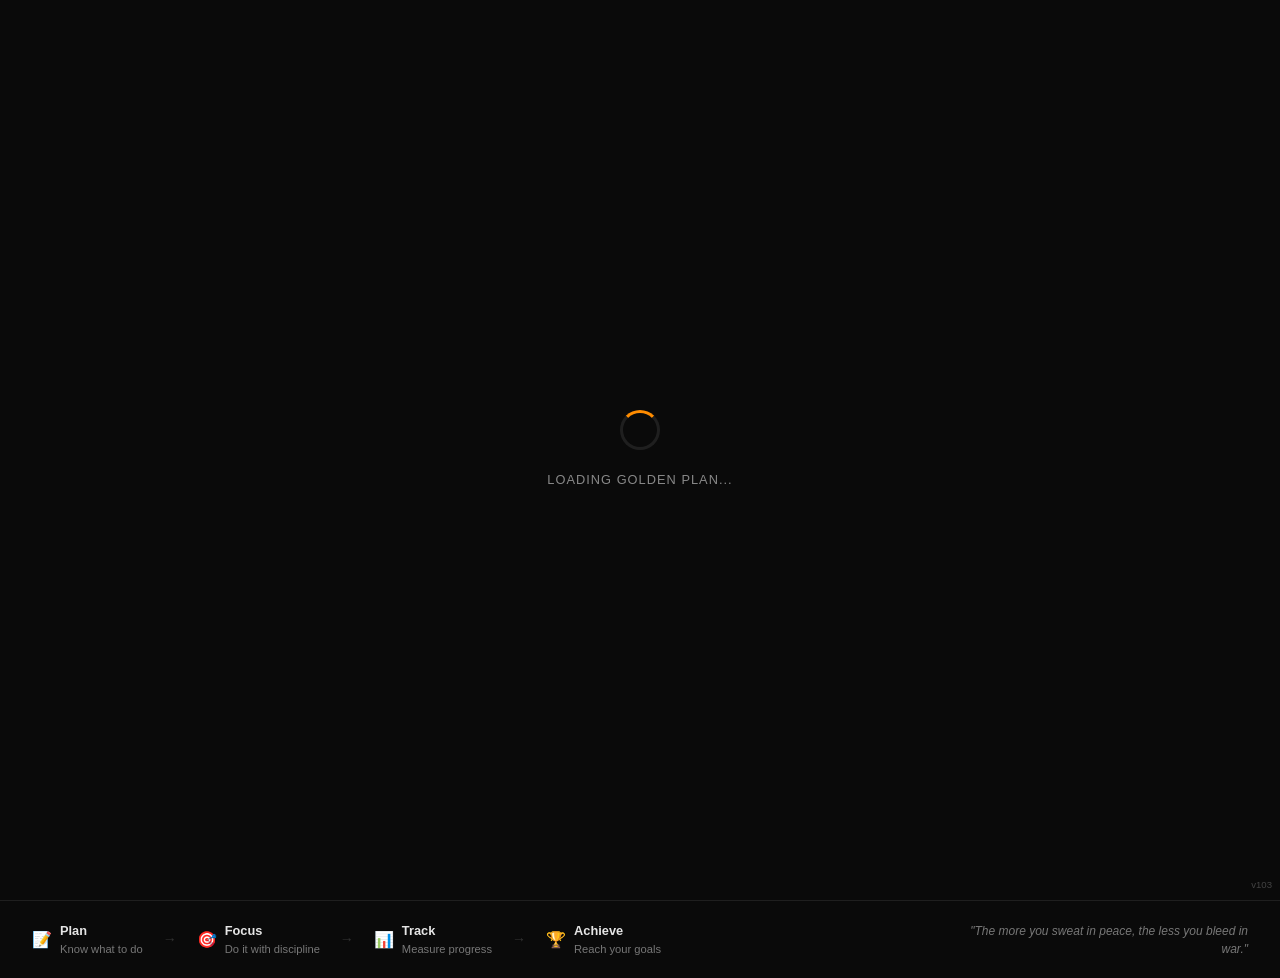
==== index.html @ a42632ba "Remove module overview panel and make modules full width" ====
<!DOCTYPE html>
<html lang="en">
<head>
<meta charset="UTF-8">
<meta name="viewport" content="width=device-width, initial-scale=1.0">
<title>Golden Plan</title>
<link rel="stylesheet" href="style.css?v=103">
<script type="module" src="script.js?v=103"></script>
</head>
<body>

<div id="loadingScreen" class="loading-screen">
<div class="loading-spinner"></div>
<p>Loading Golden Plan...</p>
</div>

<div id="authScreen" style="display:none;">
<div class="auth-box">
<div class="auth-logo">

 <!-- Safari warning -->
<div id="safariWarning" style="display:none; background:rgba(255,140,0,0.1); border:1px solid rgba(255,140,0,0.3); border-radius:12px; padding:14px 18px; margin-bottom:20px; font-size:0.8rem; color:#ff8c00; text-align:left; line-height:1.6;">
    <strong>⚠️ Safari users:</strong> Google sign-in may not work on Safari due to iOS restrictions. If sign-in fails, please open this page in <strong>Chrome</strong> instead.
</div>   
<h1>👑 GOLDEN PLAN</h1>
<p>Academic Command Center</p>
</div>
<button id="googleSignInBtn" class="google-btn">
<img src="https://www.gstatic.com/firebasejs/ui/2.0.0/images/auth/google.svg" alt="Google">
Sign In with Google
</button>
<p class="auth-hint">🔐 Sign in to sync your academic data across all devices.</p>
</div>
</div>

<div id="app" class="app" style="display:none;">
<aside class="sidebar">
<div class="sidebar-logo">
<span class="crown">👑</span>
<div>
<h2>GOLDEN PLAN</h2>
<small>Academic Command Center</small>
</div>
</div>

<div class="nav-section">
<div class="nav-section-title">Main</div>
<button class="nav-item active" data-view="dashboard" onclick="switchView('dashboard', this)"><span class="nav-icon">🏠</span> Dashboard</button>
</div>

<div class="nav-section">
<div class="nav-section-title">Academics</div>
<button class="nav-item" data-view="modules" onclick="switchView('modules', this)"><span class="nav-icon">📚</span> Modules</button>
<button class="nav-item" data-view="assessments" onclick="switchView('assessments', this)"><span class="nav-icon">📝</span> Assessments</button>
<button class="nav-item" data-view="marks" onclick="switchView('marks', this)"><span class="nav-icon">📊</span> Marks</button>
<button class="nav-item" data-view="gradecalc" onclick="switchView('gradecalc', this)"><span class="nav-icon">🧮</span> Grade Calculator</button>
<button class="nav-item" data-view="examelig" onclick="switchView('examelig', this)"><span class="nav-icon">✅</span> Exam Eligibility</button>
</div>

<div class="nav-section">
<div class="nav-section-title">Planner</div>
<button class="nav-item" data-view="calendar" onclick="switchView('calendar', this)"><span class="nav-icon">📅</span> Calendar</button>
<button class="nav-item" data-view="countdowns" onclick="switchView('countdowns', this)"><span class="nav-icon">⏳</span> Countdowns</button>
<button class="nav-item" data-view="studyplan" onclick="switchView('studyplan', this)"><span class="nav-icon">📖</span> Study Plan</button>
</div>

<div class="nav-section">
<div class="nav-section-title">Personal</div>
<button class="nav-item" data-view="goals" onclick="switchView('goals', this)"><span class="nav-icon">🎯</span> Goals</button>
<button class="nav-item" data-view="projects" onclick="switchView('projects', this)"><span class="nav-icon">💻</span> Projects</button>
<button class="nav-item" data-view="habits" onclick="switchView('habits', this)"><span class="nav-icon">🔁</span> Habits</button>
</div>

<div class="nav-section">
<div class="nav-section-title">Tools</div>
<button class="nav-item" data-view="notes" onclick="switchView('notes', this)"><span class="nav-icon">📝</span> Notes</button>
<button class="nav-item" data-view="resources" onclick="switchView('resources', this)"><span class="nav-icon">📚</span> Resources</button>
</div>

<div class="nav-section" id="adminNavBtn" style="display:none;">
<div class="nav-section-title">Admin</div>
<button class="nav-item" data-view="admin" onclick="switchView('admin', this)"><span class="nav-icon">👥</span> Users</button>
</div>

<div class="sidebar-footer">
<div class="golden-focus">
<div class="icon">👑</div>
<div class="title">GOLDEN FOCUS</div>
<div class="quote">"Discipline today, freedom tomorrow."</div>
</div>
</div>
</aside>

<div class="main-area">

<div class="topbar">
<div class="topbar-left-group">
<button class="mobile-menu-btn" onclick="toggleMobileSidebar()" aria-label="Menu">
<span></span><span></span><span></span>
</button>
<div class="user-pill">
<div class="user-avatar" id="userAvatar">?</div>
</div>
<span id="userName" style="display:none;">Guest</span>
<h1 id="greeting" style="display:none;">Good evening! </h1>
</div>
<button class="logout-mini" onclick="handleLogout()">LOGOUT</button>
</div>

<div class="content">

<!-- DASHBOARD -->
<div class="view active" id="view-dashboard">
<div class="dashboard-grid">
<div class="left-col">
<div class="panel">
<div class="panel-title">📊 Academic Overview</div>
<div class="modules-row" id="modulesRow"><p style="color:#666;padding:20px;">Loading...</p></div>
</div>

<div class="panel">
<div class="panel-title">📝 Assessments Overview</div>

<div class="ab-controls" style="margin-bottom:16px;">
  <div class="ab-tabs">
    <button class="ab-tab ab-tab-active" data-ab-tab="all" onclick="setABTab('all')">All</button>
    <button class="ab-tab" data-ab-tab="upcoming" onclick="setABTab('upcoming')">Upcoming</button>
    <button class="ab-tab" data-ab-tab="completed" onclick="setABTab('completed')">Completed</button>
  </div>
  <div class="ab-search" style="flex:1;">
    <span>🔍</span>
    <input type="text" id="abSearchInput" placeholder="Search..." oninput="renderABList()">
  </div>
</div>

<div id="abList"></div>

</div>
</div>
<div class="right-col">
<div class="panel">
<div class="panel-title">⏳ Upcoming Countdowns</div>
<div id="upcomingCountdowns"><p style="color:#666;font-size:0.8rem;">No upcoming deadlines</p></div>
</div>
<div class="panel">
<div class="panel-title">⚡ Quick Actions</div>
<div class="quick-actions">
<div class="quick-action" onclick="switchView('countdowns', document.querySelector('[data-view=countdowns]'))"><span class="qa-icon">⏳</span>Add<br>Countdown</div>
<div class="quick-action" onclick="switchView('modules', document.querySelector('[data-view=modules]'))"><span class="qa-icon">📚</span>Add<br>Module</div>
<div class="quick-action" onclick="switchView('goals', document.querySelector('[data-view=goals]'))"><span class="qa-icon">🎯</span>Add<br>Goal</div>
<div class="quick-action" onclick="switchView('notes', document.querySelector('[data-view=notes]'))"><span class="qa-icon">📝</span>Add<br>Note</div>
</div>
</div>
</div>
</div>
</div>

<!-- MODULES -->
<div class="view" id="view-modules">
<div class="panel" style="margin-bottom:20px;">
<button type="button" onclick="toggleModuleForm()" style="width:100%;background:transparent;border:none;cursor:pointer;display:flex;justify-content:space-between;align-items:center;padding:0;text-align:left;">
<span class="panel-title" style="margin:0;color:#999;font-size:0.75rem;font-weight:700;letter-spacing:0.08em;text-transform:uppercase;">➕ Add New Module</span>
<span id="moduleFormArrow" style="color:#ff8c00;font-size:1rem;transition:transform 0.3s;display:inline-block;">▼</span>
</button>

<div id="moduleFormBody" style="display:none;margin-top:20px;">
<div style="margin-bottom:16px;">
<label style="display:block;color:#c5c5c5;font-size:0.75rem;font-weight:600;margin-bottom:8px;text-transform:uppercase;">📚 Pick From Your Course</label>
<select id="presetModule" style="width:100%;padding:12px 16px;background:#1a1a1a;border:1px solid #262626;border-radius:10px;color:#fff;font-size:0.9rem;outline:none;">
<option value="">-- Select a module --</option>
<option value="CMPG172|Computer Programming 2">CMPG172 — Computer Programming 2</option>
<option value="CMPG122|Computer Programming 1">CMPG122 — Computer Programming 1</option>
<option value="MTHS171|Mathematics 1A">MTHS171 — Mathematics 1A</option>
<option value="MTHS172|Calculus for Informatics">MTHS172 — Calculus for Informatics</option>
<option value="APPM172|Applied Mathematics">APPM172 — Applied Mathematics</option>
<option value="STTN111|Statistics for Science">STTN111 — Statistics for Science</option>
<option value="NPHY172|Physics for Informatics">NPHY172 — Physics for Informatics</option>
<option value="CUSTOM">✏️ Custom module</option>
</select>
</div>
<div style="display:grid;grid-template-columns:1fr 1fr;gap:16px;margin-bottom:16px;">
<div>
<label style="display:block;color:#c5c5c5;font-size:0.75rem;font-weight:600;margin-bottom:8px;text-transform:uppercase;">Module Code</label>
<input type="text" id="moduleCode" placeholder="e.g., CMPG172" style="width:100%;padding:12px 16px;background:#1a1a1a;border:1px solid #262626;border-radius:10px;color:#fff;outline:none;">
</div>
<div>
<label style="display:block;color:#c5c5c5;font-size:0.75rem;font-weight:600;margin-bottom:8px;text-transform:uppercase;">Full Name</label>
<input type="text" id="moduleName" placeholder="e.g., Computer Programming 2" style="width:100%;padding:12px 16px;background:#1a1a1a;border:1px solid #262626;border-radius:10px;color:#fff;outline:none;">
</div>
</div>
<div style="display:grid;grid-template-columns:1fr 1fr;gap:16px;margin-bottom:20px;">
<div>
<label style="display:block;color:#c5c5c5;font-size:0.75rem;font-weight:600;margin-bottom:8px;text-transform:uppercase;">Current Mark (%): <span id="markDisplay" style="color:#ff8c00;font-weight:700;">50</span>%</label>
<div style="display:flex;align-items:center;gap:12px;">
<input type="range" id="moduleMarkSlider" min="0" max="100" value="50" style="flex:1;height:6px;cursor:pointer;">
<input type="number" id="moduleMark" min="0" max="100" value="50" style="width:70px;padding:8px;background:#1a1a1a;border:1px solid #262626;border-radius:8px;color:#fff;text-align:center;outline:none;">
</div>
</div>
<div>
<label style="display:block;color:#c5c5c5;font-size:0.75rem;font-weight:600;margin-bottom:8px;text-transform:uppercase;">Module Color</label>
<input type="color" id="moduleColor" value="#ff8c00" style="width:100%;padding:6px;height:48px;background:#1a1a1a;border:1px solid #262626;border-radius:10px;cursor:pointer;">
</div>
</div>
<button id="addModuleBtn" style="padding:14px 32px;background:#ff8c00;border:none;border-radius:10px;color:#fff;font-weight:600;cursor:pointer;">➕ Add Module</button>
</div>
</div>

<div class="panel" style="margin-top:20px;">
    <div class="panel-title">📚 My Modules</div>
    <div id="modulesList" class="modules-row"></div>
</div>

</div>

<!-- COUNTDOWNS -->
<div class="view" id="view-countdowns">
<div class="panel" style="margin-bottom:20px;">
<button type="button" onclick="toggleCountdownForm()" style="width:100%;background:transparent;border:none;cursor:pointer;display:flex;justify-content:space-between;align-items:center;padding:0;text-align:left;">
<span class="panel-title" style="margin:0;color:#999;font-size:0.75rem;font-weight:700;letter-spacing:0.08em;text-transform:uppercase;">➕ Add New Countdown</span>
<span id="cdFormArrow" style="color:#ff8c00;font-size:1rem;transition:transform 0.3s;display:inline-block;">▼</span>
</button>
<div id="countdownFormBody" style="display:none;margin-top:20px;">
<div style="display:grid;grid-template-columns:1fr 1fr;gap:16px;margin-bottom:16px;">
<div><label style="display:block;color:#c5c5c5;font-size:0.75rem;font-weight:600;margin-bottom:8px;text-transform:uppercase;">Title *</label><input type="text" id="cdTitle" placeholder="e.g., Semester Test" style="width:100%;padding:12px 16px;background:#1a1a1a;border:1px solid #262626;border-radius:10px;color:#fff;outline:none;"></div>
<div><label style="display:block;color:#c5c5c5;font-size:0.75rem;font-weight:600;margin-bottom:8px;text-transform:uppercase;">Module</label><select id="cdModule" style="width:100%;padding:12px 16px;background:#1a1a1a;border:1px solid #262626;border-radius:10px;color:#fff;outline:none;"><option value="">-- Select --</option></select></div>
</div>
<div style="display:grid;grid-template-columns:1fr 1fr;gap:16px;margin-bottom:16px;">
<div><label style="display:block;color:#c5c5c5;font-size:0.75rem;font-weight:600;margin-bottom:8px;text-transform:uppercase;">Date *</label><input type="date" id="cdDate" style="width:100%;padding:12px 16px;background:#1a1a1a;border:1px solid #262626;border-radius:10px;color:#fff;outline:none;"></div>
<div><label style="display:block;color:#c5c5c5;font-size:0.75rem;font-weight:600;margin-bottom:8px;text-transform:uppercase;">Time *</label><input type="time" id="cdTime" style="width:100%;padding:12px 16px;background:#1a1a1a;border:1px solid #262626;border-radius:10px;color:#fff;outline:none;"></div>
</div>
<div style="display:grid;grid-template-columns:1fr 1fr 1fr;gap:16px;margin-bottom:16px;">
<div><label style="display:block;color:#c5c5c5;font-size:0.75rem;font-weight:600;margin-bottom:8px;text-transform:uppercase;">Weight %</label><input type="number" id="cdWeight" min="0" max="100" value="0" style="width:100%;padding:12px 16px;background:#1a1a1a;border:1px solid #262626;border-radius:10px;color:#fff;outline:none;"></div>
<div><label style="display:block;color:#c5c5c5;font-size:0.75rem;font-weight:600;margin-bottom:8px;text-transform:uppercase;">Mark %</label><input type="number" id="cdMark" min="0" max="100" value="0" style="width:100%;padding:12px 16px;background:#1a1a1a;border:1px solid #262626;border-radius:10px;color:#fff;outline:none;"></div>
<div><label style="display:block;color:#c5c5c5;font-size:0.75rem;font-weight:600;margin-bottom:8px;text-transform:uppercase;">Color</label><input type="color" id="cdColor" value="#ff8c00" style="width:100%;padding:6px;height:48px;background:#1a1a1a;border:1px solid #262626;border-radius:10px;cursor:pointer;"></div>
</div>
<div style="margin-bottom:16px;">
<label style="display:block;color:#c5c5c5;font-size:0.75rem;font-weight:600;margin-bottom:8px;text-transform:uppercase;">Consequence</label>
<input type="text" id="cdConsequence" placeholder="e.g., Fail the module" style="width:100%;padding:12px 16px;background:#1a1a1a;border:1px solid #262626;border-radius:10px;color:#fff;outline:none;">
</div>
<button id="addCountdownBtn" style="padding:14px 32px;background:#ff8c00;border:none;border-radius:10px;color:#fff;font-weight:600;cursor:pointer;">➕ Add Countdown</button>
</div>
</div>
<div class="panel" style="margin-bottom:20px;">
<div class="panel-title">⏳ Active Countdowns</div>
<div id="fullCountdownsList" style="display:grid;grid-template-columns:repeat(auto-fit,minmax(320px,1fr));gap:16px;"><p style="color:#888;padding:20px;">No active countdowns.</p></div>
</div>
<div class="panel">
<div class="panel-title" style="cursor:pointer;" onclick="toggleHistory()">📜 History (Past Deadlines) <span id="historyArrow">▼</span></div>
<div id="historyList" style="display:none;flex-direction:column;gap:10px;margin-top:16px;"><p style="color:#888;padding:20px;">No past deadlines yet.</p></div>
</div>
</div>

<!-- EXAM ELIGIBILITY -->
<div class="view" id="view-examelig">
<div class="panel">
<div class="panel-title">✅ Exam Eligibility</div>
<div id="examEligListFull"><p style="color:#888;padding:20px;">Add modules first.</p></div>
</div>
</div>

<!-- ASSESSMENTS -->
<div class="view" id="view-assessments">

<div class="assessment-header">
<div>
<h2 class="assess-page-title">📝 Assessments</h2>
<p class="assess-page-subtitle">Track your assessments, upload study materials and stay on top of your modules.</p>
</div>
</div>

<div class="assess-stats-grid">
    <div class="assess-stat-card clickable" id="totalCardBtn" onclick="openTotalModal()" style="--stat-color:#ff8c00;">
        <div class="stat-icon-wrap">📋</div>
        <div>
            <div class="stat-label">Total Assessments</div>
            <div class="stat-number" id="statTotal">0</div>
            <div class="stat-sub">Tap to view all</div>
        </div>
        <div class="stat-bar"><div class="stat-bar-fill" id="statTotalBar" style="width:0%;background:#ff8c00;"></div></div>
    </div>
    
    <div class="assess-stat-card clickable" id="upcomingCardBtn" onclick="openUpcomingModal()" style="--stat-color:#3b82f6;">
        <div class="stat-icon-wrap">⏰</div>
        <div>
            <div class="stat-label">Upcoming</div>
            <div class="stat-number" id="statUpcoming">0</div>
            <div class="stat-sub">Tap to view</div>
        </div>
        <div class="stat-bar"><div class="stat-bar-fill" id="statUpcomingBar" style="width:0%;background:#3b82f6;"></div></div>
    </div>
    
    <div class="assess-stat-card clickable" id="overdueCardBtn" onclick="openOverdueModal()" style="--stat-color:#ef4444;">
        <div class="stat-icon-wrap">⚠️</div>
        <div>
            <div class="stat-label">Overdue</div>
            <div class="stat-number" id="statOverdue">0</div>
            <div class="stat-sub">Needs attention</div>
        </div>
        <div class="stat-bar"><div class="stat-bar-fill" id="statOverdueBar" style="width:0%;background:#ef4444;"></div></div>
    </div>
    
    <div class="assess-stat-card clickable" id="completedCardBtn" onclick="openCompletedModal()" style="--stat-color:#22c55e;">
        <div class="stat-icon-wrap">✅</div>
        <div>
            <div class="stat-label">Completed</div>
            <div class="stat-number" id="statCompleted">0</div>
            <div class="stat-sub">Tap to view</div>
        </div>
        <div class="stat-bar"><div class="stat-bar-fill" id="statCompletedBar" style="width:0%;background:#22c55e;"></div></div>
    </div>
</div>

<div class="assess-main-grid">
    <div class="assess-left">
        <h3 class="assess-section-title">My Modules & Assessments</h3>
        <div id="modulesAssessList" class="modules-assess-grid"><p style="color:#888;padding:20px;">Add modules first to see your assessment plan.</p></div>
    </div>

                <div class="overview-legend">
                    <div><span class="legend-dot" style="background:#22c55e;"></span> On Track <strong id="legendOnTrack">0</strong></div>
                    <div><span class="legend-dot" style="background:#facc15;"></span> In Progress <strong id="legendInProgress">0</strong></div>
                    <div><span class="legend-dot" style="background:#3b82f6;"></span> Upcoming <strong id="legendUpcoming">0</strong></div>
                    <div><span class="legend-dot" style="background:#ef4444;"></span> Overdue <strong id="legendOverdue">0</strong></div>
                </div>
            </div>
        </div>
    </div>
</div>

</div>
<!-- END ASSESSMENTS -->

</div>

<!-- PLACEHOLDERS -->
<div class="view" id="view-marks"><div class="coming-soon"><div class="icon">📊</div><h2>Marks</h2><p>Coming soon</p></div></div>
<div class="view" id="view-gradecalc"><div class="coming-soon"><div class="icon">🧮</div><h2>Grade Calculator</h2><p>Coming soon</p></div></div>
<div class="view" id="view-calendar"></div>
<div class="view" id="view-studyplan"><div class="coming-soon"><div class="icon">📖</div><h2>Study Plan</h2><p>Coming soon</p></div></div>
<div class="view" id="view-goals"><div class="coming-soon"><div class="icon">🎯</div><h2>Goals</h2><p>Coming soon</p></div></div>
<div class="view" id="view-projects"><div class="coming-soon"><div class="icon">💻</div><h2>Projects</h2><p>Coming soon</p></div></div>
<div class="view" id="view-habits"><div class="coming-soon"><div class="icon">🔁</div><h2>Habits</h2><p>Coming soon</p></div></div>
<div class="view" id="view-notes"><div class="coming-soon"><div class="icon">📝</div><h2>Notes</h2><p>Coming soon</p></div></div>

<!-- ADMIN -->
<div class="view" id="view-admin">
<div class="panel" style="margin-bottom:20px;">
<div class="panel-title">👥 User Statistics</div>
<div id="adminStats" style="display:grid;grid-template-columns:repeat(3,1fr);gap:16px;"></div>
</div>
<div class="panel" style="margin-bottom:20px;">
<div style="display:flex;justify-content:space-between;align-items:center;margin-bottom:20px;flex-wrap:wrap;gap:12px;">
<div class="panel-title" style="margin:0;">📊 User Activity Over Time</div>
<div style="display:flex;gap:8px;">
<button id="chartBtnDays" onclick="setChartRange('days')" class="chart-tab active">Days</button>
<button id="chartBtnWeeks" onclick="setChartRange('weeks')" class="chart-tab">Weeks</button>
<button id="chartBtnMonths" onclick="setChartRange('months')" class="chart-tab">Months</button>
</div>
</div>
<div id="userActivityChart" style="display:flex;align-items:flex-end;gap:8px;height:220px;padding:16px 0;border-bottom:1px solid #262626;overflow-x:auto;"><p style="color:#888;">Loading chart...</p></div>
<div id="userActivityLabels" style="display:flex;gap:8px;padding:8px 0;overflow-x:auto;"></div>
</div>
<div class="panel">
<div class="panel-title">📋 All Users Who Signed In</div>
<div id="adminUserList"><p style="color:#888;padding:20px;">Loading...</p></div>
</div>
</div>

</div><!-- end .content -->

<div id="sidebarOverlay" class="sidebar-overlay" onclick="toggleMobileSidebar()"></div>

<div id="fileViewerModal" style="display:none; position:fixed; top:0; left:0; right:0; bottom:0; background:rgb(199, 195, 195); z-index:10001; padding:24px;">
<div style="max-width:1100px; margin:0 auto; height:100%; display:flex; flex-direction:column;">
<div style="display:flex; justify-content:space-between; align-items:center; padding:12px 0; border-bottom:1px solid #1f1f1f; margin-bottom:16px;">
<div>
<div id="viewerFileName" style="font-size:1rem; font-weight:700; color:#f5f5f5;">File</div>
<div id="viewerFileModule" style="font-size:0.75rem; color:#888; margin-top:2px;">Module</div>
</div>
<div style="display:flex; gap:12px;">
<a id="viewerDownloadBtn" href="#" download style="padding:10px 18px; background:#ff8c00; color:#fff; border-radius:8px; text-decoration:none; font-weight:600; font-size:0.8rem;">⬇ Download</a>
<button onclick="closeFileViewer()" style="padding:10px 18px; background:#1a1a1a; border:1px solid #262626; color:#ccc; border-radius:8px; font-weight:600; font-size:0.8rem; cursor:pointer;">✕ Close</button>
</div>
</div>
<div id="viewerContent" style="flex:1; overflow:auto; border-radius:12px; background:#0a0a0a; display:flex; align-items:center; justify-content:center;"></div>
</div>
</div>

<div class="bottom-bar">
<div class="bottom-steps">
<div class="bottom-step"><span class="bs-icon">📝</span><div class="bs-label"><strong>Plan</strong><span>Know what to do</span></div></div>
<span style="color:#333;">→</span>
<div class="bottom-step"><span class="bs-icon">🎯</span><div class="bs-label"><strong>Focus</strong><span>Do it with discipline</span></div></div>
<span style="color:#333;">→</span>
<div class="bottom-step"><span class="bs-icon">📊</span><div class="bs-label"><strong>Track</strong><span>Measure progress</span></div></div>
<span style="color:#333;">→</span>
<div class="bottom-step"><span class="bs-icon">🏆</span><div class="bs-label"><strong>Achieve</strong><span>Reach your goals</span></div></div>
</div>
<div class="bottom-quote">"The more you sweat in peace, the less you bleed in war."</div>
</div>

</div><!-- end .main-area -->
</div><!-- end #app -->

<div id="completedModal" style="display:none; position:fixed; top:0; left:0; right:0; bottom:0; background:rgba(0,0,0,0.9); z-index:9999; padding:24px; overflow-y:auto;">
    <div style="max-width:700px; margin:0 auto; background:#141414; border:1px solid #1f1f1f; border-radius:20px; padding:28px;">
        <div style="display:flex; justify-content:space-between; align-items:center; margin-bottom:20px; padding-bottom:16px; border-bottom:1px solid #1f1f1f;">
            <div>
                <div id="modalTitle" style="font-size:1.2rem; font-weight:700; color:#f5f5f5;">✅ Completed Deadlines</div>
                <div id="modalSubtitle" style="font-size:0.75rem; color:#888; margin-top:4px;">All the assessments you've finished</div>
            </div>
            <button onclick="closeCompletedModal()" style="background:#1a1a1a; border:1px solid #262626; color:#ccc; width:36px; height:36px; border-radius:50%; cursor:pointer; font-weight:700;">✕</button>
        </div>
        <div id="completedModalList">
            <p style="color:#888; text-align:center; padding:20px;">Loading...</p>
        </div>
    </div>
</div>

<!-- ============ MODULE VIEWER MODAL ============ -->
<div id="moduleViewerModal" style="display:none; position:fixed; top:0; left:0; right:0; bottom:0; background:rgba(0,0,0,0.92); z-index:9999; padding:8px; overflow-y:auto;">
  <div style="max-width:none; margin:0 auto; background:#0f0f0f; border:1px solid #1f1f1f; border-radius:20px; padding:28px; min-height:calc(100vh - 32px);">
    <div id="moduleViewerBody"></div>
  </div>
</div>
<!-- ============ ZOOM MODAL ============ -->
<div id="zoomModal" class="zoom-modal" onclick="if(event.target===this)closeZoom()">
    <div class="zoom-inner">
        <button class="zoom-close" onclick="closeZoom()">✕</button>
        <div class="zoom-title" id="zoomTitle">Countdown</div>
        <div class="zoom-module" id="zoomModule">General</div>
        <div class="cc-grid" id="zoomGrid" data-cd-target="">
            <div class="cc-box"><div class="cc-box-num" data-unit="days">00</div><div class="cc-box-lbl">DAYS</div></div>
            <div class="cc-box"><div class="cc-box-num" data-unit="hours">00</div><div class="cc-box-lbl">HRS</div></div>
            <div class="cc-box"><div class="cc-box-num" data-unit="mins">00</div><div class="cc-box-lbl">MIN</div></div>
            <div class="cc-box"><div class="cc-box-num" data-unit="secs">00</div><div class="cc-box-lbl">SEC</div></div>
        </div>
        <div class="zoom-footer" id="zoomFooter">—</div>
    </div>
</div>

<!-- ============ EDIT MODAL ============ -->
<div id="editModal" class="edit-modal" onclick="if(event.target===this)closeEditModal()">
    <div class="edit-inner">
        <div class="edit-header">
            <div class="edit-title">Edit Countdown</div>
            <button class="edit-close" onclick="closeEditModal()">✕</button>
        </div>
        <input type="hidden" id="editId">
        <div class="edit-grid">
            <div class="edit-field full"><label>Title</label><input type="text" id="editTitle"></div>
            <div class="edit-field"><label>Module</label><input type="text" id="editModule"></div>
            <div class="edit-field"><label>Color</label><input type="color" id="editColor"></div>
            <div class="edit-field"><label>Date</label><input type="date" id="editDate"></div>
            <div class="edit-field"><label>Time</label><input type="time" id="editTime"></div>
            <div class="edit-field"><label>Weight %</label><input type="number" id="editWeight" min="0" max="100"></div>
            <div class="edit-field"><label>Mark %</label><input type="number" id="editMark" min="0" max="100"></div>
            <div class="edit-field full"><label>Consequence</label><input type="text" id="editConsequence"></div>
        </div>
        <div class="edit-actions">
            <button class="edit-cancel" onclick="closeEditModal()">Cancel</button>
            <button class="edit-save" onclick="saveCountdownEdit()">Save Changes</button>
        </div>
    </div>
</div>

<!-- ============ EDIT MODULE MODAL ============ -->
<div id="editModuleModal" class="edit-modal" onclick="if(event.target===this)closeEditModuleModal()">
    <div class="edit-inner">
        <div class="edit-header">
            <div class="edit-title">Edit Module</div>
            <button class="edit-close" onclick="closeEditModuleModal()">✕</button>
        </div>
        <input type="hidden" id="editModId">
        <div class="edit-grid">
            <div class="edit-field"><label>Module Code</label><input type="text" id="editModCode" placeholder="e.g. CMPG172"></div>
            <div class="edit-field"><label>Current Mark %</label><input type="number" id="editModMark" min="0" max="100"></div>
            <div class="edit-field full"><label>Full Name</label><input type="text" id="editModName" placeholder="e.g. Computer Programming 2"></div>
            <div class="edit-field full"><label>Color</label><input type="color" id="editModColor"></div>
        </div>
        <div class="edit-actions">
            <button class="edit-cancel" onclick="closeEditModuleModal()">Cancel</button>
            <button class="edit-save" onclick="saveModuleEdit()">Save Changes</button>
        </div>
    </div>
</div>

<div style="position:fixed; bottom:8px; right:8px; font-size:0.6rem; color:#444; z-index:99999;">v103</div>

</body>
</html>
---- style.css ----
/* ============================================================
   GOLDEN PLAN - Clean Edition
   ============================================================ */

* {
    margin: 0;
    padding: 0;
    box-sizing: border-box;
    font-family: 'Inter', -apple-system, BlinkMacSystemFont, 'Segoe UI', sans-serif;
}

body {
    background: #0a0a0a;
    color: #f5f5f5;
    min-height: 100vh;
    overflow-x: hidden;
    font-size: 14px;
    line-height: 1.5;
    -webkit-font-smoothing: antialiased;
}

/* ============================================================
   LAYOUT
   ============================================================ */
.app {
    display: grid;
    grid-template-columns: 240px 1fr;
    min-height: 100vh;
}

@media (max-width: 900px) {
    .app { grid-template-columns: 1fr; }
    .sidebar { display: none !important; }
}

/* ============================================================
   SIDEBAR
   ============================================================ */
.sidebar {
    background: #0a0a0a;
    border-right: 1px solid #1f1f1f;
    padding: 24px 0;
    position: sticky;
    top: 0;
    height: 100vh;
    overflow-y: auto;
    display: flex;
    flex-direction: column;
}

.sidebar-logo {
    display: flex;
    align-items: center;
    gap: 12px;
    padding: 0 24px 24px;
    border-bottom: 1px solid #1f1f1f;
    margin-bottom: 24px;
}

.sidebar-logo .crown { font-size: 1.4rem; }

.sidebar-logo h2 {
    font-size: 0.95rem;
    font-weight: 700;
    color: #f5f5f5;
    letter-spacing: -0.02em;
    line-height: 1.2;
}

.sidebar-logo small {
    color: #888;
    font-size: 0.7rem;
    font-weight: 500;
    display: block;
    margin-top: 2px;
}

.nav-section {
    padding: 0 12px;
    margin-bottom: 8px;
}

.nav-section-title {
    color: #777;
    font-size: 0.65rem;
    letter-spacing: 0.1em;
    font-weight: 700;
    padding: 12px 12px 6px;
    text-transform: uppercase;
}

.nav-item {
    display: flex;
    align-items: center;
    gap: 12px;
    padding: 10px 12px;
    border-radius: 8px;
    color: #c5c5c5;
    cursor: pointer;
    transition: all 0.15s;
    font-size: 0.9rem;
    font-weight: 600;
    border: none;
    background: transparent;
    width: 100%;
    text-align: left;
    margin-bottom: 1px;
}

.nav-item:hover {
    background: #1f1f1f;
    color: #ffffff;
}

.nav-item.active {
    background: #ff8c00;
    color: #fff;
    font-weight: 700;
}

.nav-item .nav-icon {
    font-size: 1.1rem;
    width: 22px;
    text-align: center;
}

.sidebar-footer {
    margin-top: auto;
    padding: 16px;
    border-top: 1px solid #1f1f1f;
}

.golden-focus {
    background: #141414;
    border: 1px solid #1f1f1f;
    border-radius: 12px;
    padding: 16px;
    text-align: center;
}

.golden-focus .icon { font-size: 1.2rem; }

.golden-focus .title {
    color: #f5f5f5;
    font-size: 0.7rem;
    font-weight: 700;
    letter-spacing: 0.08em;
    margin-top: 6px;
    text-transform: uppercase;
}

.golden-focus .quote {
    color: #888;
    font-size: 0.75rem;
    line-height: 1.5;
    margin-top: 8px;
}

/* ============================================================
   MAIN AREA
   ============================================================ */
.main-area {
    display: flex;
    flex-direction: column;
    min-height: 100vh;
}
 
.topbar {
    background: #0a0a0a;
    border-bottom: 1px solid #1f1f1f;
    padding: 14px 32px 16px;
    display: flex;
    flex-direction: column;
    gap: 10px;
    position: sticky;
    top: 0;
    z-index: 10;
}

.topbar-row-top {
    display: flex;
    align-items: center;
    gap: 10px;
}

.topbar-left {
    display: flex;
    flex-direction: column;
    gap: 2px;
}

.topbar-left h1 {
    font-size: 1.3rem;
    font-weight: 700;
    color: #f5f5f5;
    letter-spacing: -0.02em;
    margin: 0;
}
/* ============================================================
   TOPBAR - SLIM VERSION
   ============================================================ */

.topbar {
    background: #0a0a0a;
    border-bottom: 1px solid #1f1f1f;
    padding: 6px 16px;
    display: flex;
    justify-content: space-between;
    align-items: center;
    position: sticky;
    top: 0;
    z-index: 100;
    height: 44px;
    color: #f5f5f5;
}

.topbar .mobile-menu-btn {
    display: flex;
    background: transparent;
    border: 1px solid #1f1f1f;
    border-radius: 6px;
    width: 32px;
    height: 32px;
    cursor: pointer;
    flex-direction: column;
    justify-content: center;
    align-items: center;
    gap: 4px;
    padding: 0;
    flex-shrink: 0;
}

.topbar .mobile-menu-btn span {
    display: block;
    width: 14px;
    height: 2px;
    background: #ff8c00;
    border-radius: 2px;
    margin: 0;
}

.topbar .mobile-menu-btn:hover {
    background: #1a1a1a;
    border-color: #ff8c00;
}

.topbar .topbar-right {
    display: flex;
    align-items: center;
    gap: 8px;
}

.topbar .user-pill {
    display: flex;
    align-items: center;
    padding: 0;
    background: transparent;
    border: none;
}

.topbar .user-avatar {
    width: 28px;
    height: 28px;
    border-radius: 50%;
    background: #ff8c00;
    display: flex;
    align-items: center;
    justify-content: center;
    font-size: 0.7rem;
    font-weight: 700;
    color: #fff;
    box-shadow: 0 0 0 2px rgba(255, 140, 0, 0.15);
}

.topbar .logout-mini {
    background: transparent;
    border: 1px solid #1f1f1f;
    padding: 5px 12px;
    border-radius: 6px;
    color: #ff8c00;
    font-size: 0.65rem;
    font-weight: 700;
    cursor: pointer;
    letter-spacing: 0.05em;
    transition: all 0.15s;
    height: 28px;
}

.topbar .logout-mini:hover {
    color: #f87171;
    border-color: #f87171;
    background: rgba(248, 113, 113, 0.08);
}

/* Hide leftover old elements */
.topbar-left,
.topbar-row-top {
    display: none;
}

/* Mobile */
@media (max-width: 900px) {
    .topbar {
        padding: 6px 14px;
        height: 44px;
    }
}

/* Hamburger - always visible */
.mobile-menu-btn {
    display: flex;
    background: transparent;
    border: 1px solid #1f1f1f;
    border-radius: 8px;
    width: 42px;
    height: 42px;
    cursor: pointer;
    flex-direction: column;
    justify-content: center;
    align-items: center;
    gap: 5px;
    flex-shrink: 0;
    transition: all 0.2s;
}

.mobile-menu-btn:hover,
.mobile-menu-btn:active {
    background: #1a1a1a;
    border-color: #ff8c00;
}

.mobile-menu-btn span {
    display: block;
    width: 20px;
    height: 2px;
    background: #ff8c00;
    border-radius: 2px;
}

/* Remove any leftover old classes */
.topbar-left,
.topbar-row-top {
    display: none;
}

.icon-btn {
    width: 36px;
    height: 36px;
    background: transparent;
    border: 1px solid #1f1f1f;
    border-radius: 8px;
    color: #c5c5c5;
    font-size: 0.9rem;
    cursor: pointer;
    transition: all 0.15s;
    display: flex;
    align-items: center;
    justify-content: center;
}

.icon-btn:hover {
    background: #1a1a1a;
    color: #ffffff;
    border-color: #2a2a2a;
}

.user-pill {
    display: flex;
    align-items: center;
    gap: 8px;
    padding: 4px 12px 4px 4px;
    background: #141414;
    border: 1px solid #1f1f1f;
    border-radius: 50px;
    margin-left: 4px;
}

.user-avatar {
    width: 28px;
    height: 28px;
    border-radius: 50%;
    background: #ff8c00;
    display: flex;
    align-items: center;
    justify-content: center;
    font-size: 0.75rem;
    font-weight: 700;
    color: #fff;
}

.user-name {
    font-size: 0.8rem;
    font-weight: 500;
    color: #e5e5e5;
}

.logout-mini {
    background: transparent;
    border: 1px solid #1f1f1f;
    padding: 8px 16px;
    border-radius: 8px;
    color: #888;
    font-size: 0.75rem;
    font-weight: 500;
    cursor: pointer;
    transition: all 0.15s;
}

.logout-mini:hover {
    color: #f87171;
    border-color: #3a1f1f;
    background: rgba(248, 113, 113, 0.05);
}
    .content {
    padding: 4px 32px 32px 32px;

    flex: 1;
    max-width: 1400px;
    width: 100%;
}

/* ============================================================
   VIEWS
   ============================================================ */
.view { display: none; }
.view.active { display: block; }

.coming-soon {
    background: #141414;
    border: 1px solid #1f1f1f;
    border-radius: 16px;
    padding: 80px 24px;
    text-align: center;
}

.coming-soon .icon { font-size: 3rem; opacity: 0.5; }

.coming-soon h2 {
    color: #f5f5f5;
    font-size: 1.3rem;
    font-weight: 600;
    margin-top: 16px;
}

.coming-soon p {
    color: #888;
    font-size: 0.875rem;
    margin-top: 8px;
}

/* ============================================================
   DASHBOARD GRID
   ============================================================ */
.dashboard-grid {
    display: grid;
    grid-template-columns: 1fr 340px;
    gap: 20px;
}

@media (max-width: 1100px) {
    .dashboard-grid { grid-template-columns: 1fr; }
}

.left-col { display: flex; flex-direction: column; gap: 20px; }
.right-col { display: flex; flex-direction: column; gap: 20px; }

.panel {
    background: #141414;
    border: 1px solid #1f1f1f;
    border-radius: 16px;
    padding: 24px;
}

.panel-title {
    font-size: 0.75rem;
    font-weight: 700;
    letter-spacing: 0.08em;
    color: #999;
    text-transform: uppercase;
    margin-bottom: 20px;
}

/* ============================================================
   MODULES
   ============================================================ */
.modules-row {
    display: grid;
    grid-template-columns: repeat(auto-fit, minmax(240px, 1fr));
    gap: 16px;
}

.module-card {
    background: #ed0303;
    border: 1px solid #22e300;
    border-radius: 14px;
    padding: 24px 16px;
    text-align: center;
    position: relative;
    transition: all 0.15s;
}

.module-card:hover {
    border-color: #f30101;
    background: #ea0101;
}

.module-header { margin-bottom: 16px; }

.module-header .module-name {
    font-size: 0.9rem;
    font-weight: 700;
    color: #f5f5f5;
}

.module-header .module-full {
    font-size: 0.7rem;
    color: #888;
    display: block;
    margin-top: 3px;
}

.module-ring {
    position: relative;
    width: 90px;
    height: 90px;
    margin: 0 auto 14px;
}

.module-ring svg {
    width: 100%;
    height: 100%;
    transform: rotate(-90deg);
}

.module-ring .ring-bg {
    fill: none;
    stroke: #262626;
    stroke-width: 6;
}

.module-ring .ring-progress {
    fill: none;
    stroke-width: 6;
    stroke-linecap: round;
    transition: stroke-dashoffset 0.8s ease;
}

.module-ring .center {
    position: absolute;
    top: 0; left: 0; right: 0; bottom: 0;
    display: flex;
    flex-direction: column;
    align-items: center;
    justify-content: center;
}

.module-ring .pct {
    font-size: 1.4rem;
    font-weight: 700;
    color: #f5f5f5;
    line-height: 1;
}

.module-ring .pct-label {
    font-size: 0.55rem;
    color: #888;
    letter-spacing: 0.08em;
    font-weight: 600;
    margin-top: 4px;
}

.module-mark {
    font-size: 0.8rem;
    color: #aaa;
    font-weight: 500;
    margin-top: 4px;
}

.module-badge {
    display: inline-block;
    padding: 4px 12px;
    border-radius: 6px;
    font-size: 0.7rem;
    font-weight: 600;
    margin-top: 12px;
}

.module-badge.eligible { color: #4ade80; background: rgba(74, 222, 128, 0.1); }
.module-badge.atrisk { color: #f87171; background: rgba(248, 113, 113, 0.1); }
.module-badge.warning { color: #facc15; background: rgba(250, 204, 21, 0.1); }

.overall-card {
    background: #1a1a1a;
    border: 1px solid #262626;
    border-radius: 14px;
    padding: 24px 16px;
    text-align: center;
    display: flex;
    flex-direction: column;
    align-items: center;
    justify-content: center;
}

.overall-card .trophy { font-size: 2rem; }
.overall-card .overall-pct {
    font-size: 2rem;
    font-weight: 700;
    color: #ff8c00;
    margin-top: 8px;
    line-height: 1;
}
.overall-card .overall-label {
    font-size: 0.7rem;
    color: #888;
    font-weight: 500;
    margin-top: 6px;
}
.overall-card .overall-tagline {
    font-size: 0.75rem;
    color: #4ade80;
    font-weight: 500;
    margin-top: 10px;
}

/* ============================================================
   UPCOMING COUNTDOWNS (Dashboard)
   ============================================================ */
#upcomingCountdowns {
    max-height: 500px;
    overflow-y: auto;
    padding-right: 4px;
}

.countdown-mini {
    background: linear-gradient(135deg,
        color-mix(in srgb, var(--card-color, #ff8c00) 12%, #12121a) 0%,
        color-mix(in srgb, var(--card-color, #ff8c00) 4%, #12121a) 100%);
    border: 2px solid var(--card-color, #ff8c00);
    border-radius: 12px;
    padding: 16px 18px;
    margin-bottom: 10px;
    transition: all 0.2s;
    box-shadow: 0 4px 20px color-mix(in srgb, var(--card-color, #ff8c00) 15%, transparent);
}

.countdown-mini:hover {
    transform: translateX(3px);
    box-shadow: 0 4px 15px color-mix(in srgb, var(--card-color, #ff8c00) 25%, transparent);
}

.countdown-mini .cm-header {
    display: flex;
    justify-content: space-between;
    align-items: center;
    margin-bottom: 14px;
    gap: 8px;
}

.countdown-mini .cm-title {
    font-size: 0.85rem;
    font-weight: 600;
    color: #f5f5f5;
}

.countdown-mini .cm-date {
    font-size: 0.7rem;
    color: #888;
    white-space: nowrap;
}

.countdown-mini .cm-grid {
    display: grid;
    grid-template-columns: repeat(4, 1fr);
    gap: 6px;
}

.countdown-mini .cm-item {
    background: rgba(0, 0, 0, 0.4);
    border: 1px solid color-mix(in srgb, var(--card-color, #ff8c00) 20%, transparent);
    border-radius: 8px;
    padding: 10px 4px;
    text-align: center;
}

.countdown-mini .cm-num {
    font-size: 1.1rem;
    font-weight: 700;
    color: #f5f5f5;
    display: block;
    line-height: 1;
}

.countdown-mini .cm-lbl {
    font-size: 0.55rem;
    color: #888;
    letter-spacing: 0.08em;
    font-weight: 600;
    margin-top: 4px;
    display: block;
    text-transform: uppercase;
}

/* ============================================================
   COUNTDOWN CARDS (Full Countdowns page)
   ============================================================ */
.countdown-card {
    background: linear-gradient(135deg,
        color-mix(in srgb, var(--card-color, #ff8c00) 70%, #141414) 1%,
        #141414 100%);
    border: 2px solid var(--card-color, #ff8c00);
    border-radius: 16px;
    padding: 20px;
    transition: all 0.25s ease;
    position: relative;
    overflow: hidden;
}

.countdown-card::before {
    content: '';
    position: absolute;
    top: 0; left: 0; right: 0;
    height: 4px;
    background: var(--card-color, #ff8c00);
    box-shadow: 0 0 20px var(--card-color, #ff8c00);
}

.countdown-card:hover {
    transform: translateY(-3px);
    box-shadow: 0 12px 35px color-mix(in srgb, var(--card-color, #ff8c00) 30%, transparent);
}

.cc-header {
    display: flex;
    justify-content: space-between;
    align-items: flex-start;
    margin-bottom: 16px;
    gap: 12px;
}

.cc-title {
    font-size: 0.95rem;
    font-weight: 700;
    color: #f5f5f5;
    margin-bottom: 4px;
}

.cc-subtitle {
    font-size: 0.72rem;
    color: #888;
}

.cc-live-dot {
    width: 8px;
    height: 8px;
    background: #22c55e;
    border-radius: 50%;
    box-shadow: 0 0 0 4px rgba(34, 197, 94, 0.15);
    flex-shrink: 0;
    margin-top: 4px;
    animation: pulseDot 2s ease-in-out infinite;
}

@keyframes pulseDot {
    0%, 100% { opacity: 1; }
    50% { opacity: 0.4; }
}

.cc-body {
    display: flex;
    align-items: center;
    gap: 14px;
    margin-bottom: 4px;
}
.cc-body .flipcd-mount {
    flex: 1;
    min-width: 0;
}
.cc-ring {
    position: relative;
    width: 90px;
    height: 90px;
    flex-shrink: 0;
}

.cc-ring svg {
    width: 100%;
    height: 100%;
    transform: rotate(-90deg);
    display: block;
    position: absolute;
    top: 0; left: 0;
}

.cc-ring-bg {
    fill: none;
    stroke: #262626;
    stroke-width: 7;
}

.cc-ring-progress {
    fill: none;
    stroke-width: 7;
    stroke-linecap: round;
    transition: stroke-dashoffset 0.8s ease;
}

.cc-ring-center {
    position: absolute;
    top: 0; left: 0; right: 0; bottom: 0;
    display: flex;
    flex-direction: column;
    align-items: center;
    justify-content: center;
    z-index: 2;
}

.cc-ring-num {
    font-size: 1.5rem;
    font-weight: 700;
    color: #f5f5f5;
    line-height: 1;
}

.cc-ring-lbl {
    font-size: 0.55rem;
    color: #888;
    letter-spacing: 0.08em;
    font-weight: 700;
    margin-top: 4px;
}

.cc-numbers {
    display: grid;
    grid-template-columns: repeat(3, 1fr);
    gap: 6px;
    flex: 1;
}

.cc-num-item {
    background: #0a0a0a;
    border-radius: 10px;
    padding: 10px 4px;
    text-align: center;
}

.cc-num {
    font-size: 1.1rem;
    font-weight: 700;
    color: #f5f5f5;
    line-height: 1;
}

.cc-num-lbl {
    font-size: 0.5rem;
    color: #888;
    letter-spacing: 0.08em;
    font-weight: 700;
    margin-top: 3px;
}

.cc-status-done {
    margin-top: 14px;
    padding-top: 14px;
    border-top: 1px solid #1f1f1f;
    font-size: 0.72rem;
    color: #888;
}

/* Delete button */
.cc-delete {
    background: rgba(248, 113, 113, 0.15);
    border: 1px solid rgba(248, 113, 113, 0.4);
    color: #f87171;
}

.cc-delete:hover {
    background: rgba(248, 113, 113, 0.25);
    transform: scale(1.1);
}

/* Blink states */
.countdown-card.cc-soon {
    animation: ccSoftPulse 3s ease-in-out infinite;
}

.countdown-card.cc-warning {
    animation: ccMediumBlink 1.8s ease-in-out infinite;
}

.countdown-card.cc-urgent {
    animation: ccUrgentBlink 1s ease-in-out infinite;
}

@keyframes ccSoftPulse {
    0%, 100% { box-shadow: 0 0 0 0 rgba(255, 140, 0, 0); }
    50% { box-shadow: 0 0 20px 2px rgba(255, 140, 0, 0.15); }
}

@keyframes ccMediumBlink {
    0%, 100% { box-shadow: 0 0 0 0 rgba(250, 204, 21, 0); opacity: 1; }
    50% { box-shadow: 0 0 25px 4px rgba(250, 204, 21, 0.3); opacity: 0.92; }
}

@keyframes ccUrgentBlink {
    0%, 100% { box-shadow: 0 0 0 0 rgba(239, 68, 68, 0); opacity: 1; }
    50% { box-shadow: 0 0 30px 6px rgba(239, 68, 68, 0.4); opacity: 0.85; }
}

/* ============================================================
   ASSESSMENTS TABLE
   ============================================================ */
.assessments-table {
    width: 100%;
    border-collapse: collapse;
    font-size: 0.85rem;
}

.assessments-table th {
    text-align: left;
    color: #888;
    font-size: 0.7rem;
    font-weight: 700;
    text-transform: uppercase;
    letter-spacing: 0.08em;
    padding: 12px 8px;
    border-bottom: 1px solid #1f1f1f;
}

.assessments-table td {
    padding: 16px 8px;
    border-bottom: 1px solid #1a1a1a;
    color: #ddd;
}

.assessments-table tr:hover { background: #1a1a1a; }

.assessments-table .assess-name {
    color: #f5f5f5;
    font-weight: 600;
    font-size: 0.875rem;
}

.assessments-table .assess-module {
    color: #888;
    font-size: 0.75rem;
    margin-top: 2px;
}

.assessments-table .status-ok { color: #4ade80; font-weight: 500; font-size: 0.8rem; }
.assessments-table .status-pending { color: #fb923c; font-weight: 500; font-size: 0.8rem; }

/* ============================================================
   EXAM ELIGIBILITY
   ============================================================ */
.eligibility-item {
    display: flex;
    justify-content: space-between;
    align-items: center;
    padding: 14px 0;
    border-bottom: 1px solid #1a1a1a;
}

.eligibility-item:last-child { border-bottom: none; }

.elig-name {
    font-weight: 600;
    color: #f5f5f5;
    font-size: 0.875rem;
}

.elig-note {
    font-size: 0.75rem;
    color: #888;
    margin-top: 2px;
}

.elig-status { font-size: 0.8rem; font-weight: 500; }
.elig-status.eligible { color: #4ade80; }
.elig-status.notyet { color: #fb923c; }

/* ============================================================
   QUICK ACTIONS
   ============================================================ */
.quick-actions {
    display: grid;
    grid-template-columns: repeat(2, 1fr);
    gap: 10px;
}

.quick-action {
    background: #1a1a1a;
    border: 1px solid #262626;
    border-radius: 10px;
    padding: 16px 12px;
    text-align: center;
    cursor: pointer;
    transition: all 0.15s;
    color: #c5c5c5;
    font-size: 0.75rem;
    font-weight: 500;
}

.quick-action:hover {
    background: #1f1f1f;
    border-color: #333;
    color: #ffffff;
}

.quick-action .qa-icon {
    font-size: 1.2rem;
    display: block;
    margin-bottom: 8px;
}

/* ============================================================
   BOTTOM BAR
   ============================================================ */
.bottom-bar {
    background: #0a0a0a;
    border-top: 1px solid #1f1f1f;
    padding: 20px 32px;
    display: flex;
    justify-content: space-between;
    align-items: center;
    flex-wrap: wrap;
    gap: 16px;
}

.bottom-steps {
    display: flex;
    align-items: center;
    gap: 20px;
    flex-wrap: wrap;
}

.bottom-step {
    display: flex;
    align-items: center;
    gap: 8px;
    font-size: 0.75rem;
    color: #888;
}

.bottom-step .bs-icon { font-size: 1rem; }

.bottom-step .bs-label strong {
    color: #e5e5e5;
    display: block;
    font-size: 0.8rem;
    font-weight: 600;
}

.bottom-step .bs-label span {
    font-size: 0.7rem;
    color: #777;
}

.bottom-quote {
    color: #777;
    font-size: 0.75rem;
    font-style: italic;
    text-align: right;
    max-width: 300px;
    line-height: 1.5;
}

/* ============================================================
   AUTH SCREEN
   ============================================================ */
#authScreen {
    display: flex;
    justify-content: center;
    align-items: center;
    min-height: 100vh;
    padding: 24px;
    background: #0a0a0a;
}

.auth-box {
    background: #141414;
    border: 1px solid #1f1f1f;
    border-radius: 20px;
    padding: 48px 40px;
    width: 100%;
    max-width: 400px;
    text-align: center;
}

.auth-logo h1 {
    font-size: 1.8rem;
    font-weight: 700;
    color: #ff8c00;
}

.auth-logo p {
    color: #888;
    font-size: 0.85rem;
    margin-top: 6px;
    margin-bottom: 36px;
}

.google-btn {
    display: flex;
    align-items: center;
    justify-content: center;
    gap: 12px;
    width: 100%;
    padding: 14px 20px;
    background: #fff;
    color: #111;
    border: none;
    border-radius: 10px;
    font-size: 0.875rem;
    font-weight: 600;
    cursor: pointer;
    transition: all 0.15s;
    margin-bottom: 20px;
}

.google-btn:hover { background: #f0f0f0; }
.google-btn img { width: 18px; height: 18px; }

.auth-hint { color: #777; font-size: 0.75rem; line-height: 1.6; }

/* ============================================================
   LOADING SCREEN
   ============================================================ */
.loading-screen {
    display: flex;
    flex-direction: column;
    justify-content: center;
    align-items: center;
    min-height: 100vh;
    color: #ff8c00;
    background: #0a0a0a;
}

.loading-spinner {
    width: 40px;
    height: 40px;
    border: 3px solid #1f1f1f;
    border-top-color: #ff8c00;
    border-radius: 50%;
    animation: spin 0.8s linear infinite;
    margin-bottom: 20px;
}

@keyframes spin {
    to { transform: rotate(360deg); }
}

.loading-screen p {
    font-size: 0.8rem;
    letter-spacing: 0.08em;
    font-weight: 500;
    text-transform: uppercase;
    color: #888;
}

/* ============================================================
   SLIDER STYLING
   ============================================================ */
input[type="range"] {
    -webkit-appearance: none;
    appearance: none;
    height: 6px;
    background: #1a1a1a;
    border-radius: 10px;
    outline: none;
    cursor: pointer;
}

input[type="range"]::-webkit-slider-thumb {
    -webkit-appearance: none;
    appearance: none;
    width: 20px;
    height: 20px;
    border-radius: 50%;
    background: #ff8c00;
    cursor: pointer;
    border: 3px solid #0a0a0a;
    box-shadow: 0 0 0 1px #ff8c00;
}

input[type="range"]::-moz-range-thumb {
    width: 20px;
    height: 20px;
    border-radius: 50%;
    background: #ff8c00;
    cursor: pointer;
    border: 3px solid #0a0a0a;
}

select {
    background-image: url("data:image/svg+xml;charset=UTF-8,%3csvg xmlns='http://www.w3.org/2000/svg' viewBox='0 0 24 24' fill='none' stroke='%23888' stroke-width='2'%3e%3cpolyline points='6 9 12 15 18 9'%3e%3c/polyline%3e%3c/svg%3e");
    background-repeat: no-repeat;
    background-position: right 12px center;
    background-size: 18px;
    padding-right: 40px !important;
    appearance: none;
    -webkit-appearance: none;
}

/* ============================================================
   SCROLLBAR
   ============================================================ */
::-webkit-scrollbar { width: 8px; height: 8px; }
::-webkit-scrollbar-track { background: transparent; }
::-webkit-scrollbar-thumb { background: #262626; border-radius: 10px; }
::-webkit-scrollbar-thumb:hover { background: #333; }

/* ============================================================
   RESPONSIVE
   ============================================================ */
@media (max-width: 768px) {
    .content { padding: 20px; }
    .topbar { padding: 16px 20px; }
    .topbar-left h1 { font-size: 1.1rem; }
    .topbar-left p { font-size: 0.75rem; }
    .user-name { display: none; }
    .bottom-bar { padding: 16px 20px; }
    .bottom-quote { display: none; }
}

/* ============================================================
   ASSESSMENTS PAGE
   ============================================================ */
.assessment-header {
    margin-bottom: 24px;
}
.assess-page-title {
    font-size: 1.5rem;
    font-weight: 700;
    color: #f5f5f5;
    letter-spacing: -0.02em;
}
.assess-page-subtitle {
    font-size: 0.8rem;
    color: #888;
    margin-top: 4px;
}

/* Stats grid */
.assess-stats-grid {
    display: grid;
    grid-template-columns: repeat(4, 1fr);
    gap: 16px;
    margin-bottom: 28px;
}
@media (max-width: 900px) {
    .assess-stats-grid { grid-template-columns: repeat(2, 1fr); }
}
@media (max-width: 500px) {
    .assess-stats-grid { grid-template-columns: 1fr; }
}

.assess-stat-card {
    background: #141414;
    border: 1px solid #1f1f1f;
    border-radius: 14px;
    padding: 18px;
    display: flex;
    align-items: center;
    gap: 14px;
    flex-wrap: wrap;
    position: relative;
    overflow: hidden;
    transition: all 0.2s;
}
.assess-stat-card:hover {
    border-color: var(--stat-color, #ff8c00);
}

.stat-icon-wrap {
    width: 44px;
    height: 44px;
    border-radius: 10px;
    background: color-mix(in srgb, var(--stat-color, #ff8c00) 15%, #141414);
    display: flex;
    align-items: center;
    justify-content: center;
    font-size: 1.2rem;
    flex-shrink: 0;
}
.stat-label {
    font-size: 0.7rem;
    color: #888;
    font-weight: 600;
    letter-spacing: 0.03em;
}
.stat-number {
    font-size: 1.6rem;
    font-weight: 700;
    color: #f5f5f5;
    line-height: 1.1;
    margin-top: 2px;
}
.stat-sub {
    font-size: 0.65rem;
    color: #666;
    margin-top: 2px;
}
.stat-bar {
    position: absolute;
    bottom: 0;
    left: 0;
    width: 100%;
    height: 4px;
    background: #0a0a0a;
    border-radius: 0 0 14px 14px;
    overflow: hidden;
    margin-top: 0;
    pointer-events: none; /* ADD THIS LINE */
}
.stat-bar-fill {
    height: 100%;
    border-radius: 10px;
    transition: width 0.8s ease;
}

/* Main grid */
.assess-main-grid {
    display: grid;
    grid-template-columns: 1fr;
    gap: 20px;
}
@media (max-width: 1100px) {
    .assess-main-grid { grid-template-columns: 1fr; }
}

.assess-section-title {
    font-size: 0.85rem;
    font-weight: 700;
    color: #e5e5e5;
    margin-bottom: 16px;
    letter-spacing: 0.02em;
}

.modules-assess-grid {
    display: grid;
    grid-template-columns: repeat(auto-fit, minmax(300px, 1fr));
    gap: 16px;
}

/* Module assess card */
.module-assess-card {
    background: #141414;
    border: 1px solid #1f1f1f;
    border-radius: 14px;
    padding: 20px;
    position: relative;
    overflow: hidden;
}
.module-assess-card::before {
    content: '';
    position: absolute;
    top: 0; left: 0;
    width: 4px;
    height: 100%;
    background: var(--module-color, #ff8c00);
}
.module-assess-header {
    display: flex;
    justify-content: space-between;
    align-items: flex-start;
    margin-bottom: 14px;
    padding-left: 8px;
}
.module-assess-title {
    display: flex;
    align-items: center;
    gap: 10px;
}
.module-assess-icon {
    width: 38px;
    height: 38px;
    border-radius: 10px;
    background: color-mix(in srgb, var(--module-color, #ff8c00) 15%, #141414);
    display: flex;
    align-items: center;
    justify-content: center;
    font-size: 1.1rem;
    color: var(--module-color, #ff8c00);
    font-weight: 700;
    flex-shrink: 0;
}
.module-assess-name {
    font-size: 0.9rem;
    font-weight: 700;
    color: #f5f5f5;
    line-height: 1.2;
}
.module-assess-code {
    font-size: 0.7rem;
    color: #888;
    margin-top: 2px;
    font-family: 'Courier New', monospace;
}
.module-assess-badge {
    font-size: 0.65rem;
    font-weight: 700;
    padding: 4px 10px;
    border-radius: 50px;
    text-transform: uppercase;
    letter-spacing: 0.5px;
    flex-shrink: 0;
}
.module-assess-badge.ontrack { background: rgba(34,197,94,0.15); color: #22c55e; }
.module-assess-badge.inprogress { background: rgba(250,204,21,0.15); color: #facc15; }
.module-assess-badge.upcoming { background: rgba(59,130,246,0.15); color: #3b82f6; }
.module-assess-badge.overdue { background: rgba(239,68,68,0.15); color: #ef4444; }

/* Assessment list inside module */
.module-assess-list {
    list-style: none;
    margin-bottom: 14px;
    padding-left: 8px;
}
.module-assess-list li {
    display: flex;
    justify-content: space-between;
    align-items: center;
    padding: 8px 0;
    border-bottom: 1px solid #1a1a1a;
    font-size: 0.8rem;
    gap: 10px;
}
.module-assess-list li:last-child { border-bottom: none; }
.module-assess-list .assess-icon { font-size: 0.9rem; }
.module-assess-list .assess-name-inline {
    flex: 1;
    color: #ccc;
    font-weight: 500;
    display: flex;
    align-items: center;
    gap: 8px;
}
.module-assess-list .assess-date {
    color: #888;
    font-size: 0.72rem;
    white-space: nowrap;
}
.module-assess-list .assess-status {
    font-size: 0.9rem;
}

/* Progress bar + view button */
.module-assess-footer {
    display: flex;
    justify-content: space-between;
    align-items: center;
    padding-left: 8px;
    gap: 12px;
    margin-top: 8px;
}
.module-assess-progress {
    flex: 1;
}
.module-assess-progress-label {
    font-size: 0.7rem;
    color: #888;
    margin-bottom: 6px;
}
.module-assess-progress-bar {
    height: 5px;
    background: #0a0a0a;
    border-radius: 10px;
    overflow: hidden;
}
.module-assess-progress-fill {
    height: 100%;
    border-radius: 10px;
    background: var(--module-color, #ff8c00);
    transition: width 0.6s;
}
.view-module-btn {
    padding: 8px 14px;
    background: transparent;
    border: 1px solid var(--module-color, #ff8c00);
    color: var(--module-color, #ff8c00);
    border-radius: 8px;
    font-size: 0.72rem;
    font-weight: 700;
    cursor: pointer;
    transition: all 0.2s;
    white-space: nowrap;
}
.view-module-btn:hover {
    background: var(--module-color, #ff8c00);
    color: #fff;
}

/* Overview donut */
.overview-donut {
    position: relative;
    width: 100px;
    height: 100px;
    flex-shrink: 0;
}
.overview-donut svg { display: block; }
.overview-donut-center {
    position: absolute;
    top: 0; left: 0; right: 0; bottom: 0;
    display: flex;
    flex-direction: column;
    align-items: center;
    justify-content: center;
}
.overview-legend {
    flex: 1;
    display: flex;
    flex-direction: column;
    gap: 8px;
    font-size: 0.75rem;
    color: #ccc;
}
.overview-legend > div {
    display: flex;
    align-items: center;
    gap: 8px;
}
.overview-legend strong {
    margin-left: auto;
    color: #fff;
}
.legend-dot {
    width: 8px;
    height: 8px;
    border-radius: 50%;
    display: inline-block;
}

/* PDF Upload */
.pdf-drop-zone {
    border: 2px dashed #262626;
    border-radius: 12px;
    padding: 24px 16px;
    text-align: center;
    transition: all 0.2s;
    cursor: pointer;
}
.pdf-drop-zone:hover, .pdf-drop-zone.dragover {
    border-color: #ff8c00;
    background: rgba(255,140,0,0.03);
}
.pdf-choose-btn {
    display: inline-block;
    padding: 8px 20px;
    background: #ff8c00;
    color: #fff;
    border-radius: 8px;
    font-size: 0.8rem;
    font-weight: 600;
    cursor: pointer;
    transition: all 0.15s;
}
.pdf-choose-btn:hover {
    background: #e67600;
}

.pdf-file-item {
    display: flex;
    align-items: center;
    gap: 10px;
    padding: 10px 12px;
    background: #0a0a0a;
    border: 1px solid #262626;
    border-radius: 8px;
    margin-bottom: 8px;
    font-size: 0.78rem;
}
.pdf-file-item .pdf-icon {
    color: #ef4444;
    font-size: 1.1rem;
}
.pdf-file-item .pdf-name {
    flex: 1;
    color: #ccc;
    overflow: hidden;
    text-overflow: ellipsis;
    white-space: nowrap;
}
.pdf-file-item a {
    color: #ff8c00;
    text-decoration: none;
    font-weight: 600;
    font-size: 0.75rem;
}
.pdf-file-item a:hover { text-decoration: underline; }
.pdf-file-item .pdf-delete {
    background: transparent;
    border: none;
    color: #888;
    cursor: pointer;
    font-size: 0.9rem;
    padding: 2px 6px;
}
.pdf-file-item .pdf-delete:hover { color: #f87171; }
/* ============================================================
   MODULE FILES - UPLOAD + THUMBNAILS
   ============================================================ */

.upload-module-btn {
    padding: 8px 14px;
    background: rgba(255, 140, 0, 0.1);
    border: 1px solid rgba(255, 140, 0, 0.4);
    color: #ff8c00;
    border-radius: 8px;
    font-size: 0.72rem;
    font-weight: 700;
    cursor: pointer;
    transition: all 0.2s;
    white-space: nowrap;
}
.upload-module-btn:hover {
    background: #ff8c00;
    color: #fff;
}

.module-files-section {
    margin-top: 14px;
    padding: 12px 12px 8px 12px;
    background: rgba(0, 0, 0, 0.25);
    border: 1px dashed #262626;
    border-radius: 10px;
}

.module-files-title {
    font-size: 0.7rem;
    color: #888;
    font-weight: 700;
    letter-spacing: 0.05em;
    text-transform: uppercase;
    margin-bottom: 10px;
}

.module-files-grid {
    display: grid;
    grid-template-columns: repeat(auto-fill, minmax(80px, 1fr));
    gap: 8px;
}

.module-file-thumb {
    position: relative;
    aspect-ratio: 1;
    border-radius: 8px;
    border: 1px solid #262626;
    cursor: pointer;
    overflow: hidden;
    transition: all 0.2s;
    display: flex;
    align-items: center;
    justify-content: center;
}
.module-file-thumb:hover {
    border-color: #ff8c00;
    transform: scale(1.03);
    box-shadow: 0 4px 15px rgba(255, 140, 0, 0.2);
}

.module-file-thumb .file-icon {
    font-size: 2rem;
    opacity: 0.8;
}

.module-file-thumb .file-name-overlay {
    position: absolute;
    bottom: 0;
    left: 0;
    right: 0;
    padding: 20px 4px 4px 4px;
    background: linear-gradient(transparent, rgba(0, 0, 0, 0.9));
    color: #fff;
    font-size: 0.6rem;
    text-align: center;
    overflow: hidden;
    text-overflow: ellipsis;
    white-space: nowrap;
    font-weight: 600;
}

.module-file-thumb .file-delete-btn {
    position: absolute;
    top: 4px;
    right: 4px;
    width: 22px;
    height: 22px;
    background: rgba(239, 68, 68, 0.9);
    border: none;
    border-radius: 50%;
    color: #fff;
    font-size: 0.7rem;
    cursor: pointer;
    display: flex;
    align-items: center;
    justify-content: center;
    opacity: 0;
    transition: opacity 0.2s;
    font-weight: 700;
}
.module-file-thumb:hover .file-delete-btn {
    opacity: 1;
}

#fileViewerModal embed {
    min-height: 600px;
}
/* ============================================================
   MOBILE SIDEBAR MENU
   ============================================================ */

.mobile-menu-btn {
    display: none;
    background: transparent;
    border: 1px solid #1f1f1f;
    border-radius: 8px;
    width: 42px;
    height: 42px;
    cursor: pointer;
    flex-direction: column;
    justify-content: center;
    align-items: center;
    gap: 5px;
    flex-shrink: 0;
    transition: all 0.2s;
}

.mobile-menu-btn:hover,
.mobile-menu-btn:active {
    background: #1a1a1a;
    border-color: #ff8c00;
}

.mobile-menu-btn span {
    display: block;
    width: 20px;
    height: 2px;
    background: #ff8c00;
    border-radius: 2px;
    transition: all 0.3s;
}

.sidebar-overlay {
    display: none;
    position: fixed;
    top: 0;
    left: 0;
    right: 0;
    bottom: 0;
    background: rgba(0, 0, 0, 0.7);
    z-index: 998;
    opacity: 0;
    transition: opacity 0.3s;
    pointer-events: none;
}

.sidebar-overlay.active {
    display: block;
    opacity: 1;
    pointer-events: auto;
}

/* MOBILE: show hamburger, make sidebar slide in */
@media (max-width: 900px) {
   .mobile-menu-btn {
    display: flex;
    background: transparent;
    border: 1px solid #1f1f1f;
    border-radius: 8px;
    width: 42px;
    height: 42px;
    cursor: pointer;
    flex-direction: column;
    justify-content: center;
    align-items: center;
    gap: 5px;
    flex-shrink: 0;
    transition: all 0.2s;
}

    .sidebar {
        display: flex !important;
        position: fixed;
        top: 0;
        left: 0;
        width: 280px;
        max-width: 85vw;
        height: 100vh;
        z-index: 999;
        transform: translateX(-100%);
        transition: transform 0.3s ease;
        box-shadow: 4px 0 30px rgba(0, 0, 0, 0.5);
        padding-top: 20px;
    }
    .sidebar.mobile-open {
        transform: translateX(0);
    }
}
    /* Topbar layout - hamburger + text + user pill */
   /* ============================================================
   TOPBAR - FINAL CLEAN
   ============================================================ */

.topbar {
    background: #0a0a0a;
    border-bottom: 1px solid #1f1f1f;
    padding: 6px 16px;
    display: flex;
    justify-content: space-between;
    align-items: center;
    position: sticky;
    top: 0;
    z-index: 100;
    height: 48px;
    flex-direction: row;
    gap: 0;
    color: #f5f5f5;
}

/* LEFT SIDE: Hamburger + Avatar together */
.topbar-left-group {
    display: flex;
    align-items: center;
    gap: 12px;
}

/* Hamburger */
.topbar .mobile-menu-btn,
.mobile-menu-btn {
    display: flex;
    background: transparent;
    border: 1px solid #1f1f1f;
    border-radius: 6px;
    width: 34px;
    height: 34px;
    cursor: pointer;
    flex-direction: column;
    justify-content: center;
    align-items: center;
    gap: 4px;
    padding: 0;
    flex-shrink: 0;
}

.topbar .mobile-menu-btn span,
.mobile-menu-btn span {
    display: block;
    width: 15px;
    height: 2px;
    background: #ff8c00;
    border-radius: 2px;
    margin: 0;
}

.topbar .mobile-menu-btn:hover,
.mobile-menu-btn:hover {
    background: #1a1a1a;
    border-color: #ff8c00;
}

/* Avatar */
.topbar .user-pill,
.user-pill {
    display: flex;
    align-items: center;
    padding: 0;
    background: transparent;
    border: none;
}

.topbar .user-avatar,
.user-avatar {
    width: 30px;
    height: 30px;
    border-radius: 50%;
    background: #ff8c00;
    display: flex;
    align-items: center;
    justify-content: center;
    font-size: 0.72rem;
    font-weight: 700;
    color: #fff;
    box-shadow: 0 0 0 2px rgba(255, 140, 0, 0.15);
}

/* Logout - far right */
.topbar .logout-mini,
.logout-mini {
    background: transparent;
    border: 1px solid #1f1f1f;
    padding: 6px 14px;
    border-radius: 6px;
    color: #ff8c00;
    font-size: 0.65rem;
    font-weight: 700;
    cursor: pointer;
    letter-spacing: 0.05em;
    transition: all 0.15s;
    height: 30px;
}

.topbar .logout-mini:hover,
.logout-mini:hover {
    color: #f87171;
    border-color: #f87171;
    background: rgba(248, 113, 113, 0.08);
}

/* Hide any leftover old classes */
.topbar-left,
.topbar-right,
.topbar-row-top {
    display: none !important;
}

/* Mobile - same layout, just tighter */


/* ============================================================
   TOPBAR - GRID LAYOUT (bulletproof)
   ============================================================ */

body .topbar {
    display: grid !important;
    grid-template-columns: auto 1fr auto !important;
    align-items: center !important;
    gap: 12px !important;
    background: #0a0a0a !important;
    border-bottom: 1px solid #1f1f1f !important;
    padding: 6px 16px !important;
    position: sticky !important;
    top: 0 !important;
    z-index: 100 !important;
    height: 48px !important;
    flex-direction: row !important;
    color: #f5f5f5 !important;
}

body .topbar .topbar-left-group {
    display: flex !important;
    align-items: center !important;
    gap: 10px !important;
    grid-column: 1 !important;
}

body .topbar .logout-mini {
    grid-column: 3 !important;
    justify-self: end !important;
}

body .topbar .mobile-menu-btn,
body .mobile-menu-btn {
    display: flex !important;
    background: transparent !important;
    border: 1px solid #1f1f1f !important;
    border-radius: 6px !important;
    width: 32px !important;
    height: 32px !important;
    cursor: pointer !important;
    flex-direction: column !important;
    justify-content: center !important;
    align-items: center !important;
    gap: 4px !important;
    padding: 0 !important;
    flex-shrink: 0 !important;
}

body .topbar .mobile-menu-btn span,
body .mobile-menu-btn span {
    display: block !important;
    width: 14px !important;
    height: 2px !important;
    background: #ff8c00 !important;
    border-radius: 2px !important;
    margin: 0 !important;
}

body .topbar .mobile-menu-btn:hover,
body .mobile-menu-btn:hover {
    background: #1a1a1a !important;
    border-color: #ff8c00 !important;
}

body .topbar .user-pill,
body .user-pill {
    display: flex !important;
    align-items: center !important;
    padding: 0 !important;
    background: transparent !important;
    border: none !important;
}

body .topbar .user-avatar,
body .user-avatar {
    width: 28px !important;
    height: 28px !important;
    border-radius: 50% !important;
    background: #ff8c00 !important;
    display: flex !important;
    align-items: center !important;
    justify-content: center !important;
    font-size: 0.7rem !important;
    font-weight: 700 !important;
    color: #fff !important;
    box-shadow: 0 0 0 2px rgba(255, 140, 0, 0.15) !important;
}

body .topbar .logout-mini,
body .logout-mini {
    background: transparent !important;
    border: 1px solid #1f1f1f !important;
    padding: 5px 12px !important;
    border-radius: 6px !important;
    color: #ff8c00 !important;
    font-size: 0.65rem !important;
    font-weight: 700 !important;
    cursor: pointer !important;
    letter-spacing: 0.05em !important;
    height: 28px !important;
    transition: all 0.15s !important;
    white-space: nowrap !important;
}

body .topbar .logout-mini:hover,
body .logout-mini:hover {
    color: #f87171 !important;
    border-color: #f87171 !important;
    background: rgba(248, 113, 113, 0.08) !important;
}

/* Kill leftover old elements */
.topbar-left,
.topbar-right,
.topbar-row-top {
    display: none !important;
}

/* Mobile - same grid, just tighter */
@media (max-width: 900px) {
    body .topbar {
        padding: 6px 12px !important;
        height: 46px !important;
    }
}
/* ============================================================
   COLORED CARD BACKGROUNDS + FOOTER
   ============================================================ */

/* Countdown card - stronger colored background */
.countdown-card {
    background: linear-gradient(135deg,
        color-mix(in srgb, var(--card-color, #3b82f6) 70%, #0a0a0a) 0%,
        color-mix(in srgb, var(--card-color, #3b82f6) 45%, #0a0a0a) 100%);
    border: 2px solid var(--card-color, #3b82f6);
    box-shadow: 0 4px 20px color-mix(in srgb, var(--card-color, #3b82f6) 8%, transparent);
}

/* Number boxes inside colored card */
.countdown-card .cc-num-item,
.countdown-card .cc-ring-bg {
    background: rgba(0, 0, 0, 0.35);
}

.countdown-card .cc-num-item {
    border: 1px solid rgba(255, 255, 255, 0.08);
}

/* Footer with date + time at bottom */
.cc-footer {
    margin-top: 16px;
    padding-top: 14px;
    border-top: 1px solid rgba(255, 255, 255, 0.15);
    font-size: 0.95rem;
    color: #ffffff;
    text-align: center;
    letter-spacing: 0.03em;
    font-weight: 600;
}

/* Module cards - colored background */
.module-card {
    background: linear-gradient(135deg,
        color-mix(in srgb, var(--module-color, #ff8c00) 50%, #0f0f0f) 0%,
        color-mix(in srgb, var(--module-color, #ff8c00) 20%, #0f0f0f) 100%);
    border: 2px solid color-mix(in srgb, var(--module-color, #ff8c00) 80%, transparent);
    box-shadow: 0 4px 20px color-mix(in srgb, var(--module-color, #ff8c00) 12%, transparent);
}
.module-card:hover {
    background: linear-gradient(135deg,
        color-mix(in srgb, var(--module-color, #ff8c00) 50%, #0f0f0f) 0%,
        color-mix(in srgb, var(--module-color, #ff8c00) 22%, #0f0f0f) 100%);
    border-color: var(--module-color, #ff8c00);
    transform: translateY(-2px);
}

/* Module assess cards (Assessments page) - colored */
.module-assess-card {
    background: linear-gradient(135deg,
        color-mix(in srgb, var(--module-color, #ff8c00) 15%, #141414) 0%,
        color-mix(in srgb, var(--module-color, #ff8c00) 4%, #141414) 100%);
    border: 1px solid color-mix(in srgb, var(--module-color, #ff8c00) 30%, #1f1f1f);
}

/* Dashboard mini countdown cards - colored */
.countdown-mini {
    background: linear-gradient(135deg,
        color-mix(in srgb, var(--card-color, #ff8c00) 45%, #12121a) 0%,
        color-mix(in srgb, var(--card-color, #ff8c00) 30%, #12121a) 100%) !important;
    border: 1px solid var(--card-color, #ff8c00) !important;
}
.topbar {
    flex-direction: row !important;
}
/* ============================================================
   USER ACTIVITY BAR GRAPH
   ============================================================ */
.chart-tab {
    background: transparent;
    border: 1px solid #262626;
    padding: 6px 14px;
    border-radius: 6px;
    color: #888;
    font-size: 0.75rem;
    font-weight: 600;
    cursor: pointer;
    transition: all 0.15s;
}
.chart-tab:hover {
    color: #fff;
    border-color: #444;
}
.chart-tab.active {
    background: #ff8c00;
    border-color: #ff8c00;
    color: #fff;
}

.chart-bar-wrap {
    display: flex;
    flex-direction: column;
    align-items: center;
    gap: 6px;
    flex: 1;
    min-width: 40px;
}

.chart-bar {
    width: 100%;
    min-height: 4px;
    background: linear-gradient(180deg, #ff8c00, #e67600);
    border-radius: 6px 6px 0 0;
    position: relative;
    transition: all 0.3s ease;
    cursor: pointer;
    box-shadow: 0 0 12px rgba(255, 140, 0, 0.3);
}

.chart-bar:hover {
    background: linear-gradient(180deg, #ffb347, #ff8c00);
    box-shadow: 0 0 20px rgba(255, 140, 0, 0.6);
}

.chart-bar-count {
    font-size: 0.7rem;
    font-weight: 700;
    color: #ff8c00;
    margin-bottom: 4px;
}

.chart-label {
    font-size: 0.65rem;
    color: #888;
    text-align: center;
    white-space: nowrap;
    flex: 1;
    min-width: 40px;
}
/* ============================================================
   CLICKABLE STAT CARDS
   ============================================================ */
.assess-stat-card.clickable {
    cursor: pointer;
    transition: all 0.25s;
}

.assess-stat-card.clickable:hover {
    transform: translateY(-3px);
    box-shadow: 0 8px 25px rgba(34, 197, 94, 0.15);
    border-color: var(--stat-color, #22c55e);
}

.assess-stat-card.clickable:hover .stat-number {
    color: var(--stat-color, #22c55e);
    text-shadow: 0 0 15px color-mix(in srgb, var(--stat-color, #22c55e) 40%, transparent);
}
/* ============================================================
   COMPLETED MODAL - MOBILE FIX
   ============================================================ */
#completedModal {
    -webkit-overflow-scrolling: touch;
    overscroll-behavior: contain;
}

@media (max-width: 600px) {
    #completedModal {
        padding: 12px !important;
    }
    #completedModal > div {
        padding: 20px !important;
        border-radius: 16px !important;
        max-height: calc(100vh - 24px);
        overflow-y: auto;
    }
    #completedModal > div > div:first-child {
        flex-wrap: wrap;
        gap: 10px;
    }
}
/* ============================================================
   FIX: COMPLETED CARD TAP + MOBILE MODAL
   ============================================================ */

.assess-stat-card.clickable {
    cursor: pointer;
    transition: all 0.25s;
    touch-action: manipulation;
    -webkit-tap-highlight-color: transparent;
}

.assess-stat-card.clickable:hover {
    transform: translateY(-3px);
    box-shadow: 0 8px 25px rgba(34, 197, 94, 0.15);
    border-color: var(--stat-color, #22c55e);
}

.assess-stat-card.clickable:hover .stat-number {
    color: var(--stat-color, #22c55e);
    text-shadow: 0 0 15px color-mix(in srgb, var(--stat-color, #22c55e) 40%, transparent);
}

/* ============================================================
   COMPLETED MODAL - MOBILE FIX
   ============================================================ */
#completedModal {
    -webkit-overflow-scrolling: touch;
    overscroll-behavior: contain;
}

@media (max-width: 600px) {
    #completedModal {
        padding: 12px !important;
    }
    #completedModal > div {
        padding: 20px !important;
        border-radius: 16px !important;
        max-height: calc(100vh - 24px);
        overflow-y: auto;
    }
    #completedModal > div > div:first-child {
        flex-wrap: wrap;
        gap: 10px;
    }
}
/* ============================================================
   FIX: Bottom bar stays at the bottom of the viewport
   ============================================================ */
.main-area {
    display: flex;
    flex-direction: column;
    min-height: 100vh;
}

.content {
    flex: 1;
}

.bottom-bar {
    margin-top: auto;
}
/* Bottom bar sticks to the bottom of every page */
.main-area {
    display: flex;
    flex-direction: column;
    min-height: 100vh;
}
.content {
    flex: 1;
}
.bottom-bar {
    margin-top: auto;
}
/* Prevent bottom bar from covering content */
.content {
    padding-bottom: 120px;
}
/* ============================================================
   BOTTOM BAR - SINGLE SOURCE OF TRUTH
   ============================================================ */
.main-area {
    display: flex;
    flex-direction: column;
    min-height: 100vh;
}

.content {
    flex: 1;
    padding-bottom: 40px;
}

.bottom-bar {
    margin-top: auto;
}
/* Module Viewer Modal - Mobile */
@media (max-width: 600px) {
    #moduleViewerModal {
        padding: 12px !important;
    }
    #moduleViewerModal > div {
        padding: 20px !important;
        border-radius: 16px !important;
        max-height: calc(100vh - 24px);
        overflow-y: auto;
    }
}
@media (max-width: 600px) {
    #moduleViewerModal {
        padding: 12px !important;
    }
    #moduleViewerModal > div {
        padding: 20px !important;
        border-radius: 16px !important;
        max-height: calc(100vh - 24px);
        overflow-y: auto;
    }
}
/* ============================================================
   MODULE VIEWER — Quick Actions + Responsive Grid
   ============================================================ */
.mv-actions-grid {
    display: grid;
    grid-template-columns: repeat(3, 1fr);
    gap: 12px;
}

.mv-action-btn {
    display: flex;
    align-items: center;
    gap: 12px;
    padding: 14px 16px;
    background: #141414;
    border: 1px solid #262626;
    border-radius: 12px;
    color: #c5c5c5;
    font-size: 0.8rem;
    font-weight: 600;
    cursor: pointer;
    transition: all 0.15s;
    font-family: inherit;
}

.mv-action-btn:hover {
    background: #1a1a1a;
    border-color: #3a3a3a;
    transform: translateY(-1px);
}

.mv-action-icon {
    width: 36px;
    height: 36px;
    border-radius: 10px;
    display: flex;
    align-items: center;
    justify-content: center;
    font-size: 1.1rem;
    flex-shrink: 0;
}

.mv-grid {
    display: grid;
    grid-template-columns: 1fr 390px;
    gap: 20px;
}

@media (max-width: 900px) {
    .mv-actions-grid {
        grid-template-columns: 1fr;
    }
    .mv-grid {
        grid-template-columns: 1fr;
    }
    .mv-right {
        order: -1;
    }
}

@media (max-width: 600px) {
    #moduleViewerModal {
        padding: 12px !important;
    }
    #moduleViewerModal > div {
        padding: 18px !important;
        border-radius: 14px !important;
    }
    .mv-action-btn {
        padding: 12px 14px;
    }

@media (min-width: 1600px) {
    #moduleViewerModal > div {
        max-width: 90% !important;
    }
  }
}
/* ============================================================
   ASSESSMENT BOARD
   ============================================================ */
.ab-header {
    display: flex;
    justify-content: space-between;
    align-items: center;
    gap: 20px;
    flex-wrap: wrap;
    margin-bottom: 24px;
}
.ab-header-left {
    display: flex;
    align-items: center;
    gap: 14px;
}
.ab-header-icon {
    width: 48px;
    height: 48px;
    border-radius: 12px;
    background: #1a1a1a;
    border: 1px solid #262626;
    display: flex;
    align-items: center;
    justify-content: center;
    font-size: 1.4rem;
}
.ab-title {
    font-size: 1.4rem;
    font-weight: 700;
    color: #f5f5f5;
}
.ab-subtitle {
    font-size: 0.8rem;
    color: #888;
    margin-top: 4px;
}
.ab-controls {
    display: flex;
    align-items: center;
    gap: 12px;
    flex-wrap: wrap;
}
.ab-tabs {
    display: flex;
    gap: 4px;
    background: #141414;
    border: 1px solid #262626;
    border-radius: 10px;
    padding: 4px;
}
.ab-tab {
    padding: 8px 18px;
    background: transparent;
    border: none;
    color: #888;
    font-size: 0.78rem;
    font-weight: 600;
    border-radius: 8px;
    cursor: pointer;
    transition: all 0.15s;
}
.ab-tab:hover { color: #ccc; }
.ab-tab-active {
    background: #ff8c00;
    color: #fff;
}
.ab-search {
    display: flex;
    align-items: center;
    gap: 8px;
    background: #141414;
    border: 1px solid #262626;
    border-radius: 10px;
    padding: 8px 14px;
    min-width: 220px;
}
.ab-search span { color: #666; font-size: 0.9rem; }
.ab-search input {
    background: transparent;
    border: none;
    outline: none;
    color: #f5f5f5;
    font-size: 0.8rem;
    width: 100%;
}

/* Module group */
.ab-module-group {
    background: #0f0f0f;
    border: 1px solid #1f1f1f;
    border-radius: 14px;
    overflow: hidden;
    margin-bottom: 16px;
}
.ab-module-header {
    display: flex;
    justify-content: space-between;
    align-items: center;
    padding: 14px 18px;
    background: linear-gradient(90deg,
        color-mix(in srgb, var(--mod-color, #ff8c00) 25%, #0f0f0f) 0%,
        color-mix(in srgb, var(--mod-color, #ff8c00) 5%, #0f0f0f) 100%);
    border-bottom: 1px solid color-mix(in srgb, var(--mod-color, #ff8c00) 20%, #1f1f1f);
    flex-wrap: wrap;
    gap: 10px;
}
.ab-module-title {
    display: flex;
    align-items: center;
    gap: 12px;
}
.ab-module-icon {
    width: 40px;
    height: 40px;
    border-radius: 10px;
    background: color-mix(in srgb, var(--mod-color, #ff8c00) 25%, #1a1a1a);
    border: 1px solid color-mix(in srgb, var(--mod-color, #ff8c00) 50%, transparent);
    display: flex;
    align-items: center;
    justify-content: center;
    font-weight: 800;
    color: #fff;
    font-size: 1.1rem;
}
.ab-module-code {
    font-size: 0.95rem;
    font-weight: 800;
    color: #f5f5f5;
}
.ab-module-name {
    font-size: 0.72rem;
    color: #aaa;
    margin-top: 2px;
}
.ab-module-stats {
    display: flex;
    align-items: center;
    gap: 8px;
    font-size: 0.72rem;
    color: #aaa;
    font-weight: 600;
}

/* Assessment rows */
.ab-module-body {
    display: flex;
    flex-direction: column;
}
.ab-row {
    display: grid;
    grid-template-columns: 1fr auto;
    gap: 12px;
    padding: 14px 18px;
    border-bottom: 1px solid #1a1a1a;
    cursor: pointer;
    transition: background 0.15s;
    position: relative;
}
.ab-row:last-child { border-bottom: none; }
.ab-row:hover { background: rgba(255, 255, 255, 0.02); }

.ab-row-main {
    display: grid;
    grid-template-columns: 36px 1fr auto;
    gap: 14px;
    align-items: center;
}
.ab-row-icon {
    width: 36px;
    height: 36px;
    border-radius: 8px;
    background: #1a1a1a;
    display: flex;
    align-items: center;
    justify-content: center;
    font-size: 1rem;
}
.ab-row-info { min-width: 0; }
.ab-row-name {
    font-size: 0.85rem;
    font-weight: 600;
    color: #f5f5f5;
    overflow: hidden;
    text-overflow: ellipsis;
    white-space: nowrap;
}
.ab-row-sub {
    font-size: 0.68rem;
    color: #666;
    margin-top: 2px;
}
.ab-row-meta {
    font-size: 0.75rem;
    color: #aaa;
    white-space: nowrap;
}
.ab-row-status {
    font-size: 0.65rem;
    font-weight: 700;
    padding: 4px 12px;
    border-radius: 50px;
    border: 1px solid;
    text-transform: uppercase;
    letter-spacing: 0.03em;
    white-space: nowrap;
    justify-self: end;
}
.ab-row-progress {
    grid-column: 1 / -1;
    display: grid;
    grid-template-columns: 130px 1fr 60px;
    gap: 10px;
    align-items: center;
    margin-top: 4px;
}
.ab-progress-label {
    font-size: 0.7rem;
    color: #888;
    font-weight: 600;
}
.ab-progress-bar {
    height: 5px;
    background: #1a1a1a;
    border-radius: 10px;
    overflow: hidden;
}
.ab-progress-fill {
    height: 100%;
    border-radius: 10px;
    transition: width 0.5s ease;
}
.ab-progress-pct {
    font-size: 0.7rem;
    color: #888;
    text-align: right;
    font-weight: 600;
}
.ab-row-chevron {
    position: absolute;
    right: 12px;
    top: 50%;
    transform: translateY(-50%);
    font-size: 1.2rem;
    color: #333;
    pointer-events: none;
}

/* Mobile */
@media (max-width: 900px) {
    .ab-header { flex-direction: column; align-items: stretch; }
    .ab-controls { flex-direction: column; }
    .ab-search { min-width: 100%; }
    .ab-row-main {
        grid-template-columns: 32px 1fr auto;
        gap: 10px;
    }
    .ab-row-meta { display: none; }
    .ab-row-main > .ab-row-meta:nth-child(3),
    .ab-row-main > .ab-row-meta:nth-child(4),
    .ab-row-main > .ab-row-meta:nth-child(5),
    .ab-row-main > .ab-row-meta:nth-child(6) { display: none; }
    .ab-row-progress {
        grid-template-columns: 100px 1fr 45px;
    }
    .ab-row-chevron { display: none; }
}
/* ============================================================
   ASSESSMENT BOARD — Column headers matching table style
   ============================================================ */
.ab-col-head {
    display: grid;
    grid-template-columns: 36px 1.6fr 0.7fr 1fr 0.8fr auto;
    gap: 14px;
    padding: 12px 18px;
    font-size: 0.68rem;
    font-weight: 800;
    color: #888;
    text-transform: uppercase;
    letter-spacing: 0.08em;
    border-bottom: 1px solid #1f1f1f;
    margin-bottom: 12px;
}

.ab-row-main {
    display: grid !important;
    grid-template-columns: 36px 1.6fr 0.7fr 1fr 0.8fr auto !important;
    gap: 14px !important;
    align-items: center;
}
/* ============================================================
   COUNTDOWN CARD - Action buttons (Zoom / Edit / Delete)
   ============================================================ */
.cc-actions {
    position: absolute;
    top: 14px;
    right: 14px;
    display: flex;
    gap: 6px;
    z-index: 10;
}
.cc-action-btn {
    width: 32px;
    height: 32px;
    background: rgba(0, 0, 0, 0.35);
    border: 1px solid rgba(255, 255, 255, 0.15);
    border-radius: 8px;
    color: #fff;
    font-size: 0.9rem;
    font-weight: 700;
    cursor: pointer;
    display: flex;
    align-items: center;
    justify-content: center;
    transition: all 0.15s;
    backdrop-filter: blur(6px);
}
.cc-action-btn:hover {
    background: rgba(255, 255, 255, 0.15);
    transform: translateY(-1px);
}
.cc-action-btn.cc-delete:hover {
    background: rgba(239, 68, 68, 0.9);
    border-color: #ef4444;
}

/* Bigger bolder countdown numbers */
.cc-num {
    font-size: 1.9rem !important;
    font-weight: 700 !important;
    color: #ffffff !important;
    line-height: 1 !important;
    letter-spacing: 1px;
    text-shadow: 0 2px 8px rgba(0, 0, 0, 0.3);
    font-variant-numeric: tabular-nums;
}
.cc-num-lbl {
    font-size: 0.6rem !important;
    font-weight: 800 !important;
    letter-spacing: 0.15em !important;
    color: rgba(255, 255, 255, 0.75) !important;
    margin-top: 6px !important;
}
.cc-num-item {
    padding: 14px 6px !important;
}
.cc-ring-num {
    font-size: 1.7rem !important;
    font-weight: 700 !important;
}

/* ============================================================
   ZOOM MODAL - fullscreen countdown
   ============================================================ */
.zoom-modal {
    display: none;
    position: fixed;
    inset: 0;
    background: rgba(0, 0, 0, 0.95);
    z-index: 99999;
    align-items: center;
    justify-content: center;
    padding: 20px;
}
.zoom-inner {
    background: linear-gradient(135deg,
        color-mix(in srgb, var(--card-color, #ff8c00) 55%, #0a0a0a) 0%,
        color-mix(in srgb, var(--card-color, #ff8c00) 25%, #0a0a0a) 100%);
    border: 3px solid var(--card-color, #ff8c00);
    border-radius: 24px;
    padding: 40px 32px;
    max-width: 900px;
    width: 100%;
    text-align: center;
    position: relative;
    box-shadow: 0 20px 80px color-mix(in srgb, var(--card-color, #ff8c00) 40%, transparent);
}
.zoom-close {
    position: absolute;
    top: 16px;
    right: 16px;
    width: 40px;
    height: 40px;
    background: rgba(0, 0, 0, 0.4);
    border: 1px solid rgba(255, 255, 255, 0.2);
    border-radius: 50%;
    color: #fff;
    font-size: 1rem;
    cursor: pointer;
}
.zoom-title {
    font-size: 1.8rem;
    font-weight: 800;
    color: #fff;
    margin-bottom: 6px;
}
.zoom-module {
    font-size: 0.85rem;
    color: rgba(255, 255, 255, 0.7);
    text-transform: uppercase;
    letter-spacing: 0.15em;
    font-weight: 700;
    margin-bottom: 32px;
}
.zoom-numbers {
    display: grid;
    grid-template-columns: repeat(4, 1fr);
    gap: 14px;
    margin-bottom: 28px;
}
.zoom-unit {
    background: rgba(0, 0, 0, 0.35);
    border: 1px solid rgba(255, 255, 255, 0.1);
    border-radius: 16px;
    padding: 24px 10px;
}
.zoom-num {
    font-size: 4rem;
    font-weight: 900;
    color: #fff;
    line-height: 1;
    font-variant-numeric: tabular-nums;
    letter-spacing: 2px;
    text-shadow: 0 4px 20px rgba(0, 0, 0, 0.4);
}
.zoom-lbl {
    font-size: 0.75rem;
    color: rgba(255, 255, 255, 0.7);
    letter-spacing: 0.2em;
    font-weight: 800;
    margin-top: 10px;
}
.zoom-footer {
    font-size: 0.9rem;
    color: rgba(255, 255, 255, 0.8);
    font-weight: 600;
}
@media (max-width: 700px) {
    .zoom-numbers { grid-template-columns: repeat(2, 1fr); }
    .zoom-num { font-size: 2.5rem; }
    .zoom-title { font-size: 1.3rem; }
    .zoom-inner { padding: 28px 20px; }
}

/* ============================================================
   EDIT MODAL
   ============================================================ */
.edit-modal {
    display: none;
    position: fixed;
    inset: 0;
    background: rgba(0, 0, 0, 0.9);
    z-index: 99999;
    align-items: center;
    justify-content: center;
    padding: 20px;
    overflow-y: auto;
}
.edit-inner {
    background: #141414;
    border: 1px solid #262626;
    border-radius: 20px;
    padding: 24px 26px;
    max-width: 560px;
    width: 100%;
    max-height: calc(100vh - 40px);
    overflow-y: auto;
}
.edit-header {
    display: flex;
    justify-content: space-between;
    align-items: center;
    margin-bottom: 20px;
    padding-bottom: 16px;
    border-bottom: 1px solid #1f1f1f;
}
.edit-title {
    font-size: 1.1rem;
    font-weight: 700;
    color: #f5f5f5;
}
.edit-close {
    width: 36px;
    height: 36px;
    background: #1a1a1a;
    border: 1px solid #262626;
    border-radius: 50%;
    color: #ccc;
    cursor: pointer;
    font-weight: 700;
}
.edit-grid {
    display: grid;
    grid-template-columns: 1fr 1fr;
    gap: 14px;
    margin-bottom: 20px;
}
.edit-field.full { grid-column: 1 / -1; }
.edit-field label {
    display: block;
    font-size: 0.7rem;
    font-weight: 700;
    color: #888;
    text-transform: uppercase;
    letter-spacing: 0.05em;
    margin-bottom: 6px;
}
.edit-field input {
    width: 100%;
    padding: 10px 14px;
    background: #0a0a0a;
    border: 1px solid #262626;
    border-radius: 10px;
    color: #fff;
    font-size: 0.85rem;
    outline: none;
    font-family: inherit;
}
.edit-field input:focus { border-color: #ff8c00; }
.edit-field input[type="color"] {
    padding: 4px;
    height: 42px;
    cursor: pointer;
}
.edit-actions {
    display: flex;
    gap: 10px;
    justify-content: flex-end;
}
.edit-cancel, .edit-save {
    padding: 12px 22px;
    border-radius: 10px;
    font-weight: 700;
    font-size: 0.85rem;
    cursor: pointer;
    border: none;
}
.edit-cancel {
    background: #1a1a1a;
    color: #ccc;
    border: 1px solid #262626;
}
.edit-save {
    background: #ff8c00;
    color: #fff;
}
.edit-save:hover { background: #e67600; }
@media (max-width: 500px) {
    .edit-grid { grid-template-columns: 1fr; }
}
/* ============================================================
   CARD ACTION BUTTONS — module + mini countdown cards
   ============================================================ */
.card-actions {
    position: absolute;
    top: 10px;
    right: 10px;
    display: flex;
    gap: 4px;
    z-index: 10;
}
.card-actions button {
    width: 28px;
    height: 28px;
    background: rgba(0, 0, 0, 0.35);
    border: 1px solid rgba(255, 255, 255, 0.15);
    border-radius: 7px;
    color: #fff;
    font-size: 0.8rem;
    font-weight: 700;
    cursor: pointer;
    display: flex;
    align-items: center;
    justify-content: center;
    transition: all 0.15s;
    backdrop-filter: blur(6px);
    padding: 0;
}
.card-actions button:hover {
    background: rgba(255, 255, 255, 0.2);
    transform: translateY(-1px);
}
.card-actions button.danger:hover {
    background: rgba(239, 68, 68, 0.9);
    border-color: #ef4444;
}
/* Fix: module header text pushed away from card-actions buttons */
.module-card .module-header {
    padding-right: 100px !important;
}
/* Find this block in style.css and replace it */
.module-card .module-header .module-name {
    overflow: hidden;
    text-overflow: ellipsis;
    white-space: nowrap;
}
.module-card .module-header .module-full {
    display: -webkit-box;
    -webkit-line-clamp: 2;
    -webkit-box-orient: vertical;
    overflow: hidden;
    white-space: normal;
    line-height: 1.35;
    margin-top: 3px;
}

.module-card .module-header .module-full {
    display: -webkit-box;
    -webkit-line-clamp: 2;
    -webkit-box-orient: vertical;
    overflow: hidden;
    white-space: normal;
    line-height: 1.3;
    font-size: 0.68rem;
    margin-top: 3px;
}
/* ============================================================
   FLIP COUNTDOWN — animated digit cards
   ============================================================ */
.flipcd {
    --ink: #1a1a24;
    --card: #ffffff;
    --seam: rgba(0, 0, 0, .10);
    --radius: 22px;
    display: grid;
    grid-template-columns: repeat(4, 1fr);
    gap: clamp(10px, 2vw, 20px);
    width: 100%;
    margin: 0 auto;
}
.flipcd[data-urgency="green"]  { --ink: #1f7a4d; }
.flipcd[data-urgency="yellow"] { --ink: #8a6500; }
.flipcd[data-urgency="orange"] { --ink: #d9650f; }
.flipcd[data-urgency="red"]    { --ink: #d62828; }

.flipcd-unit { text-align: center; }
.flipcd-label {
    margin-top: 10px;
    font: 700 clamp(13px, 2.4vw, 17px) system-ui, sans-serif;
    color: #3d3d52;
    letter-spacing: 0.05em;
}

.flip {
    position: relative;
    container-type: inline-size;
    aspect-ratio: 1 / 1.35;
    perspective: 700px;
    font-family: "Segoe UI", system-ui, -apple-system, Roboto, Arial, sans-serif;
    font-weight: 800;
    color: var(--ink);
    transition: color .6s;
    min-height: 0;
}
.flip .half {
    position: absolute;
    left: 0; right: 0;
    height: 50%;
    overflow: hidden;
    background: var(--card);
    backface-visibility: hidden;
}
.flip .half.top    { top: 0;    border-radius: var(--radius) var(--radius) 0 0; transform-origin: bottom; }
.flip .half.bottom { bottom: 0; border-radius: 0 0 var(--radius) var(--radius); transform-origin: top; }
.flip .half span {
    position: absolute;
    left: 0; right: 0;
    height: 200%;
    display: flex;
    align-items: center;
    justify-content: center;
    font-size: 70cqw;
    line-height: 1;
    letter-spacing: -0.03em;
    font-variant-numeric: tabular-nums;
}
.flip .half.top span    { top: 0; }
.flip .half.bottom span { bottom: 0; }

.flip .seam {
    position: absolute;
    left: 0; right: 0; top: 50%;
    height: 2px;
    margin-top: -1px;
    background: var(--seam);
    z-index: 5;
}
.flip .half.bottom { box-shadow: inset 0 10px 14px -14px rgba(0,0,0,.25); }

.flip .flap-top, .flip .flap-bottom { visibility: hidden; z-index: 3; }
.flip.go .flap-top    { visibility: visible; animation: foldDown .3s ease-in forwards; }
.flip.go .flap-bottom { visibility: visible; animation: foldUp .3s .3s ease-out both; }

@keyframes foldDown { from { transform: rotateX(0); }     to { transform: rotateX(-90deg); } }
@keyframes foldUp   { from { transform: rotateX(90deg); } to { transform: rotateX(0); } }

@media (prefers-reduced-motion: reduce) {
    .flip.go .flap-top, .flip.go .flap-bottom { animation: none; visibility: hidden; }
}
/* ============================================================
   SIDEBAR MINI FLIP COUNTDOWN — smaller version of main flip
   ============================================================ */
.countdown-mini .flipcd {
    gap: 6px;
    margin-top: 4px;
}
.countdown-mini .flip {
    --radius: 10px;
    min-height: 44px;
}
.countdown-mini .flipcd-label {
    margin-top: 4px;
    font-size: 0.55rem;
    color: rgba(255, 255, 255, 0.7);
    letter-spacing: 0.12em;
}
.countdown-mini .flip .half span {
    font-size: 42cqw;
}
/* ============================================================
   FLIPCD TRIO — 3 columns when DAYS becomes a ring
   ============================================================ */
.flipcd.flipcd-trio {
    grid-template-columns: repeat(3, 1fr);
}

/* ============================================================
   DAYS RING — circular ring around the day count
   ============================================================ */
.cc-days-ring {
    position: relative;
    width: 115px;
    height: 115px;
    flex-shrink: 0;
    align-self: stretch;
    max-height: 130px;
}
.cc-days-ring svg {
    width: 100%;
    height: 100%;
    display: block;
    transform: rotate(-90deg);
}
.cc-days-ring svg {
    width: 100%;
    height: 100%;
    transform: rotate(-90deg);
    display: block;
}
.cc-days-ring .ring-bg {
    fill: none;
    stroke: rgba(0, 0, 0, 0.35);
    stroke-width: 8;
}
.cc-days-ring .ring-progress {
    fill: none;
    stroke: #ffffff;
    stroke-width: 8;
    stroke-linecap: round;
    transition: stroke-dashoffset 0.6s ease;
}
.cc-days-ring .ring-center {
    position: absolute;
    inset: 0;
    display: flex;
    flex-direction: column;
    align-items: center;
    justify-content: center;
}
.cc-days-ring .ring-num {
    font-size: 1.7rem;
    font-weight: 800;
    color: #ffffff;
    line-height: 1;
    text-shadow: 0 2px 8px rgba(0, 0, 0, 0.3);
    font-variant-numeric: tabular-nums;
}
.cc-days-ring .ring-lbl {
    font-size: 0.55rem;
    color: rgba(255, 255, 255, 0.75);
    letter-spacing: 0.15em;
    font-weight: 800;
    margin-top: 4px;
}

/* Mobile — shrink ring */
@media (max-width: 500px) {
    .cc-days-ring {
        width: 82px;
        height: 82px;
    }
    .cc-days-ring .ring-num {
        font-size: 1.3rem;
    }
    .cc-body {
        gap: 10px;
    }
}
/* ============================================================
   DASHBOARD MINI COUNTDOWN — ring + flip layout
   ============================================================ */
.countdown-mini .cm-body {
    display: flex;
    align-items: center;
    gap: 10px;
    margin-top: 4px;
}
.countdown-mini .cm-body .flipcd-mount {
    flex: 1;
    min-width: 0;
}
.countdown-mini .cc-days-ring-sm {
    width: 60px;
    height: 60px;
    flex-shrink: 0;
}
.countdown-mini .cc-days-ring-sm .ring-bg {
    stroke-width: 9;
}
.countdown-mini .cc-days-ring-sm .ring-progress {
    stroke-width: 9;
}
.countdown-mini .cc-days-ring-sm .ring-num {
    font-size: 1rem;
}
.countdown-mini .cc-days-ring-sm .ring-lbl {
    font-size: 0.45rem;
    margin-top: 2px;
    letter-spacing: 0.1em;
}
.countdown-mini .flipcd {
    gap: 5px;
}
.countdown-mini .flip {
    --radius: 8px;
}
.countdown-mini .flipcd-label {
    font-size: 0.5rem;
    margin-top: 4px;
    letter-spacing: 0.1em;
}
/* ============================================================
   ZOOM MODAL — ring + flip layout (matches the cards)
   ============================================================ */
.zoom-body {
    display: flex;
    align-items: center;
    justify-content: center;
    gap: 28px;
    margin-bottom: 28px;
    flex-wrap: wrap;
}

.zoom-body .flipcd-mount {
    flex: 1;
    min-width: 0;
    max-width: 520px;
}

.zoom-body .cc-days-ring-lg {
    width: 140px;
    height: 140px;
    flex-shrink: 0;
}

.zoom-body .cc-days-ring-lg .ring-bg {
    stroke: rgba(0, 0, 0, 0.4);
    stroke-width: 8;
}

.zoom-body .cc-days-ring-lg .ring-progress {
    stroke: #ffffff;
    stroke-width: 8;
}

.zoom-body .cc-days-ring-lg .ring-num {
    font-size: 2.4rem;
    font-weight: 800;
}

.zoom-body .cc-days-ring-lg .ring-lbl {
    font-size: 0.7rem;
    letter-spacing: 0.2em;
}

/* Bigger flip digits inside the zoom modal */
.zoom-body .flipcd {
    gap: 16px;
}

.zoom-body .flip {
    --radius: 18px;
}

.zoom-body .flip .half span {
    font-size: 60cqw;
}

.zoom-body .flipcd-label {
    font-size: 0.8rem;
    color: rgba(255, 255, 255, 0.85);
    letter-spacing: 0.15em;
    margin-top: 10px;
}

/* Mobile */
@media (max-width: 700px) {
    .zoom-body {
        flex-direction: column;
        gap: 18px;
    }
    .zoom-body .cc-days-ring-lg {
        width: 100px;
        height: 100px;
    }
    .zoom-body .cc-days-ring-lg .ring-num {
        font-size: 1.7rem;
    }
    .zoom-body .flipcd-mount {
        width: 100%;
    }
}
/* ============================================================
   ZOOM MODAL — ring + flip layout (matches the cards)
   ============================================================ */
.zoom-body {
    display: flex;
    align-items: center;
    justify-content: center;
    gap: 28px;
    margin-bottom: 28px;
    flex-wrap: wrap;
}

.zoom-body .flipcd-mount {
    flex: 1;
    min-width: 0;
    max-width: 560px;
}

.zoom-body .cc-days-ring-lg {
    width: 150px;
    height: 150px;
    flex-shrink: 0;
    position: relative;
}

.zoom-body .cc-days-ring-lg .ring-bg {
    fill: none;
    stroke: rgba(0, 0, 0, 0.4);
    stroke-width: 8;
}

.zoom-body .cc-days-ring-lg .ring-progress {
    fill: none;
    stroke: #ffffff;
    stroke-width: 8;
    stroke-linecap: round;
    transition: stroke-dashoffset 0.6s ease;
}

.zoom-body .cc-days-ring-lg .ring-center {
    position: absolute;
    inset: 0;
    display: flex;
    flex-direction: column;
    align-items: center;
    justify-content: center;
}

.zoom-body .cc-days-ring-lg .ring-num {
    font-size: 2.6rem;
    font-weight: 800;
    color: #ffffff;
    line-height: 1;
    text-shadow: 0 2px 10px rgba(0, 0, 0, 0.4);
    font-variant-numeric: tabular-nums;
}

.zoom-body .cc-days-ring-lg .ring-lbl {
    font-size: 0.7rem;
    color: rgba(255, 255, 255, 0.75);
    letter-spacing: 0.2em;
    font-weight: 800;
    margin-top: 6px;
}

/* Bigger flip digits inside the zoom modal */
.zoom-body .flipcd {
    gap: 18px;
}

.zoom-body .flip {
    --radius: 20px;
}

.zoom-body .flip .half span {
    font-size: 62cqw;
}

.zoom-body .flipcd-label {
    font-size: 0.85rem;
    color: rgba(255, 255, 255, 0.9);
    letter-spacing: 0.18em;
    margin-top: 12px;
}

/* Mobile */
@media (max-width: 700px) {
    .zoom-body {
        flex-direction: column;
        gap: 20px;
    }
    .zoom-body .cc-days-ring-lg {
        width: 110px;
        height: 110px;
    }
    .zoom-body .cc-days-ring-lg .ring-num {
        font-size: 1.8rem;
    }
    .zoom-body .flipcd-mount {
        width: 100%;
    }
}
/* ============================================================
   ZOOM MODAL — matches the countdown cards (ring + flip)
   ============================================================ */
.zoom-body {
    display: flex;
    align-items: center;
    justify-content: center;
    gap: 30px;
    margin-bottom: 28px;
    flex-wrap: wrap;
}

.zoom-body .flipcd-mount {
    flex: 1;
    min-width: 0;
    max-width: 560px;
}

.zoom-body .cc-days-ring-lg {
    width: 150px;
    height: 150px;
    flex-shrink: 0;
    position: relative;
}

.zoom-body .cc-days-ring-lg .ring-bg {
    fill: none;
    stroke: rgba(0, 0, 0, 0.4);
    stroke-width: 8;
}

.zoom-body .cc-days-ring-lg .ring-progress {
    fill: none;
    stroke: #ffffff;
    stroke-width: 8;
    stroke-linecap: round;
    transition: stroke-dashoffset 0.6s ease;
}

.zoom-body .cc-days-ring-lg .ring-center {
    position: absolute;
    inset: 0;
    display: flex;
    flex-direction: column;
    align-items: center;
    justify-content: center;
}

.zoom-body .cc-days-ring-lg .ring-num {
    font-size: 2.6rem;
    font-weight: 800;
    color: #ffffff;
    line-height: 1;
    text-shadow: 0 2px 10px rgba(0, 0, 0, 0.4);
    font-variant-numeric: tabular-nums;
}

.zoom-body .cc-days-ring-lg .ring-lbl {
    font-size: 0.7rem;
    color: rgba(255, 255, 255, 0.75);
    letter-spacing: 0.2em;
    font-weight: 800;
    margin-top: 6px;
}

.zoom-body .flipcd {
    gap: 18px;
}

.zoom-body .flip {
    --radius: 20px;
}

.zoom-body .flip .half span {
    font-size: 62cqw;
}

.zoom-body .flipcd-label {
    font-size: 0.85rem;
    color: rgba(255, 255, 255, 0.9);
    letter-spacing: 0.18em;
    margin-top: 12px;
}

@media (max-width: 700px) {
    .zoom-body {
        flex-direction: column;
        gap: 20px;
    }
    .zoom-body .cc-days-ring-lg {
        width: 110px;
        height: 110px;
    }
    .zoom-body .cc-days-ring-lg .ring-num {
        font-size: 1.8rem;
    }
    .zoom-body .flipcd-mount {
        width: 100%;
    }
}
/* ============================================================
   ZOOM MODAL — matches the countdown cards (DAYS ring + flip)
   ============================================================ */
.zoom-body {
    display: flex;
    align-items: center;
    justify-content: center;
    gap: 30px;
    margin-bottom: 28px;
    flex-wrap: wrap;
}
.zoom-body .flipcd-mount {
    flex: 1;
    min-width: 0;
    max-width: 620px;
}
.zoom-body .cc-days-ring-lg {
    width: 160px;
    height: 160px;
    flex-shrink: 0;
    position: relative;
}
.zoom-body .cc-days-ring-lg .ring-bg {
    fill: none;
    stroke: rgba(0, 0, 0, 0.4);
    stroke-width: 8;
}
.zoom-body .cc-days-ring-lg .ring-progress {
    fill: none;
    stroke: #ffffff;
    stroke-width: 8;
    stroke-linecap: round;
    transition: stroke-dashoffset 0.6s ease;
}
.zoom-body .cc-days-ring-lg .ring-center {
    position: absolute;
    inset: 0;
    display: flex;
    flex-direction: column;
    align-items: center;
    justify-content: center;
}
.zoom-body .cc-days-ring-lg .ring-num {
    font-size: 2.8rem;
    font-weight: 800;
    color: #ffffff;
    line-height: 1;
    text-shadow: 0 2px 12px rgba(0, 0, 0, 0.4);
    font-variant-numeric: tabular-nums;
}
.zoom-body .cc-days-ring-lg .ring-lbl {
    font-size: 0.75rem;
    color: rgba(255, 255, 255, 0.75);
    letter-spacing: 0.2em;
    font-weight: 800;
    margin-top: 6px;
}
.zoom-body .flipcd {
    gap: 20px;
}
.zoom-body .flip {
    --radius: 22px;
}
.zoom-body .flip .half span {
    font-size: 62cqw;
}
.zoom-body .flipcd-label {
    font-size: 0.9rem;
    color: rgba(255, 255, 255, 0.9);
    letter-spacing: 0.18em;
    margin-top: 12px;
}
@media (max-width: 700px) {
    .zoom-body { flex-direction: column; gap: 22px; }
    .zoom-body .cc-days-ring-lg { width: 120px; height: 120px; }
    .zoom-body .cc-days-ring-lg .ring-num { font-size: 1.9rem; }
    .zoom-body .flipcd-mount { width: 100%; }
}
/* ============================================================
   COUNTDOWN CARDS — 4 dark boxes (matches zoom modal)
   ============================================================ */
.cc-grid {
    display: grid;
    grid-template-columns: repeat(4, 1fr);
    gap: 12px;
    margin-bottom: 14px;
    margin-top: 8px;
}
.cc-box {
    background: rgba(0, 0, 0, 0.35);
    border: 1px solid rgba(255, 255, 255, 0.1);
    border-radius: 14px;
    padding: 18px 8px;
    text-align: center;
}
.cc-box-num {
    font-size: 2.4rem;
    font-weight: 800;
    color: #ffffff;
    line-height: 1;
    text-shadow: 0 2px 8px rgba(0, 0, 0, 0.3);
    font-variant-numeric: tabular-nums;
}
.cc-box-lbl {
    font-size: 0.7rem;
    color: rgba(255, 255, 255, 0.75);
    letter-spacing: 0.15em;
    font-weight: 800;
    margin-top: 8px;
}

/* Slightly smaller in dashboard sidebar */
.countdown-mini .cc-grid {
    gap: 8px;
    margin-bottom: 10px;
}
.countdown-mini .cc-box {
    padding: 12px 4px;
    border-radius: 10px;
}
.countdown-mini .cc-box-num {
    font-size: 1.5rem;
}
.countdown-mini .cc-box-lbl {
    font-size: 0.55rem;
    margin-top: 5px;
}

/* Mobile — smaller boxes */
@media (max-width: 700px) {
    .cc-box-num {
        font-size: 1.7rem;
    }
    .cc-box {
        padding: 14px 4px;
    }
    .cc-grid {
        gap: 8px;
    }
}
.cc-grid {
    display: grid;
    grid-template-columns: repeat(4, 1fr);
    gap: 12px;
    margin-bottom: 14px;
    margin-top: 8px;
}
.cc-box {
    background: rgba(0, 0, 0, 0.35);
    border: 1px solid rgba(255, 255, 255, 0.1);
    border-radius: 14px;
    padding: 18px 8px;
    text-align: center;
}
.cc-box-num {
    font-size: 2.4rem;
    font-weight: 800;
    color: #ffffff;
    line-height: 1;
    text-shadow: 0 2px 8px rgba(0, 0, 0, 0.3);
    font-variant-numeric: tabular-nums;
}
.cc-box-lbl {
    font-size: 0.7rem;
    color: rgba(255, 255, 255, 0.75);
    letter-spacing: 0.15em;
    font-weight: 800;
    margin-top: 8px;
}
.countdown-mini .cc-grid { gap: 8px; margin-bottom: 10px; }
.countdown-mini .cc-box { padding: 12px 4px; border-radius: 10px; }
.countdown-mini .cc-box-num { font-size: 1.5rem; }
.countdown-mini .cc-box-lbl { font-size: 0.55rem; margin-top: 5px; }
@media (max-width: 700px) {
    .cc-box-num { font-size: 1.7rem; }
    .cc-box { padding: 14px 4px; }
    .cc-grid { gap: 8px; }
}
/* ============================================================
   ZOOM MODAL — full screen, 4 dark boxes
   ============================================================ */
.zoom-modal {
    display: none;
    position: fixed;
    inset: 0;
    background: rgba(0, 0, 0, 0.95);
    z-index: 99999;
    align-items: center;
    justify-content: center;
    padding: 24px;
}
.zoom-inner {
    background: linear-gradient(135deg,
        color-mix(in srgb, var(--card-color, #ff8c00) 55%, #0a0a0a) 0%,
        color-mix(in srgb, var(--card-color, #ff8c00) 25%, #0a0a0a) 100%);
    border: 3px solid var(--card-color, #ff8c00);
    border-radius: 24px;
    padding: 48px 40px;
    width: 100%;
    max-width: 1200px;
    text-align: center;
    position: relative;
    box-shadow: 0 20px 80px color-mix(in srgb, var(--card-color, #ff8c00) 40%, transparent);
}
#zoomGrid {
    display: grid;
    grid-template-columns: repeat(4, 1fr);
    gap: 20px;
    margin: 32px 0 24px;
}
#zoomGrid .cc-box {
    background: rgba(0, 0, 0, 0.35);
    border: 1px solid rgba(255, 255, 255, 0.1);
    border-radius: 18px;
    padding: 28px 12px;
}
#zoomGrid .cc-box-num {
    font-size: 4rem;
    font-weight: 900;
    color: #ffffff;
    line-height: 1;
    text-shadow: 0 4px 20px rgba(0, 0, 0, 0.4);
    font-variant-numeric: tabular-nums;
}
#zoomGrid .cc-box-lbl {
    font-size: 0.9rem;
    color: rgba(255, 255, 255, 0.75);
    letter-spacing: 0.2em;
    font-weight: 800;
    margin-top: 12px;
}
.zoom-title {
    font-size: 2.4rem;
    font-weight: 800;
    color: #fff;
    margin-bottom: 8px;
}
.zoom-module {
    font-size: 0.95rem;
    color: rgba(255, 255, 255, 0.7);
    text-transform: uppercase;
    letter-spacing: 0.15em;
    font-weight: 700;
}
.zoom-footer {
    font-size: 1rem;
    color: rgba(255, 255, 255, 0.85);
    font-weight: 600;
}

@media (max-width: 700px) {
    .zoom-inner { padding: 32px 20px; border-radius: 18px; }
    #zoomGrid { grid-template-columns: repeat(2, 1fr); gap: 12px; }
    #zoomGrid .cc-box-num { font-size: 2.4rem; }
    #zoomGrid .cc-box { padding: 20px 8px; }
    .zoom-title { font-size: 1.6rem; }
}
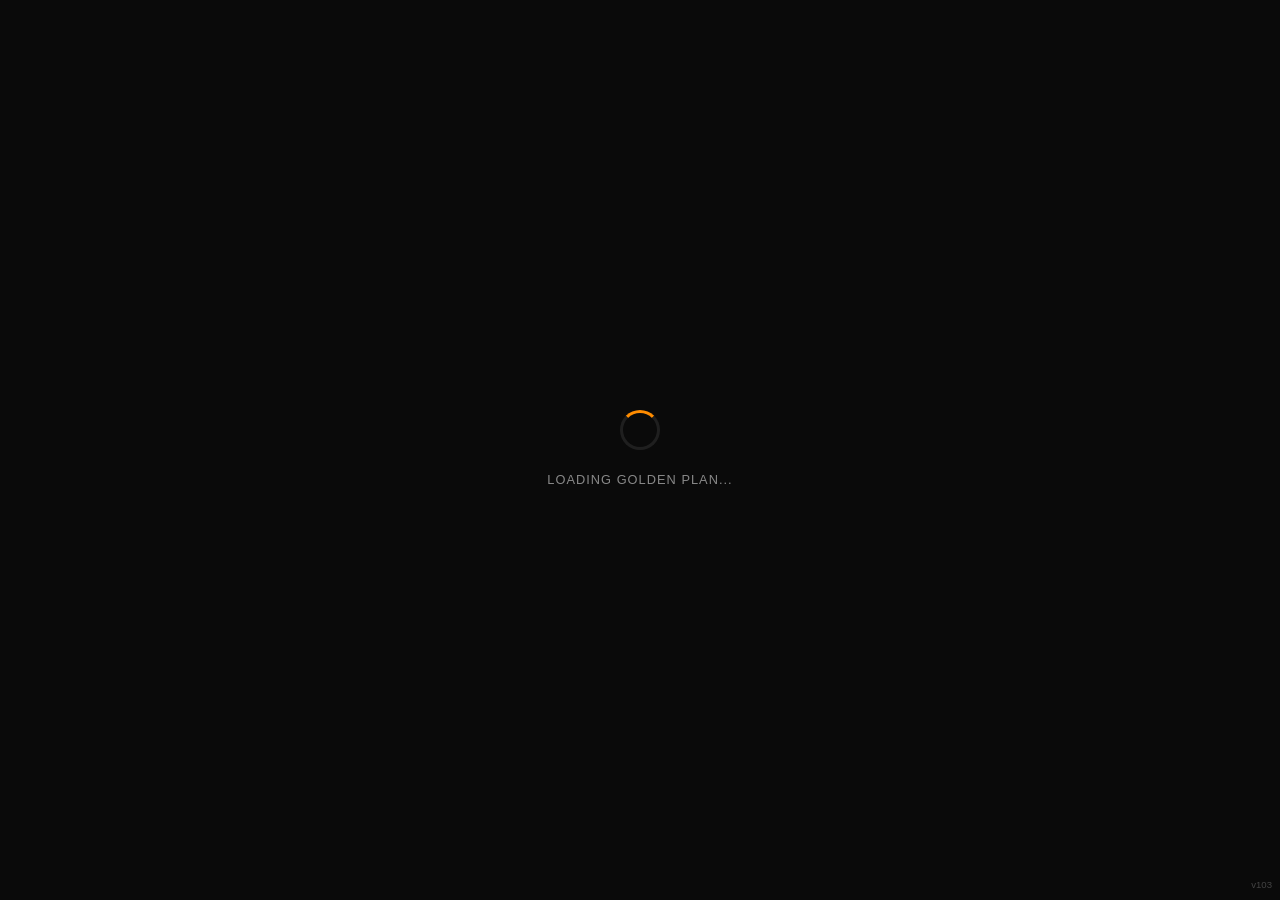
==== commit ac6f3393: "Feature: 2-column Calendar page with event grid and daily list" ====
--- a/index.html
+++ b/index.html
@@ -61,6 +61,7 @@
 <div class="nav-section-title">Planner</div>
 <button class="nav-item" data-view="calendar" onclick="switchView('calendar', this)"><span class="nav-icon">📅</span> Calendar</button>
 <button class="nav-item" data-view="countdowns" onclick="switchView('countdowns', this)"><span class="nav-icon">⏳</span> Countdowns</button>
+<button class="nav-item" data-view="general" onclick="switchView('general', this)"><span class="nav-icon">🌐</span> General</button>
 <button class="nav-item" data-view="studyplan" onclick="switchView('studyplan', this)"><span class="nav-icon">📖</span> Study Plan</button>
 </div>
 
@@ -250,6 +251,14 @@
 </div>
 </div>
 
+<!-- GENERAL VIEW -->
+<div class="view" id="view-general">
+    <div class="panel">
+        <div class="panel-title">🌐 General Tasks</div>
+        <div id="generalTasksList" style="display:grid;grid-template-columns:repeat(auto-fit,minmax(320px,1fr));gap:16px;"></div>
+    </div>
+</div>
+
 <!-- EXAM ELIGIBILITY -->
 <div class="view" id="view-examelig">
 <div class="panel">
@@ -311,19 +320,9 @@
 </div>
 
 <div class="assess-main-grid">
-    <div class="assess-left">
+       <div class="assess-left">
         <h3 class="assess-section-title">My Modules & Assessments</h3>
         <div id="modulesAssessList" class="modules-assess-grid"><p style="color:#888;padding:20px;">Add modules first to see your assessment plan.</p></div>
-    </div>
-
-                <div class="overview-legend">
-                    <div><span class="legend-dot" style="background:#22c55e;"></span> On Track <strong id="legendOnTrack">0</strong></div>
-                    <div><span class="legend-dot" style="background:#facc15;"></span> In Progress <strong id="legendInProgress">0</strong></div>
-                    <div><span class="legend-dot" style="background:#3b82f6;"></span> Upcoming <strong id="legendUpcoming">0</strong></div>
-                    <div><span class="legend-dot" style="background:#ef4444;"></span> Overdue <strong id="legendOverdue">0</strong></div>
-                </div>
-            </div>
-        </div>
     </div>
 </div>
 
--- a/style.css
+++ b/style.css
@@ -3791,4 +3791,108 @@
     #zoomGrid .cc-box-num { font-size: 2.4rem; }
     #zoomGrid .cc-box { padding: 20px 8px; }
     .zoom-title { font-size: 1.6rem; }
-}+}
+/* ==========================================
+   CALENDAR PAGE (2-COLUMN)
+   ========================================== */
+.calendar-layout {
+    display: grid;
+    grid-template-columns: 1fr 380px;
+    gap: 20px;
+    min-height: 600px;
+}
+@media (max-width: 900px) {
+    .calendar-layout { grid-template-columns: 1fr; height: auto; }
+}
+
+/* LEFT SIDE - GRID */
+.calendar-left {
+    display: flex;
+    flex-direction: column;
+}
+.cal-header {
+    display: flex;
+    justify-content: space-between;
+    align-items: center;
+    margin-bottom: 24px;
+}
+.cal-header h2 { font-size: 1.3rem; font-weight: 700; color: #f5f5f5; }
+.cal-nav-btn {
+    background: transparent; border: none; color: #888; font-size: 1.5rem; cursor: pointer;
+}
+.cal-nav-btn:hover { color: #fff; }
+
+.cal-grid {
+    display: grid;
+    grid-template-columns: repeat(7, 1fr);
+    gap: 4px;
+    flex: 1;
+}
+.cal-day-name {
+    text-align: center; font-size: 0.7rem; color: #888; font-weight: 700;
+    margin-bottom: 12px;
+}
+.cal-day-name.sun { color: #ef4444; }
+.cal-cell {
+    aspect-ratio: 1 / 1;
+    display: flex; align-items: center; justify-content: center;
+    position: relative;
+}
+.cal-date-num {
+    width: 38px; height: 38px;
+    display: flex; align-items: center; justify-content: center;
+    border-radius: 50%;
+    font-size: 0.9rem; font-weight: 500; color: #ccc;
+    transition: all 0.2s;
+}
+.cal-date-num.sun { color: #ef4444; }
+
+/* Circles */
+.cal-today .cal-date-num {
+    background: rgba(255, 255, 255, 0.1);
+    color: #fff;
+}
+.cal-has-upcoming .cal-date-num {
+    border: 2px solid #ef4444;
+    color: #ef4444;
+    font-weight: 700;
+}
+.cal-has-past .cal-date-num {
+    border: 2px solid #444;
+    color: #888;
+}
+
+/* RIGHT SIDE - LIST */
+.calendar-right {
+    display: flex; flex-direction: column; overflow: hidden;
+}
+.cal-list-header {
+    display: flex; justify-content: space-between; align-items: flex-start;
+    padding-bottom: 16px; border-bottom: 1px solid #1f1f1f; margin-bottom: 16px;
+}
+.cal-list-header h3 { font-size: 1.1rem; color: #fff; margin-bottom: 4px; }
+.cal-list-header p { font-size: 0.75rem; color: #888; }
+.cal-list-icons { display: flex; gap: 12px; color: #888; cursor: pointer; font-size: 1.2rem; }
+
+.cal-group-title {
+    font-size: 0.75rem; font-weight: 700; color: #3b82f6; margin: 16px 0 8px;
+}
+.cal-empty-msg {
+    font-size: 0.85rem; color: #666; text-align: center; padding: 16px 0;
+}
+.cal-event-row {
+    display: flex; align-items: center; gap: 16px;
+    padding: 12px 0; border-bottom: 1px solid #1a1a1a; cursor: pointer;
+}
+.cal-event-row:hover { background: rgba(255,255,255,0.02); }
+.cal-event-date {
+    display: flex; flex-direction: column; align-items: center; justify-content: center;
+    min-width: 60px; text-align: center;
+}
+.cal-event-day { font-size: 0.7rem; color: #888; text-transform: uppercase; }
+.cal-event-dmy { font-size: 0.75rem; font-weight: 700; color: #ccc; }
+.cal-event-time { font-size: 0.65rem; color: #ef4444; margin-top: 2px; }
+.cal-event-info { flex: 1; min-width: 0; }
+.cal-event-title { font-size: 0.9rem; font-weight: 600; color: #fff; white-space: nowrap; overflow: hidden; text-overflow: ellipsis; }
+.cal-event-module { font-size: 0.7rem; color: #666; margin-top: 2px; }
+.cal-event-check { font-size: 1.2rem; color: #444; }
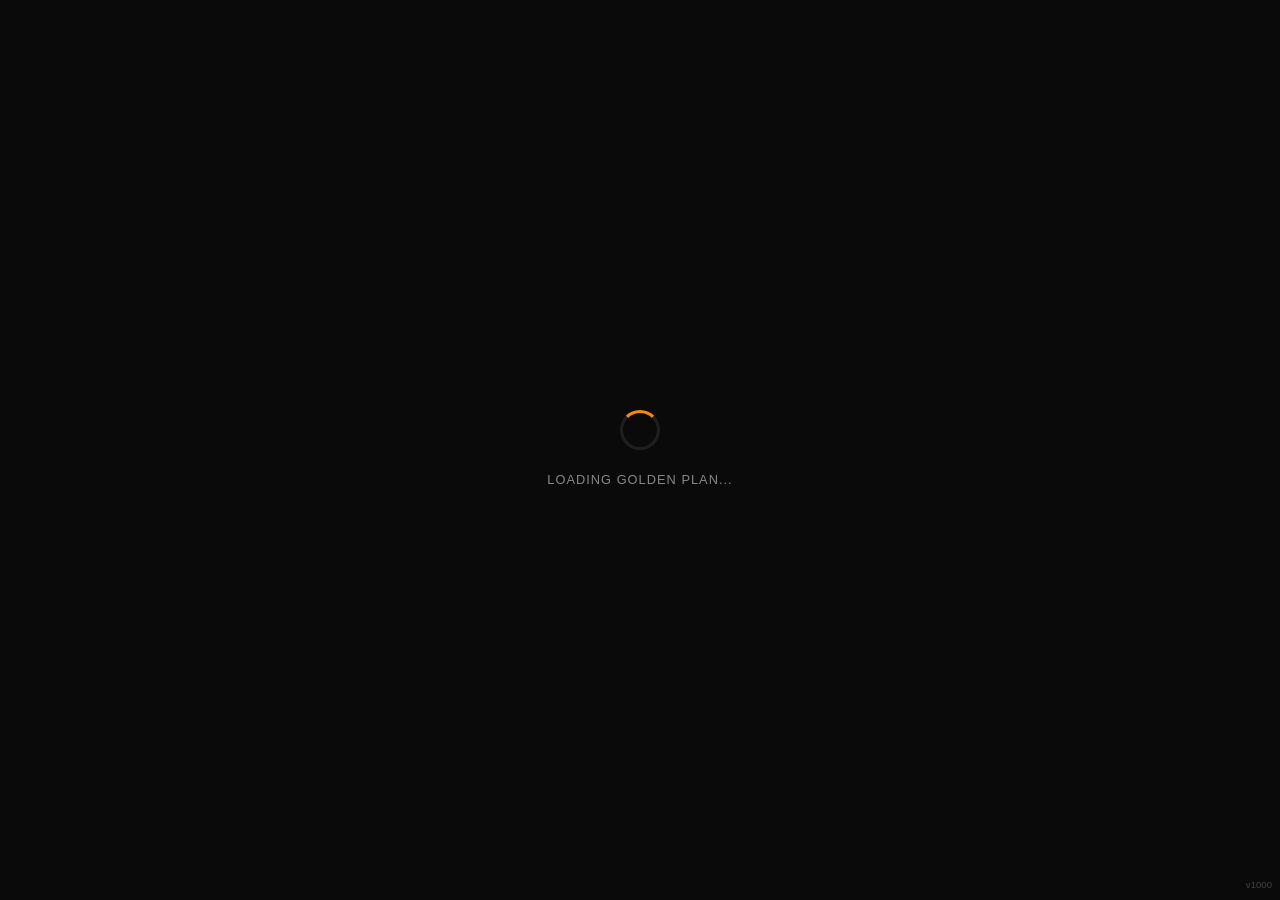
==== commit dd23e916: "fix: resolve critical JS crash and CSS syntax error" ====
--- a/index.html
+++ b/index.html
@@ -4,8 +4,17 @@
 <meta charset="UTF-8">
 <meta name="viewport" content="width=device-width, initial-scale=1.0">
 <title>Golden Plan</title>
-<link rel="stylesheet" href="style.css?v=103">
-<script type="module" src="script.js?v=103"></script>
+<link rel="stylesheet" href="style.css?v=1000">
+<script type="module" src="script.js?v=1000"></script>
+<style>
+    body.light-mode { background-color: #f4f4f5 !important; color: #18181b !important; }
+    body.light-mode .app, body.light-mode .main-area, body.light-mode .content { background-color: #f4f4f5 !important; color: #18181b !important; }
+    body.light-mode .sidebar, body.light-mode .topbar, body.light-mode .bottom-bar, body.light-mode .panel { background-color: #ffffff !important; border-color: #e4e4e7 !important; color: #18181b !important; }
+    body.light-mode h1, body.light-mode h2, body.light-mode h3, body.light-mode .panel-title, body.light-mode .nav-item, body.light-mode .cal-day-name { color: #18181b !important; }
+    body.light-mode .nav-item:hover { background-color: #f4f4f5 !important; }
+    body.light-mode input, body.light-mode select, body.light-mode textarea { background-color: #f9f9fa !important; color: #18181b !important; border-color: #d4d4d8 !important; }
+    body.light-mode .module-card, body.light-mode .countdown-card, body.light-mode .countdown-mini { color: #ffffff !important; }
+</style>
 </head>
 <body>
 
@@ -17,8 +26,6 @@
 <div id="authScreen" style="display:none;">
 <div class="auth-box">
 <div class="auth-logo">
-
- <!-- Safari warning -->
 <div id="safariWarning" style="display:none; background:rgba(255,140,0,0.1); border:1px solid rgba(255,140,0,0.3); border-radius:12px; padding:14px 18px; margin-bottom:20px; font-size:0.8rem; color:#ff8c00; text-align:left; line-height:1.6;">
     <strong>⚠️ Safari users:</strong> Google sign-in may not work on Safari due to iOS restrictions. If sign-in fails, please open this page in <strong>Chrome</strong> instead.
 </div>   
@@ -59,7 +66,8 @@
 
 <div class="nav-section">
 <div class="nav-section-title">Planner</div>
-<button class="nav-item" data-view="calendar" onclick="switchView('calendar', this)"><span class="nav-icon">📅</span> Calendar</button>
+<button class="nav-item" data-view="calendar" onclick="switchView('calendar', this)"><span class="nav-icon">📅</span> My Calendar</button>
+<button class="nav-item" data-view="school-calendar" onclick="switchView('school-calendar', this)"><span class="nav-icon">🏫</span> School Calendar</button>
 <button class="nav-item" data-view="countdowns" onclick="switchView('countdowns', this)"><span class="nav-icon">⏳</span> Countdowns</button>
 <button class="nav-item" data-view="general" onclick="switchView('general', this)"><span class="nav-icon">🌐</span> General</button>
 <button class="nav-item" data-view="studyplan" onclick="switchView('studyplan', this)"><span class="nav-icon">📖</span> Study Plan</button>
@@ -95,17 +103,20 @@
 <div class="main-area">
 
 <div class="topbar">
-<div class="topbar-left-group">
-<button class="mobile-menu-btn" onclick="toggleMobileSidebar()" aria-label="Menu">
-<span></span><span></span><span></span>
-</button>
-<div class="user-pill">
-<div class="user-avatar" id="userAvatar">?</div>
-</div>
-<span id="userName" style="display:none;">Guest</span>
-<h1 id="greeting" style="display:none;">Good evening! </h1>
-</div>
-<button class="logout-mini" onclick="handleLogout()">LOGOUT</button>
+    <div class="topbar-left-group">
+        <button class="mobile-menu-btn" onclick="toggleMobileSidebar()" aria-label="Menu">
+            <span></span><span></span><span></span>
+        </button>
+        <div class="user-pill">
+            <div class="user-avatar" id="userAvatar">?</div>
+        </div>
+        <span id="userName" style="display:none;">Guest</span>
+    </div>
+    
+    <div style="display: flex; gap: 12px; align-items: center; grid-column: 3; justify-self: end;">
+        <button id="themeToggleBtn" onclick="toggleTheme()" style="font-size: 1.4rem; cursor: pointer; background: transparent; border: none; padding: 5px; outline: none;">☀️</button>
+        <button class="logout-mini" onclick="handleLogout()">LOGOUT</button>
+    </div>
 </div>
 
 <div class="content">
@@ -335,6 +346,7 @@
 <div class="view" id="view-marks"><div class="coming-soon"><div class="icon">📊</div><h2>Marks</h2><p>Coming soon</p></div></div>
 <div class="view" id="view-gradecalc"><div class="coming-soon"><div class="icon">🧮</div><h2>Grade Calculator</h2><p>Coming soon</p></div></div>
 <div class="view" id="view-calendar"></div>
+<div class="view" id="view-school-calendar"></div>
 <div class="view" id="view-studyplan"><div class="coming-soon"><div class="icon">📖</div><h2>Study Plan</h2><p>Coming soon</p></div></div>
 <div class="view" id="view-goals"><div class="coming-soon"><div class="icon">🎯</div><h2>Goals</h2><p>Coming soon</p></div></div>
 <div class="view" id="view-projects"><div class="coming-soon"><div class="icon">💻</div><h2>Projects</h2><p>Coming soon</p></div></div>
@@ -416,13 +428,12 @@
     </div>
 </div>
 
-<!-- ============ MODULE VIEWER MODAL ============ -->
 <div id="moduleViewerModal" style="display:none; position:fixed; top:0; left:0; right:0; bottom:0; background:rgba(0,0,0,0.92); z-index:9999; padding:8px; overflow-y:auto;">
   <div style="max-width:none; margin:0 auto; background:#0f0f0f; border:1px solid #1f1f1f; border-radius:20px; padding:28px; min-height:calc(100vh - 32px);">
     <div id="moduleViewerBody"></div>
   </div>
 </div>
-<!-- ============ ZOOM MODAL ============ -->
+
 <div id="zoomModal" class="zoom-modal" onclick="if(event.target===this)closeZoom()">
     <div class="zoom-inner">
         <button class="zoom-close" onclick="closeZoom()">✕</button>
@@ -438,7 +449,6 @@
     </div>
 </div>
 
-<!-- ============ EDIT MODAL ============ -->
 <div id="editModal" class="edit-modal" onclick="if(event.target===this)closeEditModal()">
     <div class="edit-inner">
         <div class="edit-header">
@@ -463,7 +473,6 @@
     </div>
 </div>
 
-<!-- ============ EDIT MODULE MODAL ============ -->
 <div id="editModuleModal" class="edit-modal" onclick="if(event.target===this)closeEditModuleModal()">
     <div class="edit-inner">
         <div class="edit-header">
@@ -484,7 +493,7 @@
     </div>
 </div>
 
-<div style="position:fixed; bottom:8px; right:8px; font-size:0.6rem; color:#444; z-index:99999;">v103</div>
+<div style="position:fixed; bottom:8px; right:8px; font-size:0.6rem; color:#444; z-index:99999;">v1000</div>
 
 </body>
 </html>
--- a/style.css
+++ b/style.css
@@ -25,7 +25,8 @@
 .app {
     display: grid;
     grid-template-columns: 240px 1fr;
-    min-height: 100vh;
+    height: 100vh; /* Changed from min-height */
+    overflow: hidden; /* Locks the main layout */
 }
 
 @media (max-width: 900px) {
@@ -162,9 +163,9 @@
 .main-area {
     display: flex;
     flex-direction: column;
-    min-height: 100vh;
-}
- 
+    height: 100vh;
+    overflow-y: auto; /* Makes only the content area scroll */
+}
 .topbar {
     background: #0a0a0a;
     border-bottom: 1px solid #1f1f1f;
@@ -2392,7 +2393,6 @@
         order: -1;
     }
 }
-
 @media (max-width: 600px) {
     #moduleViewerModal {
         padding: 12px !important;
@@ -2404,12 +2404,12 @@
     .mv-action-btn {
         padding: 12px 14px;
     }
+}
 
 @media (min-width: 1600px) {
     #moduleViewerModal > div {
         max-width: 90% !important;
     }
-  }
 }
 /* ============================================================
    ASSESSMENT BOARD
@@ -3793,22 +3793,24 @@
     .zoom-title { font-size: 1.6rem; }
 }
 /* ==========================================
-   CALENDAR PAGE (2-COLUMN)
+   CALENDAR PAGE (BOXES + WHITE TEXT)
    ========================================== */
 .calendar-layout {
     display: grid;
-    grid-template-columns: 1fr 380px;
+    grid-template-columns: 1fr 400px;
     gap: 20px;
     min-height: 600px;
+    align-items: start; /* THIS IS THE FIX */
 }
 @media (max-width: 900px) {
-    .calendar-layout { grid-template-columns: 1fr; height: auto; }
+    .calendar-layout { grid-template-columns: 1fr; }
 }
 
 /* LEFT SIDE - GRID */
 .calendar-left {
     display: flex;
     flex-direction: column;
+    min-width: 0;
 }
 .cal-header {
     display: flex;
@@ -3816,83 +3818,525 @@
     align-items: center;
     margin-bottom: 24px;
 }
-.cal-header h2 { font-size: 1.3rem; font-weight: 700; color: #f5f5f5; }
+.cal-header h2 { font-size: 1.2rem; font-weight: 600; color: #ffffff; }
 .cal-nav-btn {
-    background: transparent; border: none; color: #888; font-size: 1.5rem; cursor: pointer;
-}
-.cal-nav-btn:hover { color: #fff; }
+    background: #1a1a1a; border: 1px solid #262626; color: #ccc; 
+    width: 36px; height: 36px; border-radius: 50%;
+    font-size: 1.2rem; cursor: pointer; display: flex; align-items: center; justify-content: center;
+}
+.cal-nav-btn:hover { background: #262626; color: #fff; }
 
 .cal-grid {
     display: grid;
     grid-template-columns: repeat(7, 1fr);
-    gap: 4px;
-    flex: 1;
-}
+    gap: 8px;
+    width: 100%;
+}
+
+/* ALL TEXT IS WHITE */
 .cal-day-name {
-    text-align: center; font-size: 0.7rem; color: #888; font-weight: 700;
+    text-align: center; font-size: 0.75rem; color: #ffffff; font-weight: 600;
     margin-bottom: 12px;
 }
-.cal-day-name.sun { color: #ef4444; }
+
+/* RESTORED THE BOXES */
 .cal-cell {
     aspect-ratio: 1 / 1;
     display: flex; align-items: center; justify-content: center;
     position: relative;
-}
+    background: #0f0f0f;
+    border: 1px solid #1f1f1f;
+    border-radius: 8px;
+}
+.cal-empty {
+    background: transparent;
+    border: none;
+}
+
+/* FLOATING CIRCLES INSIDE BOXES */
 .cal-date-num {
-    width: 38px; height: 38px;
+    width: 40px; height: 40px;
     display: flex; align-items: center; justify-content: center;
     border-radius: 50%;
-    font-size: 0.9rem; font-weight: 500; color: #ccc;
+    font-size: 1rem; font-weight: 500; color: #ffffff;
     transition: all 0.2s;
 }
-.cal-date-num.sun { color: #ef4444; }
-
-/* Circles */
+
 .cal-today .cal-date-num {
-    background: rgba(255, 255, 255, 0.1);
+    background: #333;
     color: #fff;
 }
-.cal-has-upcoming .cal-date-num {
-    border: 2px solid #ef4444;
-    color: #ef4444;
-    font-weight: 700;
-}
-.cal-has-past .cal-date-num {
-    border: 2px solid #444;
-    color: #888;
-}
+
 
 /* RIGHT SIDE - LIST */
 .calendar-right {
-    display: flex; flex-direction: column; overflow: hidden;
+    display: flex; flex-direction: column; 
+    position: relative;
+    background: #111;
+    border-left: 1px solid #1f1f1f;
+    padding: 16px 24px 24px 24px; /* Reduced the top padding from 24px to 16px */
+    margin-top: -8px; /* Pulls the whole right panel up slightly */
 }
 .cal-list-header {
     display: flex; justify-content: space-between; align-items: flex-start;
-    padding-bottom: 16px; border-bottom: 1px solid #1f1f1f; margin-bottom: 16px;
+    padding-bottom: 16px; border-bottom: 1px solid #222; margin-bottom: 16px;
 }
 .cal-list-header h3 { font-size: 1.1rem; color: #fff; margin-bottom: 4px; }
 .cal-list-header p { font-size: 0.75rem; color: #888; }
-.cal-list-icons { display: flex; gap: 12px; color: #888; cursor: pointer; font-size: 1.2rem; }
+.cal-list-icons { display: flex; gap: 16px; color: #888; }
 
 .cal-group-title {
-    font-size: 0.75rem; font-weight: 700; color: #3b82f6; margin: 16px 0 8px;
+    font-size: 0.75rem; font-weight: 600; color: #3b82f6; margin: 20px 0 10px;
 }
 .cal-empty-msg {
     font-size: 0.85rem; color: #666; text-align: center; padding: 16px 0;
 }
 .cal-event-row {
-    display: flex; align-items: center; gap: 16px;
+    display: flex; align-items: center; gap: 14px;
     padding: 12px 0; border-bottom: 1px solid #1a1a1a; cursor: pointer;
 }
 .cal-event-row:hover { background: rgba(255,255,255,0.02); }
+
+.cal-event-icon {
+    width: 32px; height: 32px; background: rgba(239, 68, 68, 0.1); 
+    border: 1px solid rgba(239, 68, 68, 0.3); border-radius: 8px;
+    display: flex; align-items: center; justify-content: center;
+    flex-shrink: 0;
+}
+
 .cal-event-date {
-    display: flex; flex-direction: column; align-items: center; justify-content: center;
-    min-width: 60px; text-align: center;
-}
-.cal-event-day { font-size: 0.7rem; color: #888; text-transform: uppercase; }
-.cal-event-dmy { font-size: 0.75rem; font-weight: 700; color: #ccc; }
+    display: flex; flex-direction: column; justify-content: center;
+    min-width: 50px;
+}
+.cal-event-day { font-size: 0.65rem; color: #888; text-transform: uppercase; }
+.cal-event-dmy { font-size: 0.75rem; font-weight: 600; color: #eee; }
 .cal-event-time { font-size: 0.65rem; color: #ef4444; margin-top: 2px; }
+
 .cal-event-info { flex: 1; min-width: 0; }
-.cal-event-title { font-size: 0.9rem; font-weight: 600; color: #fff; white-space: nowrap; overflow: hidden; text-overflow: ellipsis; }
-.cal-event-module { font-size: 0.7rem; color: #666; margin-top: 2px; }
-.cal-event-check { font-size: 1.2rem; color: #444; }+.cal-event-title { font-size: 0.85rem; font-weight: 500; color: #fff; white-space: nowrap; overflow: hidden; text-overflow: ellipsis; }
+.cal-event-module { font-size: 0.7rem; color: #777; margin-top: 2px; }
+
+.cal-event-check { font-size: 1.1rem; color: #666; }
+
+/* Floating Action Button */
+/* Header Add Button */
+.cal-header-add-btn {
+    width: 32px;
+    height: 32px;
+    border-radius: 50%;
+    background: #3b82f6;
+    border: none;
+    display: flex;
+    align-items: center;
+    justify-content: center;
+    cursor: pointer;
+    transition: all 0.2s;
+    padding: 0;
+}
+.cal-header-add-btn:hover {
+    transform: scale(1.08);
+    background: #2563eb;
+}
+/* ============================================================
+   THEME VARIABLES
+   ============================================================ */
+:root {
+    /* Default Dark Mode */
+    --bg-body: #0a0a0a;
+    --bg-panel: #141414;
+    --bg-sidebar: #0a0a0a;
+    --bg-card: #1a1a1a;
+    --bg-input: #1a1a1a;
+    
+    --border-color: #1f1f1f;
+    --border-light: #262626;
+    
+    --text-main: #f5f5f5;
+    --text-muted: #888;
+    --text-inverse: #111;
+}
+
+/* Light Mode Overrides */
+[data-theme="light"] {
+    --bg-body: #f4f4f5;         /* Light grey background */
+    --bg-panel: #ffffff;        /* White panels */
+    --bg-sidebar: #ffffff;      /* White sidebar */
+    --bg-card: #f9f9fa;         /* Very light grey cards */
+    --bg-input: #ffffff;
+    
+    --border-color: #e4e4e7;    /* Soft grey borders */
+    --border-light: #d4d4d8;
+    
+    --text-main: #18181b;       /* Dark text */
+    --text-muted: #71717a;      /* Grey text */
+    --text-inverse: #ffffff;
+}
+/* ============================================================
+   LIGHT MODE OVERRIDES (Placed at bottom to override dark colors)
+   ============================================================ */
+[data-theme="light"] body {
+    background: #f4f4f5 !important;
+    color: #18181b !important;
+}
+
+/* Sidebar & Topbar */
+[data-theme="light"] .sidebar,
+[data-theme="light"] .topbar {
+    background: #ffffff !important;
+    border-color: #e4e4e7 !important;
+}
+
+[data-theme="light"] .nav-item {
+    color: #3f3f46 !important;
+}
+
+[data-theme="light"] .nav-item:hover {
+    background: #f4f4f5 !important;
+    color: #000000 !important;
+}
+
+[data-theme="light"] .nav-section-title {
+    color: #71717a !important;
+}
+
+[data-theme="light"] .sidebar-logo h2 {
+    color: #18181b !important;
+}
+
+[data-theme="light"] .golden-focus {
+    background: #f4f4f5 !important;
+    border-color: #e4e4e7 !important;
+}
+
+/* Panels & Cards */
+[data-theme="light"] .panel,
+[data-theme="light"] .assess-stat-card,
+[data-theme="light"] .module-assess-card,
+[data-theme="light"] .cal-cell,
+[data-theme="light"] .coming-soon,
+[data-theme="light"] .calendar-right,
+[data-theme="light"] .ab-module-group {
+    background: #ffffff !important;
+    border-color: #e4e4e7 !important;
+    box-shadow: 0 4px 6px -1px rgba(0, 0, 0, 0.05) !important;
+}
+
+[data-theme="light"] .panel-title,
+[data-theme="light"] h1, 
+[data-theme="light"] h2, 
+[data-theme="light"] h3, 
+[data-theme="light"] .cal-day-name,
+[data-theme="light"] .assess-section-title,
+[data-theme="light"] .module-assess-name,
+[data-theme="light"] .cal-event-title {
+    color: #18181b !important;
+}
+
+/* Inputs & Forms */
+[data-theme="light"] input,
+[data-theme="light"] select,
+[data-theme="light"] textarea,
+[data-theme="light"] .edit-field input,
+[data-theme="light"] .ab-search {
+    background: #ffffff !important;
+    color: #18181b !important;
+    border-color: #d4d4d8 !important;
+}
+
+[data-theme="light"] .edit-field label {
+    color: #52525b !important;
+}
+
+/* Modals & File Viewer */
+[data-theme="light"] .edit-inner,
+[data-theme="light"] #completedModal > div,
+[data-theme="light"] #moduleViewerModal > div {
+    background: #ffffff !important;
+    border-color: #e4e4e7 !important;
+}
+
+[data-theme="light"] .edit-header,
+[data-theme="light"] .edit-actions {
+    border-color: #e4e4e7 !important;
+}
+
+[data-theme="light"] .edit-cancel {
+    background: #f4f4f5 !important;
+    color: #3f3f46 !important;
+    border-color: #e4e4e7 !important;
+}
+
+/* Fix text inside the colored countdown/module cards so it stays white in light mode */
+[data-theme="light"] .module-card,
+[data-theme="light"] .countdown-card,
+[data-theme="light"] .countdown-mini {
+    color: #ffffff !important;
+}
+
+[data-theme="light"] .module-card .module-name,
+[data-theme="light"] .countdown-card .cc-title,
+[data-theme="light"] .countdown-mini .cm-title {
+    color: #ffffff !important;
+    text-shadow: 0 1px 3px rgba(0,0,0,0.5) !important;
+}
+
+/* Fix the bottom bar */
+[data-theme="light"] .bottom-bar {
+    background: #ffffff !important;
+    border-color: #e4e4e7 !important;
+}
+
+[data-theme="light"] .bottom-step .bs-label strong {
+    color: #18181b !important;
+}
+
+[data-theme="light"] .bottom-quote {
+    color: #71717a !important;
+}
+/* ============================================================
+   NUCLEAR LIGHT MODE OVERRIDE - DO NOT DELETE
+   ============================================================ */
+
+/* 1. Base Background and Text */
+[data-theme="light"] body,
+[data-theme="light"] .app,
+[data-theme="light"] .main-area,
+[data-theme="light"] .content {
+    background-color: #f4f4f5 !important;
+    color: #18181b !important;
+}
+
+/* 2. Sidebar & Topbar */
+[data-theme="light"] .sidebar,
+[data-theme="light"] .topbar,
+[data-theme="light"] .bottom-bar {
+    background-color: #ffffff !important;
+    border-color: #e4e4e7 !important;
+    box-shadow: 0 2px 10px rgba(0,0,0,0.05) !important;
+}
+
+[data-theme="light"] .nav-item {
+    color: #3f3f46 !important;
+}
+
+[data-theme="light"] .nav-item:hover {
+    background-color: #f4f4f5 !important;
+    color: #000000 !important;
+}
+
+[data-theme="light"] .nav-section-title,
+[data-theme="light"] .golden-focus {
+    background-color: #f9f9fa !important;
+    color: #71717a !important;
+    border-color: #e4e4e7 !important;
+}
+
+/* 3. All Panels, Cards, and Modals */
+[data-theme="light"] .panel,
+[data-theme="light"] .assess-stat-card,
+[data-theme="light"] .coming-soon,
+[data-theme="light"] .calendar-right,
+[data-theme="light"] .cal-cell,
+[data-theme="light"] .edit-inner,
+[data-theme="light"] .mv-action-btn,
+[data-theme="light"] #completedModal > div,
+[data-theme="light"] #moduleViewerModal > div {
+    background-color: #ffffff !important;
+    border-color: #e4e4e7 !important;
+    color: #18181b !important;
+}
+
+/* 4. Force Text Colors */
+[data-theme="light"] h1,
+[data-theme="light"] h2,
+[data-theme="light"] h3,
+[data-theme="light"] .panel-title,
+[data-theme="light"] .cal-day-name,
+[data-theme="light"] .assess-section-title,
+[data-theme="light"] .ab-module-code,
+[data-theme="light"] .ab-row-name,
+[data-theme="light"] .cal-event-title {
+    color: #18181b !important;
+}
+
+/* 5. Inputs and Forms */
+[data-theme="light"] input,
+[data-theme="light"] select,
+[data-theme="light"] textarea,
+[data-theme="light"] .edit-field input,
+[data-theme="light"] .ab-search {
+    background-color: #f9f9fa !important;
+    color: #18181b !important;
+    border-color: #d4d4d8 !important;
+}
+
+/* 6. Table Headers and Progress Bars */
+[data-theme="light"] .ab-col-head,
+[data-theme="light"] .ab-row,
+[data-theme="light"] .module-assess-list li {
+    border-color: #e4e4e7 !important;
+    color: #3f3f46 !important;
+}
+[data-theme="light"] .ab-progress-bar,
+[data-theme="light"] .module-assess-progress-bar {
+    background-color: #e4e4e7 !important;
+}
+
+/* 7. Fix Colored Cards (Keep text white so it doesn't vanish on bright colors) */
+[data-theme="light"] .module-card,
+[data-theme="light"] .countdown-card,
+[data-theme="light"] .countdown-mini,
+[data-theme="light"] .zoom-inner {
+    color: #ffffff !important;
+}
+[data-theme="light"] .module-card .module-name,
+[data-theme="light"] .countdown-card .cc-title,
+[data-theme="light"] .countdown-mini .cm-title,
+[data-theme="light"] .cc-box-num {
+    color: #ffffff !important;
+    text-shadow: 0 1px 3px rgba(0,0,0,0.8) !important;
+}
+
+/* 8. Dynamic JS Inline Overrides */
+[data-theme="light"] div[style*="background:#141414"],
+[data-theme="light"] div[style*="background: #141414"],
+[data-theme="light"] div[style*="background:#1a1a1a"],
+[data-theme="light"] div[style*="background: #1a1a1a"] {
+    background-color: #ffffff !important;
+    border-color: #e4e4e7 !important;
+    color: #18181b !important;
+}
+/* ============================================================
+   CSS FIXES & LIGHT MODE OVERRIDES
+   ============================================================ */
+
+/* Fix the broken red/green debug module card */
+.module-card {
+    background: linear-gradient(135deg,
+        color-mix(in srgb, var(--module-color, #ff8c00) 15%, #0f0f0f) 0%,
+        color-mix(in srgb, var(--module-color, #ff8c00) 5%, #0f0f0f) 100%) !important;
+    border: 2px solid color-mix(in srgb, var(--module-color, #ff8c00) 50%, transparent) !important;
+    box-shadow: 0 4px 20px color-mix(in srgb, var(--module-color, #ff8c00) 10%, transparent) !important;
+}
+
+/* Fix the text padding so it doesn't hide behind the buttons */
+.module-card .module-header {
+    padding-right: 0 !important; 
+    margin-top: 10px !important;
+}
+
+/* Fix the countdown card text overflow */
+.countdown-mini .cm-header {
+    padding-right: 0 !important;
+    display: flex !important;
+    flex-direction: column !important;
+    align-items: flex-start !important;
+    gap: 4px !important;
+}
+
+/* ============================================================
+   NUCLEAR LIGHT MODE OVERRIDES
+   ============================================================ */
+[data-theme="light"] body,
+[data-theme="light"] .app,
+[data-theme="light"] .main-area,
+[data-theme="light"] .content {
+    background-color: #f4f4f5 !important;
+    color: #18181b !important;
+}
+
+[data-theme="light"] .sidebar,
+[data-theme="light"] .topbar,
+[data-theme="light"] .bottom-bar {
+    background-color: #ffffff !important;
+    border-color: #e4e4e7 !important;
+    box-shadow: 0 2px 10px rgba(0,0,0,0.05) !important;
+}
+
+[data-theme="light"] .nav-item {
+    color: #3f3f46 !important;
+}
+
+[data-theme="light"] .nav-item:hover {
+    background-color: #f4f4f5 !important;
+    color: #000000 !important;
+}
+
+[data-theme="light"] .nav-item.active {
+    background-color: #ff8c00 !important;
+    color: #ffffff !important;
+}
+
+[data-theme="light"] .nav-section-title,
+[data-theme="light"] .golden-focus {
+    background-color: #f9f9fa !important;
+    color: #71717a !important;
+    border-color: #e4e4e7 !important;
+}
+
+[data-theme="light"] .panel,
+[data-theme="light"] .assess-stat-card,
+[data-theme="light"] .coming-soon,
+[data-theme="light"] .calendar-right,
+[data-theme="light"] .cal-cell,
+[data-theme="light"] .edit-inner,
+[data-theme="light"] .mv-action-btn,
+[data-theme="light"] #completedModal > div,
+[data-theme="light"] #moduleViewerModal > div {
+    background-color: #ffffff !important;
+    border-color: #e4e4e7 !important;
+    color: #18181b !important;
+}
+
+[data-theme="light"] h1,
+[data-theme="light"] h2,
+[data-theme="light"] h3,
+[data-theme="light"] .panel-title,
+[data-theme="light"] .cal-day-name,
+[data-theme="light"] .assess-section-title,
+[data-theme="light"] .ab-module-code,
+[data-theme="light"] .ab-row-name,
+[data-theme="light"] .cal-event-title,
+[data-theme="light"] .sidebar-logo h2 {
+    color: #18181b !important;
+}
+
+[data-theme="light"] input,
+[data-theme="light"] select,
+[data-theme="light"] textarea,
+[data-theme="light"] .edit-field input,
+[data-theme="light"] .ab-search {
+    background-color: #f9f9fa !important;
+    color: #18181b !important;
+    border-color: #d4d4d8 !important;
+}
+
+[data-theme="light"] .ab-col-head,
+[data-theme="light"] .ab-row,
+[data-theme="light"] .module-assess-list li {
+    border-color: #e4e4e7 !important;
+    color: #3f3f46 !important;
+}
+
+[data-theme="light"] .module-card,
+[data-theme="light"] .countdown-card,
+[data-theme="light"] .countdown-mini,
+[data-theme="light"] .zoom-inner {
+    color: #ffffff !important;
+}
+
+[data-theme="light"] .module-card .module-name,
+[data-theme="light"] .countdown-card .cc-title,
+[data-theme="light"] .countdown-mini .cm-title,
+[data-theme="light"] .cc-box-num {
+    color: #ffffff !important;
+    text-shadow: 0 1px 3px rgba(0,0,0,0.8) !important;
+}
+
+[data-theme="light"] .bottom-step .bs-label strong {
+    color: #18181b !important;
+}
+
+[data-theme="light"] .bottom-quote {
+    color: #71717a !important;
+}
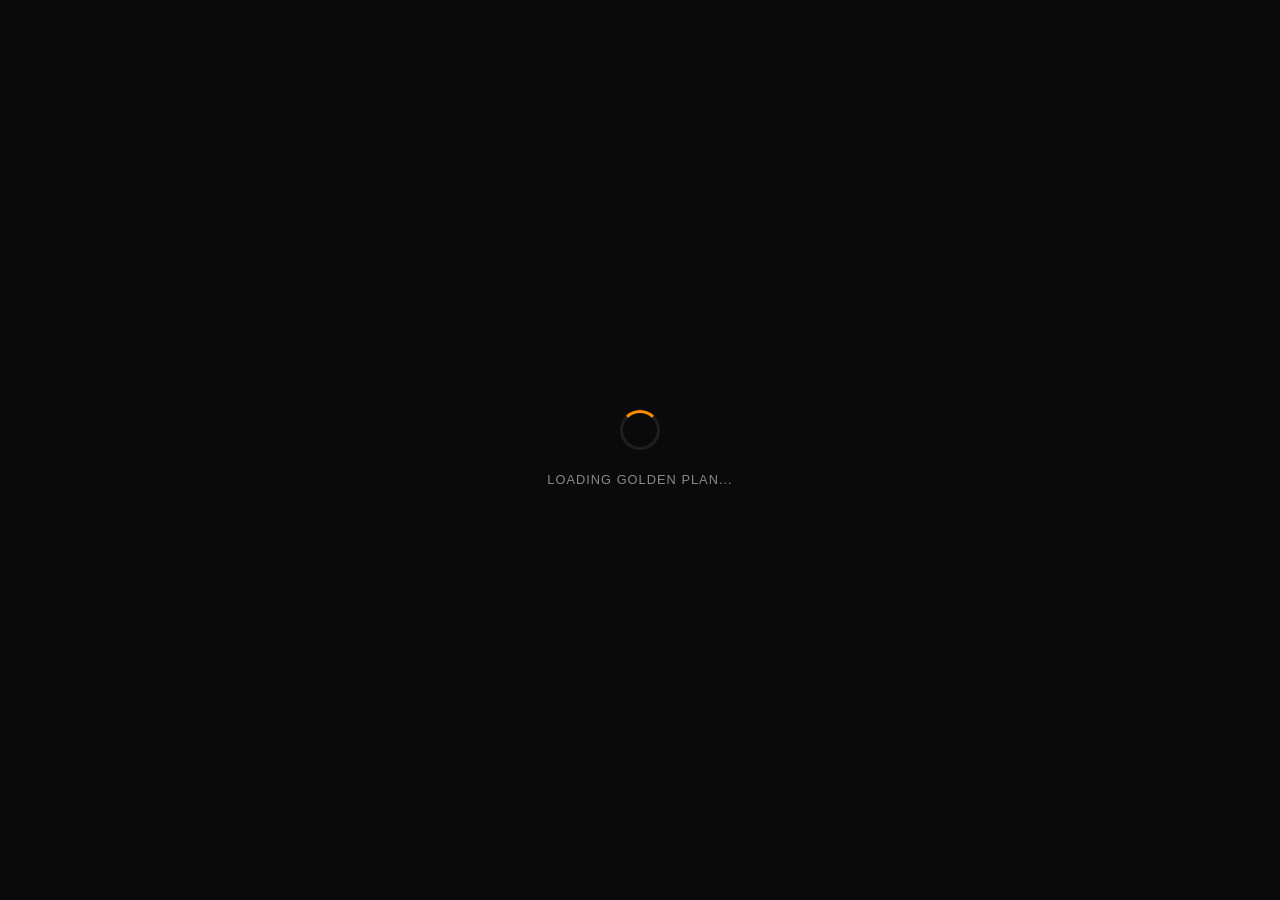
==== commit a53c425e: "update" ====
--- a/index.html
+++ b/index.html
@@ -4,17 +4,14 @@
 <meta charset="UTF-8">
 <meta name="viewport" content="width=device-width, initial-scale=1.0">
 <title>Golden Plan</title>
-<link rel="stylesheet" href="style.css?v=1000">
-<script type="module" src="script.js?v=1000"></script>
-<style>
-    body.light-mode { background-color: #f4f4f5 !important; color: #18181b !important; }
-    body.light-mode .app, body.light-mode .main-area, body.light-mode .content { background-color: #f4f4f5 !important; color: #18181b !important; }
-    body.light-mode .sidebar, body.light-mode .topbar, body.light-mode .bottom-bar, body.light-mode .panel { background-color: #ffffff !important; border-color: #e4e4e7 !important; color: #18181b !important; }
-    body.light-mode h1, body.light-mode h2, body.light-mode h3, body.light-mode .panel-title, body.light-mode .nav-item, body.light-mode .cal-day-name { color: #18181b !important; }
-    body.light-mode .nav-item:hover { background-color: #f4f4f5 !important; }
-    body.light-mode input, body.light-mode select, body.light-mode textarea { background-color: #f9f9fa !important; color: #18181b !important; border-color: #d4d4d8 !important; }
-    body.light-mode .module-card, body.light-mode .countdown-card, body.light-mode .countdown-mini { color: #ffffff !important; }
-</style>
+
+<link rel="manifest" href="manifest.json">
+<link rel="icon" href="assets/brand-mark.svg" type="image/svg+xml">
+<meta name="apple-mobile-web-app-capable" content="yes">
+<meta name="apple-mobile-web-app-status-bar-style" content="black-translucent">
+<meta name="theme-color" content="#111318">
+<link rel="stylesheet" href="style.css">
+<script type="module" src="script.js"></script>
 </head>
 <body>
 
@@ -27,23 +24,23 @@
 <div class="auth-box">
 <div class="auth-logo">
 <div id="safariWarning" style="display:none; background:rgba(255,140,0,0.1); border:1px solid rgba(255,140,0,0.3); border-radius:12px; padding:14px 18px; margin-bottom:20px; font-size:0.8rem; color:#ff8c00; text-align:left; line-height:1.6;">
-    <strong>⚠️ Safari users:</strong> Google sign-in may not work on Safari due to iOS restrictions. If sign-in fails, please open this page in <strong>Chrome</strong> instead.
+    <strong><svg class="ui-icon" viewBox="0 0 24 24" aria-hidden="true"><use href="assets/icons.svg#alert"></use></svg> Safari users:</strong> Google sign-in may not work on Safari due to iOS restrictions. If sign-in fails, please open this page in <strong>Chrome</strong> instead.
 </div>   
-<h1>👑 GOLDEN PLAN</h1>
+<h1><svg class="ui-icon" viewBox="0 0 24 24" aria-hidden="true"><use href="assets/icons.svg#crown"></use></svg> GOLDEN PLAN</h1>
 <p>Academic Command Center</p>
 </div>
 <button id="googleSignInBtn" class="google-btn">
 <img src="https://www.gstatic.com/firebasejs/ui/2.0.0/images/auth/google.svg" alt="Google">
 Sign In with Google
 </button>
-<p class="auth-hint">🔐 Sign in to sync your academic data across all devices.</p>
+<p class="auth-hint"><svg class="ui-icon" viewBox="0 0 24 24" aria-hidden="true"><use href="assets/icons.svg#check"></use></svg> Sign in to sync your academic data across all devices.</p>
 </div>
 </div>
 
 <div id="app" class="app" style="display:none;">
 <aside class="sidebar">
 <div class="sidebar-logo">
-<span class="crown">👑</span>
+<span class="crown"><svg class="ui-icon" viewBox="0 0 24 24" aria-hidden="true"><use href="assets/icons.svg#crown"></use></svg></span>
 <div>
 <h2>GOLDEN PLAN</h2>
 <small>Academic Command Center</small>
@@ -52,48 +49,48 @@
 
 <div class="nav-section">
 <div class="nav-section-title">Main</div>
-<button class="nav-item active" data-view="dashboard" onclick="switchView('dashboard', this)"><span class="nav-icon">🏠</span> Dashboard</button>
+<button class="nav-item active" data-view="dashboard" onclick="switchView('dashboard', this)"><span class="nav-icon"><svg class="ui-icon" viewBox="0 0 24 24" aria-hidden="true"><use href="assets/icons.svg#home"></use></svg></span> Dashboard</button>
 </div>
 
 <div class="nav-section">
 <div class="nav-section-title">Academics</div>
-<button class="nav-item" data-view="modules" onclick="switchView('modules', this)"><span class="nav-icon">📚</span> Modules</button>
-<button class="nav-item" data-view="assessments" onclick="switchView('assessments', this)"><span class="nav-icon">📝</span> Assessments</button>
-<button class="nav-item" data-view="marks" onclick="switchView('marks', this)"><span class="nav-icon">📊</span> Marks</button>
-<button class="nav-item" data-view="gradecalc" onclick="switchView('gradecalc', this)"><span class="nav-icon">🧮</span> Grade Calculator</button>
-<button class="nav-item" data-view="examelig" onclick="switchView('examelig', this)"><span class="nav-icon">✅</span> Exam Eligibility</button>
+<button class="nav-item" data-view="modules" onclick="switchView('modules', this)"><span class="nav-icon"><svg class="ui-icon" viewBox="0 0 24 24" aria-hidden="true"><use href="assets/icons.svg#book-open"></use></svg></span> Modules</button>
+<button class="nav-item" data-view="assessments" onclick="switchView('assessments', this)"><span class="nav-icon"><svg class="ui-icon" viewBox="0 0 24 24" aria-hidden="true"><use href="assets/icons.svg#notebook-pen"></use></svg></span> Assessments</button>
+<button class="nav-item" data-view="marks" onclick="switchView('marks', this)"><span class="nav-icon"><svg class="ui-icon" viewBox="0 0 24 24" aria-hidden="true"><use href="assets/icons.svg#chart"></use></svg></span> Marks</button>
+<button class="nav-item" data-view="gradecalc" onclick="switchView('gradecalc', this)"><span class="nav-icon"><svg class="ui-icon" viewBox="0 0 24 24" aria-hidden="true"><use href="assets/icons.svg#calculator"></use></svg></span> Grade Calculator</button>
+<button class="nav-item" data-view="examelig" onclick="switchView('examelig', this)"><span class="nav-icon"><svg class="ui-icon" viewBox="0 0 24 24" aria-hidden="true"><use href="assets/icons.svg#check"></use></svg></span> Exam Eligibility</button>
 </div>
 
 <div class="nav-section">
 <div class="nav-section-title">Planner</div>
-<button class="nav-item" data-view="calendar" onclick="switchView('calendar', this)"><span class="nav-icon">📅</span> My Calendar</button>
-<button class="nav-item" data-view="school-calendar" onclick="switchView('school-calendar', this)"><span class="nav-icon">🏫</span> School Calendar</button>
-<button class="nav-item" data-view="countdowns" onclick="switchView('countdowns', this)"><span class="nav-icon">⏳</span> Countdowns</button>
-<button class="nav-item" data-view="general" onclick="switchView('general', this)"><span class="nav-icon">🌐</span> General</button>
-<button class="nav-item" data-view="studyplan" onclick="switchView('studyplan', this)"><span class="nav-icon">📖</span> Study Plan</button>
+<button class="nav-item" data-view="calendar" onclick="switchView('calendar', this)"><span class="nav-icon"><svg class="ui-icon" viewBox="0 0 24 24" aria-hidden="true"><use href="assets/icons.svg#calendar"></use></svg></span> My Calendar</button>
+<button class="nav-item" data-view="school-calendar" onclick="switchView('school-calendar', this)"><span class="nav-icon"><svg class="ui-icon" viewBox="0 0 24 24" aria-hidden="true"><use href="assets/icons.svg#building"></use></svg></span> School Calendar</button>
+<button class="nav-item" data-view="countdowns" onclick="switchView('countdowns', this)"><span class="nav-icon"><svg class="ui-icon" viewBox="0 0 24 24" aria-hidden="true"><use href="assets/icons.svg#hourglass"></use></svg></span> Countdowns</button>
+<button class="nav-item" data-view="general" onclick="switchView('general', this)"><span class="nav-icon"><svg class="ui-icon" viewBox="0 0 24 24" aria-hidden="true"><use href="assets/icons.svg#globe"></use></svg></span> General</button>
+<button class="nav-item" data-view="studyplan" onclick="switchView('studyplan', this)"><span class="nav-icon"><svg class="ui-icon" viewBox="0 0 24 24" aria-hidden="true"><use href="assets/icons.svg#book-open"></use></svg></span> Study Plan</button>
 </div>
 
 <div class="nav-section">
 <div class="nav-section-title">Personal</div>
-<button class="nav-item" data-view="goals" onclick="switchView('goals', this)"><span class="nav-icon">🎯</span> Goals</button>
-<button class="nav-item" data-view="projects" onclick="switchView('projects', this)"><span class="nav-icon">💻</span> Projects</button>
-<button class="nav-item" data-view="habits" onclick="switchView('habits', this)"><span class="nav-icon">🔁</span> Habits</button>
+<button class="nav-item" data-view="goals" onclick="switchView('goals', this)"><span class="nav-icon"><svg class="ui-icon" viewBox="0 0 24 24" aria-hidden="true"><use href="assets/icons.svg#target"></use></svg></span> Goals</button>
+<button class="nav-item" data-view="projects" onclick="switchView('projects', this)"><span class="nav-icon"><svg class="ui-icon" viewBox="0 0 24 24" aria-hidden="true"><use href="assets/icons.svg#laptop"></use></svg></span> Projects</button>
+<button class="nav-item" data-view="habits" onclick="switchView('habits', this)"><span class="nav-icon"><svg class="ui-icon" viewBox="0 0 24 24" aria-hidden="true"><use href="assets/icons.svg#repeat"></use></svg></span> Habits</button>
 </div>
 
 <div class="nav-section">
 <div class="nav-section-title">Tools</div>
-<button class="nav-item" data-view="notes" onclick="switchView('notes', this)"><span class="nav-icon">📝</span> Notes</button>
-<button class="nav-item" data-view="resources" onclick="switchView('resources', this)"><span class="nav-icon">📚</span> Resources</button>
+<button class="nav-item" data-view="notes" onclick="switchView('notes', this)"><span class="nav-icon"><svg class="ui-icon" viewBox="0 0 24 24" aria-hidden="true"><use href="assets/icons.svg#notebook-pen"></use></svg></span> Notes</button>
+<button class="nav-item" data-view="resources" onclick="switchView('resources', this)"><span class="nav-icon"><svg class="ui-icon" viewBox="0 0 24 24" aria-hidden="true"><use href="assets/icons.svg#book-open"></use></svg></span> Resources</button>
 </div>
 
 <div class="nav-section" id="adminNavBtn" style="display:none;">
 <div class="nav-section-title">Admin</div>
-<button class="nav-item" data-view="admin" onclick="switchView('admin', this)"><span class="nav-icon">👥</span> Users</button>
+<button class="nav-item" data-view="admin" onclick="switchView('admin', this)"><span class="nav-icon"><svg class="ui-icon" viewBox="0 0 24 24" aria-hidden="true"><use href="assets/icons.svg#users"></use></svg></span> Users</button>
 </div>
 
 <div class="sidebar-footer">
 <div class="golden-focus">
-<div class="icon">👑</div>
+<div class="icon"><svg class="ui-icon" viewBox="0 0 24 24" aria-hidden="true"><use href="assets/icons.svg#crown"></use></svg></div>
 <div class="title">GOLDEN FOCUS</div>
 <div class="quote">"Discipline today, freedom tomorrow."</div>
 </div>
@@ -114,7 +111,7 @@
     </div>
     
     <div style="display: flex; gap: 12px; align-items: center; grid-column: 3; justify-self: end;">
-        <button id="themeToggleBtn" onclick="toggleTheme()" style="font-size: 1.4rem; cursor: pointer; background: transparent; border: none; padding: 5px; outline: none;">☀️</button>
+        <button id="themeToggleBtn" onclick="toggleTheme()" aria-label="Switch to light theme" title="Switch theme" style="font-size: 1.4rem; cursor: pointer; background: transparent; border: none; padding: 5px;"><svg class="ui-icon" viewBox="0 0 24 24" aria-hidden="true"><use href="assets/icons.svg#sun"></use></svg></button>
         <button class="logout-mini" onclick="handleLogout()">LOGOUT</button>
     </div>
 </div>
@@ -126,12 +123,12 @@
 <div class="dashboard-grid">
 <div class="left-col">
 <div class="panel">
-<div class="panel-title">📊 Academic Overview</div>
+<div class="panel-title"><svg class="ui-icon" viewBox="0 0 24 24" aria-hidden="true"><use href="assets/icons.svg#chart"></use></svg> Academic Overview</div>
 <div class="modules-row" id="modulesRow"><p style="color:#666;padding:20px;">Loading...</p></div>
 </div>
 
 <div class="panel">
-<div class="panel-title">📝 Assessments Overview</div>
+<div class="panel-title"><svg class="ui-icon" viewBox="0 0 24 24" aria-hidden="true"><use href="assets/icons.svg#notebook-pen"></use></svg> Assessments Overview</div>
 
 <div class="ab-controls" style="margin-bottom:16px;">
   <div class="ab-tabs">
@@ -140,7 +137,7 @@
     <button class="ab-tab" data-ab-tab="completed" onclick="setABTab('completed')">Completed</button>
   </div>
   <div class="ab-search" style="flex:1;">
-    <span>🔍</span>
+    <span><svg class="ui-icon" viewBox="0 0 24 24" aria-hidden="true"><use href="assets/icons.svg#search"></use></svg></span>
     <input type="text" id="abSearchInput" placeholder="Search..." oninput="renderABList()">
   </div>
 </div>
@@ -151,16 +148,16 @@
 </div>
 <div class="right-col">
 <div class="panel">
-<div class="panel-title">⏳ Upcoming Countdowns</div>
+<div class="panel-title"><svg class="ui-icon" viewBox="0 0 24 24" aria-hidden="true"><use href="assets/icons.svg#hourglass"></use></svg> Upcoming Countdowns</div>
 <div id="upcomingCountdowns"><p style="color:#666;font-size:0.8rem;">No upcoming deadlines</p></div>
 </div>
 <div class="panel">
-<div class="panel-title">⚡ Quick Actions</div>
+<div class="panel-title"><svg class="ui-icon" viewBox="0 0 24 24" aria-hidden="true"><use href="assets/icons.svg#zap"></use></svg> Quick Actions</div>
 <div class="quick-actions">
-<div class="quick-action" onclick="switchView('countdowns', document.querySelector('[data-view=countdowns]'))"><span class="qa-icon">⏳</span>Add<br>Countdown</div>
-<div class="quick-action" onclick="switchView('modules', document.querySelector('[data-view=modules]'))"><span class="qa-icon">📚</span>Add<br>Module</div>
-<div class="quick-action" onclick="switchView('goals', document.querySelector('[data-view=goals]'))"><span class="qa-icon">🎯</span>Add<br>Goal</div>
-<div class="quick-action" onclick="switchView('notes', document.querySelector('[data-view=notes]'))"><span class="qa-icon">📝</span>Add<br>Note</div>
+<div class="quick-action" onclick="switchView('countdowns', document.querySelector('[data-view=countdowns]'))"><span class="qa-icon"><svg class="ui-icon" viewBox="0 0 24 24" aria-hidden="true"><use href="assets/icons.svg#hourglass"></use></svg></span>Add<br>Countdown</div>
+<div class="quick-action" onclick="switchView('modules', document.querySelector('[data-view=modules]'))"><span class="qa-icon"><svg class="ui-icon" viewBox="0 0 24 24" aria-hidden="true"><use href="assets/icons.svg#book-open"></use></svg></span>Add<br>Module</div>
+<div class="quick-action" onclick="switchView('goals', document.querySelector('[data-view=goals]'))"><span class="qa-icon"><svg class="ui-icon" viewBox="0 0 24 24" aria-hidden="true"><use href="assets/icons.svg#target"></use></svg></span>Add<br>Goal</div>
+<div class="quick-action" onclick="switchView('notes', document.querySelector('[data-view=notes]'))"><span class="qa-icon"><svg class="ui-icon" viewBox="0 0 24 24" aria-hidden="true"><use href="assets/icons.svg#notebook-pen"></use></svg></span>Add<br>Note</div>
 </div>
 </div>
 </div>
@@ -171,13 +168,13 @@
 <div class="view" id="view-modules">
 <div class="panel" style="margin-bottom:20px;">
 <button type="button" onclick="toggleModuleForm()" style="width:100%;background:transparent;border:none;cursor:pointer;display:flex;justify-content:space-between;align-items:center;padding:0;text-align:left;">
-<span class="panel-title" style="margin:0;color:#999;font-size:0.75rem;font-weight:700;letter-spacing:0.08em;text-transform:uppercase;">➕ Add New Module</span>
+<span class="panel-title" style="margin:0;color:#999;font-size:0.75rem;font-weight:700;letter-spacing:0.08em;text-transform:uppercase;"><svg class="ui-icon" viewBox="0 0 24 24" aria-hidden="true"><use href="assets/icons.svg#plus"></use></svg> Add New Module</span>
 <span id="moduleFormArrow" style="color:#ff8c00;font-size:1rem;transition:transform 0.3s;display:inline-block;">▼</span>
 </button>
 
 <div id="moduleFormBody" style="display:none;margin-top:20px;">
 <div style="margin-bottom:16px;">
-<label style="display:block;color:#c5c5c5;font-size:0.75rem;font-weight:600;margin-bottom:8px;text-transform:uppercase;">📚 Pick From Your Course</label>
+<label style="display:block;color:#c5c5c5;font-size:0.75rem;font-weight:600;margin-bottom:8px;text-transform:uppercase;"><svg class="ui-icon" viewBox="0 0 24 24" aria-hidden="true"><use href="assets/icons.svg#book-open"></use></svg> Pick From Your Course</label>
 <select id="presetModule" style="width:100%;padding:12px 16px;background:#1a1a1a;border:1px solid #262626;border-radius:10px;color:#fff;font-size:0.9rem;outline:none;">
 <option value="">-- Select a module --</option>
 <option value="CMPG172|Computer Programming 2">CMPG172 — Computer Programming 2</option>
@@ -187,7 +184,7 @@
 <option value="APPM172|Applied Mathematics">APPM172 — Applied Mathematics</option>
 <option value="STTN111|Statistics for Science">STTN111 — Statistics for Science</option>
 <option value="NPHY172|Physics for Informatics">NPHY172 — Physics for Informatics</option>
-<option value="CUSTOM">✏️ Custom module</option>
+<option value="CUSTOM"><svg class="ui-icon" viewBox="0 0 24 24" aria-hidden="true"><use href="assets/icons.svg#pencil"></use></svg> Custom module</option>
 </select>
 </div>
 <div style="display:grid;grid-template-columns:1fr 1fr;gap:16px;margin-bottom:16px;">
@@ -213,12 +210,12 @@
 <input type="color" id="moduleColor" value="#ff8c00" style="width:100%;padding:6px;height:48px;background:#1a1a1a;border:1px solid #262626;border-radius:10px;cursor:pointer;">
 </div>
 </div>
-<button id="addModuleBtn" style="padding:14px 32px;background:#ff8c00;border:none;border-radius:10px;color:#fff;font-weight:600;cursor:pointer;">➕ Add Module</button>
+<button id="addModuleBtn" style="padding:14px 32px;background:#ff8c00;border:none;border-radius:10px;color:#fff;font-weight:600;cursor:pointer;"><svg class="ui-icon" viewBox="0 0 24 24" aria-hidden="true"><use href="assets/icons.svg#plus"></use></svg> Add Module</button>
 </div>
 </div>
 
 <div class="panel" style="margin-top:20px;">
-    <div class="panel-title">📚 My Modules</div>
+    <div class="panel-title"><svg class="ui-icon" viewBox="0 0 24 24" aria-hidden="true"><use href="assets/icons.svg#book-open"></use></svg> My Modules</div>
     <div id="modulesList" class="modules-row"></div>
 </div>
 
@@ -228,7 +225,7 @@
 <div class="view" id="view-countdowns">
 <div class="panel" style="margin-bottom:20px;">
 <button type="button" onclick="toggleCountdownForm()" style="width:100%;background:transparent;border:none;cursor:pointer;display:flex;justify-content:space-between;align-items:center;padding:0;text-align:left;">
-<span class="panel-title" style="margin:0;color:#999;font-size:0.75rem;font-weight:700;letter-spacing:0.08em;text-transform:uppercase;">➕ Add New Countdown</span>
+<span class="panel-title" style="margin:0;color:#999;font-size:0.75rem;font-weight:700;letter-spacing:0.08em;text-transform:uppercase;"><svg class="ui-icon" viewBox="0 0 24 24" aria-hidden="true"><use href="assets/icons.svg#plus"></use></svg> Add New Countdown</span>
 <span id="cdFormArrow" style="color:#ff8c00;font-size:1rem;transition:transform 0.3s;display:inline-block;">▼</span>
 </button>
 <div id="countdownFormBody" style="display:none;margin-top:20px;">
@@ -249,15 +246,15 @@
 <label style="display:block;color:#c5c5c5;font-size:0.75rem;font-weight:600;margin-bottom:8px;text-transform:uppercase;">Consequence</label>
 <input type="text" id="cdConsequence" placeholder="e.g., Fail the module" style="width:100%;padding:12px 16px;background:#1a1a1a;border:1px solid #262626;border-radius:10px;color:#fff;outline:none;">
 </div>
-<button id="addCountdownBtn" style="padding:14px 32px;background:#ff8c00;border:none;border-radius:10px;color:#fff;font-weight:600;cursor:pointer;">➕ Add Countdown</button>
+<button id="addCountdownBtn" style="padding:14px 32px;background:#ff8c00;border:none;border-radius:10px;color:#fff;font-weight:600;cursor:pointer;"><svg class="ui-icon" viewBox="0 0 24 24" aria-hidden="true"><use href="assets/icons.svg#plus"></use></svg> Add Countdown</button>
 </div>
 </div>
 <div class="panel" style="margin-bottom:20px;">
-<div class="panel-title">⏳ Active Countdowns</div>
+<div class="panel-title"><svg class="ui-icon" viewBox="0 0 24 24" aria-hidden="true"><use href="assets/icons.svg#hourglass"></use></svg> Active Countdowns</div>
 <div id="fullCountdownsList" style="display:grid;grid-template-columns:repeat(auto-fit,minmax(320px,1fr));gap:16px;"><p style="color:#888;padding:20px;">No active countdowns.</p></div>
 </div>
 <div class="panel">
-<div class="panel-title" style="cursor:pointer;" onclick="toggleHistory()">📜 History (Past Deadlines) <span id="historyArrow">▼</span></div>
+<div class="panel-title" style="cursor:pointer;" onclick="toggleHistory()"><svg class="ui-icon" viewBox="0 0 24 24" aria-hidden="true"><use href="assets/icons.svg#scroll"></use></svg> History (Past Deadlines) <span id="historyArrow">▼</span></div>
 <div id="historyList" style="display:none;flex-direction:column;gap:10px;margin-top:16px;"><p style="color:#888;padding:20px;">No past deadlines yet.</p></div>
 </div>
 </div>
@@ -265,7 +262,7 @@
 <!-- GENERAL VIEW -->
 <div class="view" id="view-general">
     <div class="panel">
-        <div class="panel-title">🌐 General Tasks</div>
+        <div class="panel-title"><svg class="ui-icon" viewBox="0 0 24 24" aria-hidden="true"><use href="assets/icons.svg#globe"></use></svg> General Tasks</div>
         <div id="generalTasksList" style="display:grid;grid-template-columns:repeat(auto-fit,minmax(320px,1fr));gap:16px;"></div>
     </div>
 </div>
@@ -273,7 +270,7 @@
 <!-- EXAM ELIGIBILITY -->
 <div class="view" id="view-examelig">
 <div class="panel">
-<div class="panel-title">✅ Exam Eligibility</div>
+<div class="panel-title"><svg class="ui-icon" viewBox="0 0 24 24" aria-hidden="true"><use href="assets/icons.svg#check"></use></svg> Exam Eligibility</div>
 <div id="examEligListFull"><p style="color:#888;padding:20px;">Add modules first.</p></div>
 </div>
 </div>
@@ -283,14 +280,14 @@
 
 <div class="assessment-header">
 <div>
-<h2 class="assess-page-title">📝 Assessments</h2>
+<h2 class="assess-page-title"><svg class="ui-icon" viewBox="0 0 24 24" aria-hidden="true"><use href="assets/icons.svg#notebook-pen"></use></svg> Assessments</h2>
 <p class="assess-page-subtitle">Track your assessments, upload study materials and stay on top of your modules.</p>
 </div>
 </div>
 
 <div class="assess-stats-grid">
     <div class="assess-stat-card clickable" id="totalCardBtn" onclick="openTotalModal()" style="--stat-color:#ff8c00;">
-        <div class="stat-icon-wrap">📋</div>
+        <div class="stat-icon-wrap"><svg class="ui-icon" viewBox="0 0 24 24" aria-hidden="true"><use href="assets/icons.svg#clipboard"></use></svg></div>
         <div>
             <div class="stat-label">Total Assessments</div>
             <div class="stat-number" id="statTotal">0</div>
@@ -300,7 +297,7 @@
     </div>
     
     <div class="assess-stat-card clickable" id="upcomingCardBtn" onclick="openUpcomingModal()" style="--stat-color:#3b82f6;">
-        <div class="stat-icon-wrap">⏰</div>
+        <div class="stat-icon-wrap"><svg class="ui-icon" viewBox="0 0 24 24" aria-hidden="true"><use href="assets/icons.svg#clock"></use></svg></div>
         <div>
             <div class="stat-label">Upcoming</div>
             <div class="stat-number" id="statUpcoming">0</div>
@@ -310,7 +307,7 @@
     </div>
     
     <div class="assess-stat-card clickable" id="overdueCardBtn" onclick="openOverdueModal()" style="--stat-color:#ef4444;">
-        <div class="stat-icon-wrap">⚠️</div>
+        <div class="stat-icon-wrap"><svg class="ui-icon" viewBox="0 0 24 24" aria-hidden="true"><use href="assets/icons.svg#alert"></use></svg></div>
         <div>
             <div class="stat-label">Overdue</div>
             <div class="stat-number" id="statOverdue">0</div>
@@ -320,7 +317,7 @@
     </div>
     
     <div class="assess-stat-card clickable" id="completedCardBtn" onclick="openCompletedModal()" style="--stat-color:#22c55e;">
-        <div class="stat-icon-wrap">✅</div>
+        <div class="stat-icon-wrap"><svg class="ui-icon" viewBox="0 0 24 24" aria-hidden="true"><use href="assets/icons.svg#check"></use></svg></div>
         <div>
             <div class="stat-label">Completed</div>
             <div class="stat-number" id="statCompleted">0</div>
@@ -343,25 +340,25 @@
 </div>
 
 <!-- PLACEHOLDERS -->
-<div class="view" id="view-marks"><div class="coming-soon"><div class="icon">📊</div><h2>Marks</h2><p>Coming soon</p></div></div>
-<div class="view" id="view-gradecalc"><div class="coming-soon"><div class="icon">🧮</div><h2>Grade Calculator</h2><p>Coming soon</p></div></div>
+<div class="view" id="view-marks"><div class="coming-soon"><div class="icon"><svg class="ui-icon" viewBox="0 0 24 24" aria-hidden="true"><use href="assets/icons.svg#chart"></use></svg></div><h2>Marks</h2><p>Coming soon</p></div></div>
+<div class="view" id="view-gradecalc"><div class="coming-soon"><div class="icon"><svg class="ui-icon" viewBox="0 0 24 24" aria-hidden="true"><use href="assets/icons.svg#calculator"></use></svg></div><h2>Grade Calculator</h2><p>Coming soon</p></div></div>
 <div class="view" id="view-calendar"></div>
 <div class="view" id="view-school-calendar"></div>
-<div class="view" id="view-studyplan"><div class="coming-soon"><div class="icon">📖</div><h2>Study Plan</h2><p>Coming soon</p></div></div>
-<div class="view" id="view-goals"><div class="coming-soon"><div class="icon">🎯</div><h2>Goals</h2><p>Coming soon</p></div></div>
-<div class="view" id="view-projects"><div class="coming-soon"><div class="icon">💻</div><h2>Projects</h2><p>Coming soon</p></div></div>
-<div class="view" id="view-habits"><div class="coming-soon"><div class="icon">🔁</div><h2>Habits</h2><p>Coming soon</p></div></div>
-<div class="view" id="view-notes"><div class="coming-soon"><div class="icon">📝</div><h2>Notes</h2><p>Coming soon</p></div></div>
+<div class="view" id="view-studyplan"><div class="coming-soon"><div class="icon"><svg class="ui-icon" viewBox="0 0 24 24" aria-hidden="true"><use href="assets/icons.svg#book-open"></use></svg></div><h2>Study Plan</h2><p>Coming soon</p></div></div>
+<div class="view" id="view-goals"><div class="coming-soon"><div class="icon"><svg class="ui-icon" viewBox="0 0 24 24" aria-hidden="true"><use href="assets/icons.svg#target"></use></svg></div><h2>Goals</h2><p>Coming soon</p></div></div>
+<div class="view" id="view-projects"><div class="coming-soon"><div class="icon"><svg class="ui-icon" viewBox="0 0 24 24" aria-hidden="true"><use href="assets/icons.svg#laptop"></use></svg></div><h2>Projects</h2><p>Coming soon</p></div></div>
+<div class="view" id="view-habits"><div class="coming-soon"><div class="icon"><svg class="ui-icon" viewBox="0 0 24 24" aria-hidden="true"><use href="assets/icons.svg#repeat"></use></svg></div><h2>Habits</h2><p>Coming soon</p></div></div>
+<div class="view" id="view-notes"><div class="coming-soon"><div class="icon"><svg class="ui-icon" viewBox="0 0 24 24" aria-hidden="true"><use href="assets/icons.svg#notebook-pen"></use></svg></div><h2>Notes</h2><p>Coming soon</p></div></div>
 
 <!-- ADMIN -->
 <div class="view" id="view-admin">
 <div class="panel" style="margin-bottom:20px;">
-<div class="panel-title">👥 User Statistics</div>
+<div class="panel-title"><svg class="ui-icon" viewBox="0 0 24 24" aria-hidden="true"><use href="assets/icons.svg#users"></use></svg> User Statistics</div>
 <div id="adminStats" style="display:grid;grid-template-columns:repeat(3,1fr);gap:16px;"></div>
 </div>
 <div class="panel" style="margin-bottom:20px;">
 <div style="display:flex;justify-content:space-between;align-items:center;margin-bottom:20px;flex-wrap:wrap;gap:12px;">
-<div class="panel-title" style="margin:0;">📊 User Activity Over Time</div>
+<div class="panel-title" style="margin:0;"><svg class="ui-icon" viewBox="0 0 24 24" aria-hidden="true"><use href="assets/icons.svg#chart"></use></svg> User Activity Over Time</div>
 <div style="display:flex;gap:8px;">
 <button id="chartBtnDays" onclick="setChartRange('days')" class="chart-tab active">Days</button>
 <button id="chartBtnWeeks" onclick="setChartRange('weeks')" class="chart-tab">Weeks</button>
@@ -372,7 +369,7 @@
 <div id="userActivityLabels" style="display:flex;gap:8px;padding:8px 0;overflow-x:auto;"></div>
 </div>
 <div class="panel">
-<div class="panel-title">📋 All Users Who Signed In</div>
+<div class="panel-title"><svg class="ui-icon" viewBox="0 0 24 24" aria-hidden="true"><use href="assets/icons.svg#clipboard"></use></svg> All Users Who Signed In</div>
 <div id="adminUserList"><p style="color:#888;padding:20px;">Loading...</p></div>
 </div>
 </div>
@@ -381,7 +378,7 @@
 
 <div id="sidebarOverlay" class="sidebar-overlay" onclick="toggleMobileSidebar()"></div>
 
-<div id="fileViewerModal" style="display:none; position:fixed; top:0; left:0; right:0; bottom:0; background:rgb(199, 195, 195); z-index:10001; padding:24px;">
+<div id="fileViewerModal" style="display:none; position:fixed; top:0; left:0; right:0; bottom:0; background:rgba(10, 10, 10, 0.96); z-index:10001; padding:24px;">
 <div style="max-width:1100px; margin:0 auto; height:100%; display:flex; flex-direction:column;">
 <div style="display:flex; justify-content:space-between; align-items:center; padding:12px 0; border-bottom:1px solid #1f1f1f; margin-bottom:16px;">
 <div>
@@ -389,8 +386,8 @@
 <div id="viewerFileModule" style="font-size:0.75rem; color:#888; margin-top:2px;">Module</div>
 </div>
 <div style="display:flex; gap:12px;">
-<a id="viewerDownloadBtn" href="#" download style="padding:10px 18px; background:#ff8c00; color:#fff; border-radius:8px; text-decoration:none; font-weight:600; font-size:0.8rem;">⬇ Download</a>
-<button onclick="closeFileViewer()" style="padding:10px 18px; background:#1a1a1a; border:1px solid #262626; color:#ccc; border-radius:8px; font-weight:600; font-size:0.8rem; cursor:pointer;">✕ Close</button>
+<a id="viewerDownloadBtn" href="#" download style="padding:10px 18px; background:#ff8c00; color:#fff; border-radius:8px; text-decoration:none; font-weight:600; font-size:0.8rem;"><svg class="ui-icon" viewBox="0 0 24 24" aria-hidden="true"><use href="assets/icons.svg#download"></use></svg> Download</a>
+<button onclick="closeFileViewer()" style="padding:10px 18px; background:#1a1a1a; border:1px solid #262626; color:#ccc; border-radius:8px; font-weight:600; font-size:0.8rem; cursor:pointer;"><svg class="ui-icon" viewBox="0 0 24 24" aria-hidden="true"><use href="assets/icons.svg#x"></use></svg> Close</button>
 </div>
 </div>
 <div id="viewerContent" style="flex:1; overflow:auto; border-radius:12px; background:#0a0a0a; display:flex; align-items:center; justify-content:center;"></div>
@@ -399,13 +396,13 @@
 
 <div class="bottom-bar">
 <div class="bottom-steps">
-<div class="bottom-step"><span class="bs-icon">📝</span><div class="bs-label"><strong>Plan</strong><span>Know what to do</span></div></div>
+<div class="bottom-step"><span class="bs-icon"><svg class="ui-icon" viewBox="0 0 24 24" aria-hidden="true"><use href="assets/icons.svg#notebook-pen"></use></svg></span><div class="bs-label"><strong>Plan</strong><span>Know what to do</span></div></div>
 <span style="color:#333;">→</span>
-<div class="bottom-step"><span class="bs-icon">🎯</span><div class="bs-label"><strong>Focus</strong><span>Do it with discipline</span></div></div>
+<div class="bottom-step"><span class="bs-icon"><svg class="ui-icon" viewBox="0 0 24 24" aria-hidden="true"><use href="assets/icons.svg#target"></use></svg></span><div class="bs-label"><strong>Focus</strong><span>Do it with discipline</span></div></div>
 <span style="color:#333;">→</span>
-<div class="bottom-step"><span class="bs-icon">📊</span><div class="bs-label"><strong>Track</strong><span>Measure progress</span></div></div>
+<div class="bottom-step"><span class="bs-icon"><svg class="ui-icon" viewBox="0 0 24 24" aria-hidden="true"><use href="assets/icons.svg#chart"></use></svg></span><div class="bs-label"><strong>Track</strong><span>Measure progress</span></div></div>
 <span style="color:#333;">→</span>
-<div class="bottom-step"><span class="bs-icon">🏆</span><div class="bs-label"><strong>Achieve</strong><span>Reach your goals</span></div></div>
+<div class="bottom-step"><span class="bs-icon"><svg class="ui-icon" viewBox="0 0 24 24" aria-hidden="true"><use href="assets/icons.svg#trophy"></use></svg></span><div class="bs-label"><strong>Achieve</strong><span>Reach your goals</span></div></div>
 </div>
 <div class="bottom-quote">"The more you sweat in peace, the less you bleed in war."</div>
 </div>
@@ -417,10 +414,10 @@
     <div style="max-width:700px; margin:0 auto; background:#141414; border:1px solid #1f1f1f; border-radius:20px; padding:28px;">
         <div style="display:flex; justify-content:space-between; align-items:center; margin-bottom:20px; padding-bottom:16px; border-bottom:1px solid #1f1f1f;">
             <div>
-                <div id="modalTitle" style="font-size:1.2rem; font-weight:700; color:#f5f5f5;">✅ Completed Deadlines</div>
+                <div id="modalTitle" style="font-size:1.2rem; font-weight:700; color:#f5f5f5;"><svg class="ui-icon" viewBox="0 0 24 24" aria-hidden="true"><use href="assets/icons.svg#check"></use></svg> Completed Deadlines</div>
                 <div id="modalSubtitle" style="font-size:0.75rem; color:#888; margin-top:4px;">All the assessments you've finished</div>
             </div>
-            <button onclick="closeCompletedModal()" style="background:#1a1a1a; border:1px solid #262626; color:#ccc; width:36px; height:36px; border-radius:50%; cursor:pointer; font-weight:700;">✕</button>
+            <button onclick="closeCompletedModal()" style="background:#1a1a1a; border:1px solid #262626; color:#ccc; width:36px; height:36px; border-radius:50%; cursor:pointer; font-weight:700;"><svg class="ui-icon" viewBox="0 0 24 24" aria-hidden="true"><use href="assets/icons.svg#x"></use></svg></button>
         </div>
         <div id="completedModalList">
             <p style="color:#888; text-align:center; padding:20px;">Loading...</p>
@@ -436,7 +433,7 @@
 
 <div id="zoomModal" class="zoom-modal" onclick="if(event.target===this)closeZoom()">
     <div class="zoom-inner">
-        <button class="zoom-close" onclick="closeZoom()">✕</button>
+        <button class="zoom-close" onclick="closeZoom()"><svg class="ui-icon" viewBox="0 0 24 24" aria-hidden="true"><use href="assets/icons.svg#x"></use></svg></button>
         <div class="zoom-title" id="zoomTitle">Countdown</div>
         <div class="zoom-module" id="zoomModule">General</div>
         <div class="cc-grid" id="zoomGrid" data-cd-target="">
@@ -453,7 +450,7 @@
     <div class="edit-inner">
         <div class="edit-header">
             <div class="edit-title">Edit Countdown</div>
-            <button class="edit-close" onclick="closeEditModal()">✕</button>
+            <button class="edit-close" onclick="closeEditModal()"><svg class="ui-icon" viewBox="0 0 24 24" aria-hidden="true"><use href="assets/icons.svg#x"></use></svg></button>
         </div>
         <input type="hidden" id="editId">
         <div class="edit-grid">
@@ -477,7 +474,7 @@
     <div class="edit-inner">
         <div class="edit-header">
             <div class="edit-title">Edit Module</div>
-            <button class="edit-close" onclick="closeEditModuleModal()">✕</button>
+            <button class="edit-close" onclick="closeEditModuleModal()"><svg class="ui-icon" viewBox="0 0 24 24" aria-hidden="true"><use href="assets/icons.svg#x"></use></svg></button>
         </div>
         <input type="hidden" id="editModId">
         <div class="edit-grid">
@@ -493,7 +490,5 @@
     </div>
 </div>
 
-<div style="position:fixed; bottom:8px; right:8px; font-size:0.6rem; color:#444; z-index:99999;">v1000</div>
-
 </body>
 </html>
--- a/style.css
+++ b/style.css
@@ -4093,6 +4093,63 @@
 [data-theme="light"] .bottom-quote {
     color: #71717a !important;
 }
+
+:root {
+    color-scheme: dark;
+    --color-accent: #ff8c00;
+    --color-background: #0a0a0a;
+    --color-surface: #141414;
+    --color-border: #262626;
+    --radius-card: 14px;
+}
+
+[data-theme="light"] {
+    color-scheme: light;
+}
+
+.panel {
+    background-color: var(--color-surface);
+    border-color: var(--color-border);
+    border-radius: var(--radius-card);
+}
+
+.assess-stat-card,
+.coming-soon {
+    border-radius: var(--radius-card);
+}
+
+body {
+    background-color: var(--color-background);
+}
+
+.ui-icon {
+    display: inline-block;
+    width: 1em;
+    height: 1em;
+    flex: none;
+    fill: none;
+    stroke: currentColor;
+    stroke-width: 1.8;
+    stroke-linecap: round;
+    stroke-linejoin: round;
+    vertical-align: -0.15em;
+}
+
+button:focus-visible,
+a:focus-visible,
+input:focus-visible,
+select:focus-visible,
+textarea:focus-visible {
+    outline: 2px solid var(--color-accent);
+    outline-offset: 2px;
+}
+
+@media (min-width: 901px) {
+    body .topbar .mobile-menu-btn,
+    body .mobile-menu-btn {
+        display: none !important;
+    }
+}
 /* ============================================================
    NUCLEAR LIGHT MODE OVERRIDE - DO NOT DELETE
    ============================================================ */
